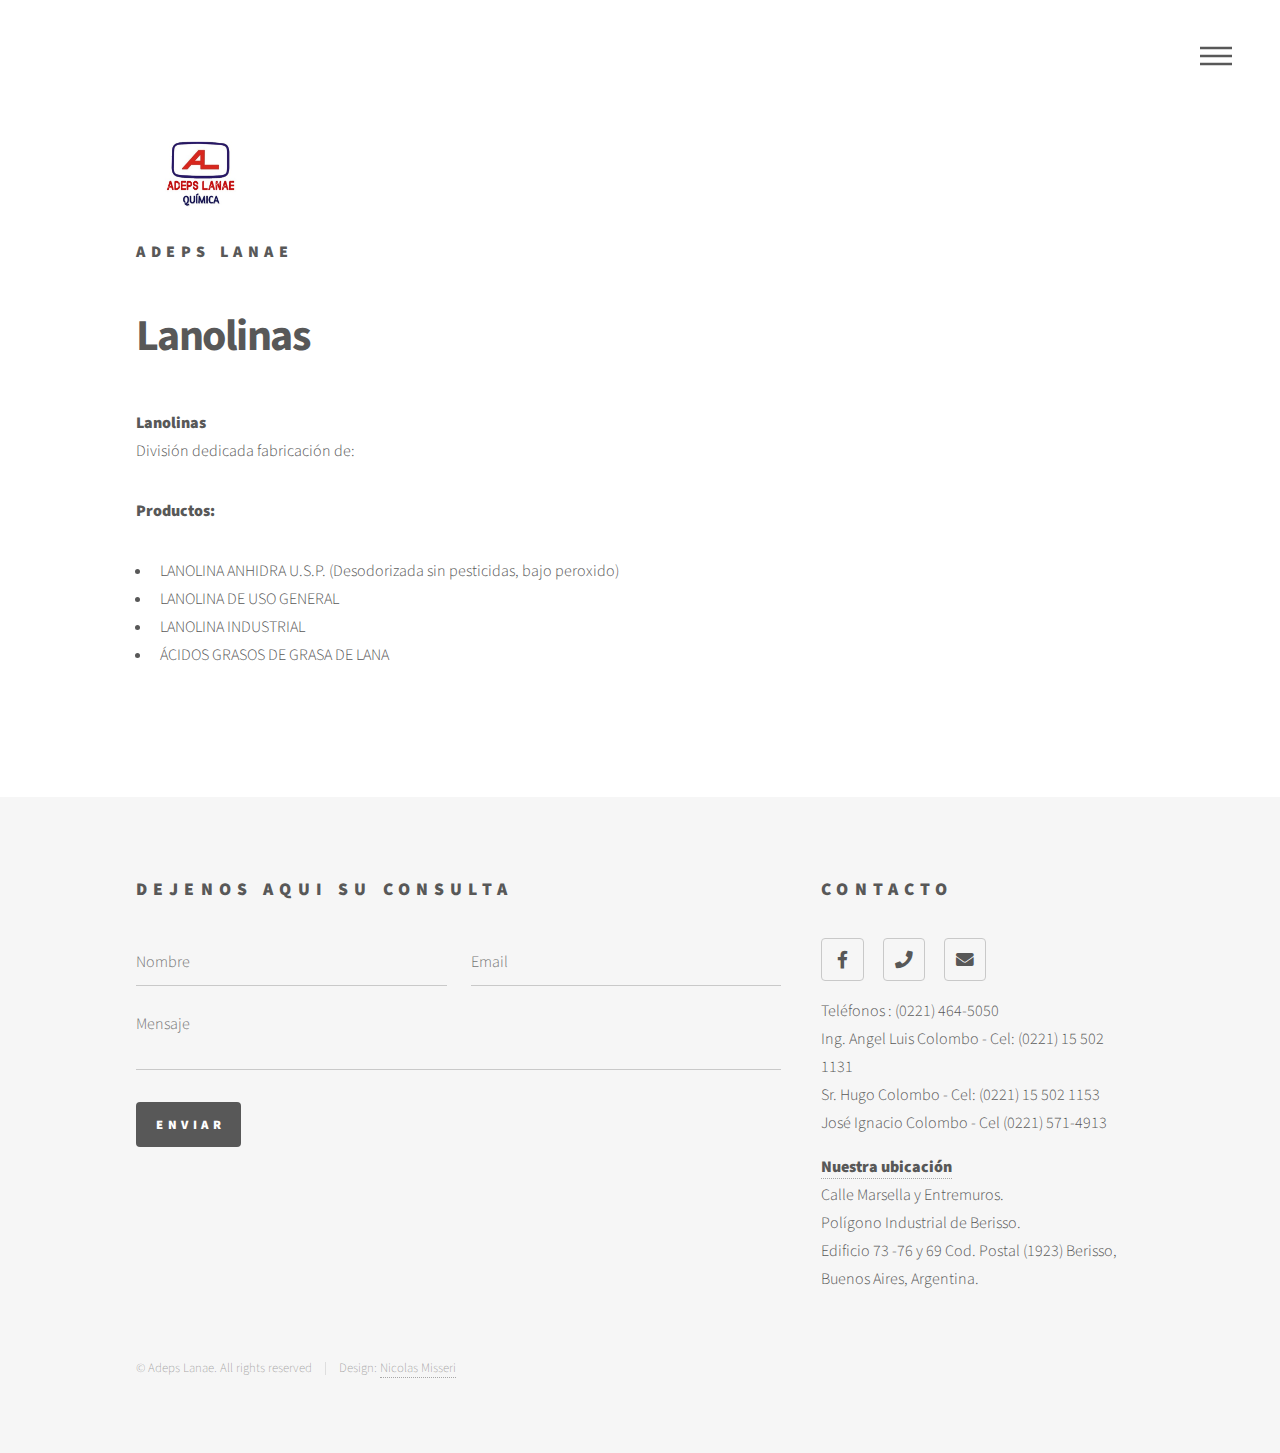
==== docs/lanolinas.html @ 4715c25e "cambios lanoninas" ====
<!DOCTYPE HTML>

<html>
	<head>
		<title>Generic - Phantom by HTML5 UP</title>
		<meta charset="utf-8" />
		<meta name="viewport" content="width=device-width, initial-scale=1,
			user-scalable=no" />
		<link rel="stylesheet" href="assets/css/main.css" />
		<noscript><link rel="stylesheet" href="assets/css/noscript.css" /></noscript>
	</head>
	<body class="is-preload">
		<!-- Wrapper -->
		<div id="wrapper">

			<!-- Header -->
			<header id="header">
				<div class="inner">

					<!-- Logo -->
					<span class="symbol"><img
							style="align-content: center; width: 130px;
							height: 100px;"
							src="images/logoAdeps.jpg" alt="" /></span><br>
					<a href="index.html" class="logo">
						<span
							class="title">Adeps Lanae</span>
					</a>

					<!-- Nav -->
					<nav>
						<ul>
							<li><a href="#menu">Menu</a></li>
						</ul>
					</nav>

				</div>
			</header>

			<!-- Menu -->
			<nav id="menu">
				<h2>Menu</h2>
				<ul>
					<li><a href="index.html">Home</a></li>
					<li><a href="lanolinas.html">Adeps Lanae</a></li>
					<li><a href="timper.html">Timper</a></li>
					<li><a href="luxor.html">Luxor</a></li>

					<li><a href="elements.html">Elements</a></li>
				</ul>
			</nav>

			<!-- Main -->
			<div id="main">
				<div class="inner">
					<h1>Lanolinas</h1>
					<!-- <span class="image main"><img src="images/pic13.jpg" alt="" /></span> -->
					<p> <strong>Lanolinas</strong><br>
						División dedicada fabricación de:

					</p>
					<p><strong>Productos:</strong><br>
						<ul>
							<li>LANOLINA ANHIDRA U.S.P. (Desodorizada sin pesticidas, bajo peroxido)</li>
							<li>LANOLINA DE USO GENERAL</li>
							<li>LANOLINA INDUSTRIAL</li>
							<li>ÁCIDOS GRASOS DE GRASA DE LANA</li>





						</ul>

					</div>
				</div>

				<!-- Footer -->
				<footer id="footer">
					<div class="inner">
						<section>
							<h2>Dejenos aqui su consulta</h2>
							<form action="mailto:administracion@adeps.com.ar" method="post"
								enctype="text/plain">
								<div class="fields">
									<div class="field half">
										<input type="text" name="nombre" id="name" placeholder="Nombre" />
									</div>
									<div class="field half">
										<input type="email" name="email" id="email" placeholder="Email" />
									</div>
									<div class="field">
										<textarea name="mensaje" id="message" placeholder="Mensaje"></textarea>
									</div>
								</div>
								<ul class="actions">
									<li><input type="submit" value="Enviar" class="primary" /></li>
								</ul>
							</form>
						</section>
						<section>
							<h2>Contacto</h2>
							<ul class="icons">

								<li><a href="https://www.facebook.com/adepslanae.arg/" class="icon
										brands
										style2 fa-facebook-f"><span
											class="label">Facebook</span></a></li>


								<li><a href="https://wa.link/ct8rcz" class="icon solid style2 fa-phone"><span
											class="label">Phone</span></a></li>
								<li><a href="mailto:administracion@adeps.com.ar" class="icon solid
										style2
										fa-envelope"><span
											class="label">Email</span></a></li> <br>
								<li>Teléfonos : (0221) 464-5050 <br>
									Ing. Angel Luis Colombo - Cel: (0221) 15 502 1131 <br>
									Sr. Hugo Colombo - Cel: (0221) 15 502 1153 <br>
									José Ignacio Colombo - Cel (0221) 571-4913 </li>
								<li> <a
										href="https://www.google.com/maps/place/Adeps+Lanae/@-34.8620117,-57.8908839,15z/data=!4m5!3m4!1s0x0:0x6b17eab58b943237!8m2!3d-34.8620117!4d-57.8908839">
										<strong>Nuestra ubicación</strong></a> <br>Calle Marsella y
									Entremuros.
									<br>
									Polígono Industrial de
									Berisso. <br>
									Edificio 73 -76 y 69 Cod. Postal (1923) Berisso, Buenos Aires,
									Argentina.</li>
							</ul>
						</section>

						<ul class="copyright">
							<li>&copy; Adeps Lanae. All rights reserved</li><li>Design: <a
									href="https://www.linkedin.com/in/nicolas-misseri/">Nicolas Misseri</a></li>
						</ul>

					</div>
				</footer>

			</div>

			<!-- Scripts -->
			<script src="assets/js/jquery.min.js"></script>
			<script src="assets/js/browser.min.js"></script>
			<script src="assets/js/breakpoints.min.js"></script>
			<script src="assets/js/util.js"></script>
			<script src="assets/js/main.js"></script>

		</body>
	</html>
---- docs/assets/css/main.css ----
@import url(fontawesome-all.min.css);
@import url("https://fonts.googleapis.com/css?family=Source+Sans+Pro:300,700,900");

/*
	Phantom by HTML5 UP
	html5up.net | @ajlkn
	Free for personal and commercial use under the CCA 3.0 license (html5up.net/license)
*/

html, body, div, span, applet, object,
iframe, h1, h2, h3, h4, h5, h6, p, blockquote,
pre, a, abbr, acronym, address, big, cite,
code, del, dfn, em, img, ins, kbd, q, s, samp,
small, strike, strong, sub, sup, tt, var, b,
u, i, center, dl, dt, dd, ol, ul, li, fieldset,
form, label, legend, table, caption, tbody,
tfoot, thead, tr, th, td, article, aside,
canvas, details, embed, figure, figcaption,
footer, header, hgroup, menu, nav, output, ruby,
section, summary, time, mark, audio, video {
	margin: 0;
	padding: 0;
	border: 0;
	font-size: 100%;
	font: inherit;
	vertical-align: baseline;}

article, aside, details, figcaption, figure,
footer, header, hgroup, menu, nav, section {
	display: block;}

body {
	line-height: 1;
}

ol, ul {
	list-style: none;
}

blockquote, q {
	quotes: none;
}

	blockquote:before, blockquote:after, q:before, q:after {
		content: '';
		content: none;
	}

table {
	border-collapse: collapse;
	border-spacing: 0;
}

body {
	-webkit-text-size-adjust: none;
}

mark {
	background-color: transparent;
	color: inherit;
}

input::-moz-focus-inner {
	border: 0;
	padding: 0;
}

input, select, textarea {
	-moz-appearance: none;
	-webkit-appearance: none;
	-ms-appearance: none;
	appearance: none;
}

/* Basic */

	@-ms-viewport {
		width: device-width;
	}

	body {
		-ms-overflow-style: scrollbar;
	}

	@media screen and (max-width: 480px) {

		html, body {
			min-width: 320px;
		}

	}

	html {
		box-sizing: border-box;
	}

	*, *:before, *:after {
		box-sizing: inherit;
	}

	body {
		background: #ffffff;
	}

		body.is-preload *, body.is-preload *:before, body.is-preload *:after {
			-moz-animation: none !important;
			-webkit-animation: none !important;
			-ms-animation: none !important;
			animation: none !important;
			-moz-transition: none !important;
			-webkit-transition: none !important;
			-ms-transition: none !important;
			transition: none !important;
		}

/* Type */

	body, input, select, textarea {
		color: #585858;
		font-family: "Source Sans Pro", Helvetica, sans-serif;
		font-size: 16pt;
		font-weight: 300;
		line-height: 1.75;
	}

		@media screen and (max-width: 1680px) {

			body, input, select, textarea {
				font-size: 14pt;
			}

		}

		@media screen and (max-width: 1280px) {

			body, input, select, textarea {
				font-size: 12pt;
			}

		}

	a {
		-moz-transition: border-bottom-color 0.2s ease, color 0.2s ease;
		-webkit-transition: border-bottom-color 0.2s ease, color 0.2s ease;
		-ms-transition: border-bottom-color 0.2s ease, color 0.2s ease;
		transition: border-bottom-color 0.2s ease, color 0.2s ease;
		text-decoration: none;
		color: #585858;
		border-bottom: dotted 1px rgba(88, 88, 88, 0.5);
	}

		a:hover {
			border-bottom-color: transparent;
			color: #f2849e !important;
		}

	strong, b {
		font-weight: 900;
	}

	em, i {
		font-style: italic;
	}

	p {
		margin: 0 0 2em 0;
	}

	h1 {
		font-size: 2.75em;
		font-weight: 700;
		line-height: 1.3;
		margin: 0 0 1em 0;
		letter-spacing: -0.035em;
	}

		h1 a {
			color: inherit;
		}

		@media screen and (max-width: 736px) {

			h1 {
				font-size: 2em;
				margin: 0 0 1em 0;
			}

		}

		@media screen and (max-width: 360px) {

			h1 {
				font-size: 1.75em;
			}

		}

	h2, h3, h4, h5, h6 {
		font-weight: 900;
		line-height: 1.5;
		margin: 0 0 2em 0;
		text-transform: uppercase;
		letter-spacing: 0.35em;
	}

		h2 a, h3 a, h4 a, h5 a, h6 a {
			color: inherit;
		}

	h2 {
		font-size: 1.1em;
	}

	h3 {
		font-size: 1em;
	}

	h4 {
		font-size: 0.8em;
	}

	h5 {
		font-size: 0.8em;
	}

	h6 {
		font-size: 0.8em;
	}

	@media screen and (max-width: 980px) {

		h1 br, h2 br, h3 br, h4 br, h5 br, h6 br {
			display: none;
		}

	}

	@media screen and (max-width: 736px) {

		h2 {
			font-size: 1em;
		}

		h3 {
			font-size: 0.8em;
		}

	}

	sub {
		font-size: 0.8em;
		position: relative;
		top: 0.5em;
	}

	sup {
		font-size: 0.8em;
		position: relative;
		top: -0.5em;
	}

	blockquote {
		border-left: solid 4px #c9c9c9;
		font-style: italic;
		margin: 0 0 2em 0;
		padding: 0.5em 0 0.5em 2em;
	}

	code {
		background: rgba(144, 144, 144, 0.075);
		border-radius: 4px;
		border: solid 1px #c9c9c9;
		font-family: "Courier New", monospace;
		font-size: 0.9em;
		margin: 0 0.25em;
		padding: 0.25em 0.65em;
	}

	pre {
		-webkit-overflow-scrolling: touch;
		font-family: "Courier New", monospace;
		font-size: 0.9em;
		margin: 0 0 2em 0;
	}

		pre code {
			display: block;
			line-height: 1.75;
			padding: 1em 1.5em;
			overflow-x: auto;
		}

	hr {
		border: 0;
		border-bottom: solid 1px #c9c9c9;
		margin: 2em 0;
	}

		hr.major {
			margin: 3em 0;
		}

	.align-left {
		text-align: left;
	}

	.align-center {
		text-align: center;
	}

	.align-right {
		text-align: right;
	}

/* Row */

	.row {
		display: flex;
		flex-wrap: wrap;
		box-sizing: border-box;
		align-items: stretch;
	}

		.row > * {
			box-sizing: border-box;
		}

		.row.gtr-uniform > * > :last-child {
			margin-bottom: 0;
		}

		.row.aln-left {
			justify-content: flex-start;
		}

		.row.aln-center {
			justify-content: center;
		}

		.row.aln-right {
			justify-content: flex-end;
		}

		.row.aln-top {
			align-items: flex-start;
		}

		.row.aln-middle {
			align-items: center;
		}

		.row.aln-bottom {
			align-items: flex-end;
		}

		.row > .imp {
			order: -1;
		}

		.row > .col-1 {
			width: 8.33333%;
		}

		.row > .off-1 {
			margin-left: 8.33333%;
		}

		.row > .col-2 {
			width: 16.66667%;
		}

		.row > .off-2 {
			margin-left: 16.66667%;
		}

		.row > .col-3 {
			width: 25%;
		}

		.row > .off-3 {
			margin-left: 25%;
		}

		.row > .col-4 {
			width: 33.33333%;
		}

		.row > .off-4 {
			margin-left: 33.33333%;
		}

		.row > .col-5 {
			width: 41.66667%;
		}

		.row > .off-5 {
			margin-left: 41.66667%;
		}

		.row > .col-6 {
			width: 50%;
		}

		.row > .off-6 {
			margin-left: 50%;
		}

		.row > .col-7 {
			width: 58.33333%;
		}

		.row > .off-7 {
			margin-left: 58.33333%;
		}

		.row > .col-8 {
			width: 66.66667%;
		}

		.row > .off-8 {
			margin-left: 66.66667%;
		}

		.row > .col-9 {
			width: 75%;
		}

		.row > .off-9 {
			margin-left: 75%;
		}

		.row > .col-10 {
			width: 83.33333%;
		}

		.row > .off-10 {
			margin-left: 83.33333%;
		}

		.row > .col-11 {
			width: 91.66667%;
		}

		.row > .off-11 {
			margin-left: 91.66667%;
		}

		.row > .col-12 {
			width: 100%;
		}

		.row > .off-12 {
			margin-left: 100%;
		}

		.row.gtr-0 {
			margin-top: 0;
			margin-left: 0em;
		}

			.row.gtr-0 > * {
				padding: 0 0 0 0em;
			}

			.row.gtr-0.gtr-uniform {
				margin-top: 0em;
			}

				.row.gtr-0.gtr-uniform > * {
					padding-top: 0em;
				}

		.row.gtr-25 {
			margin-top: 0;
			margin-left: -0.5em;
		}

			.row.gtr-25 > * {
				padding: 0 0 0 0.5em;
			}

			.row.gtr-25.gtr-uniform {
				margin-top: -0.5em;
			}

				.row.gtr-25.gtr-uniform > * {
					padding-top: 0.5em;
				}

		.row.gtr-50 {
			margin-top: 0;
			margin-left: -1em;
		}

			.row.gtr-50 > * {
				padding: 0 0 0 1em;
			}

			.row.gtr-50.gtr-uniform {
				margin-top: -1em;
			}

				.row.gtr-50.gtr-uniform > * {
					padding-top: 1em;
				}

		.row {
			margin-top: 0;
			margin-left: -2em;
		}

			.row > * {
				padding: 0 0 0 2em;
			}

			.row.gtr-uniform {
				margin-top: -2em;
			}

				.row.gtr-uniform > * {
					padding-top: 2em;
				}

		.row.gtr-150 {
			margin-top: 0;
			margin-left: -3em;
		}

			.row.gtr-150 > * {
				padding: 0 0 0 3em;
			}

			.row.gtr-150.gtr-uniform {
				margin-top: -3em;
			}

				.row.gtr-150.gtr-uniform > * {
					padding-top: 3em;
				}

		.row.gtr-200 {
			margin-top: 0;
			margin-left: -4em;
		}

			.row.gtr-200 > * {
				padding: 0 0 0 4em;
			}

			.row.gtr-200.gtr-uniform {
				margin-top: -4em;
			}

				.row.gtr-200.gtr-uniform > * {
					padding-top: 4em;
				}

		@media screen and (max-width: 1680px) {

			.row {
				display: flex;
				flex-wrap: wrap;
				box-sizing: border-box;
				align-items: stretch;
			}

				.row > * {
					box-sizing: border-box;
				}

				.row.gtr-uniform > * > :last-child {
					margin-bottom: 0;
				}

				.row.aln-left {
					justify-content: flex-start;
				}

				.row.aln-center {
					justify-content: center;
				}

				.row.aln-right {
					justify-content: flex-end;
				}

				.row.aln-top {
					align-items: flex-start;
				}

				.row.aln-middle {
					align-items: center;
				}

				.row.aln-bottom {
					align-items: flex-end;
				}

				.row > .imp-xlarge {
					order: -1;
				}

				.row > .col-1-xlarge {
					width: 8.33333%;
				}

				.row > .off-1-xlarge {
					margin-left: 8.33333%;
				}

				.row > .col-2-xlarge {
					width: 16.66667%;
				}

				.row > .off-2-xlarge {
					margin-left: 16.66667%;
				}

				.row > .col-3-xlarge {
					width: 25%;
				}

				.row > .off-3-xlarge {
					margin-left: 25%;
				}

				.row > .col-4-xlarge {
					width: 33.33333%;
				}

				.row > .off-4-xlarge {
					margin-left: 33.33333%;
				}

				.row > .col-5-xlarge {
					width: 41.66667%;
				}

				.row > .off-5-xlarge {
					margin-left: 41.66667%;
				}

				.row > .col-6-xlarge {
					width: 50%;
				}

				.row > .off-6-xlarge {
					margin-left: 50%;
				}

				.row > .col-7-xlarge {
					width: 58.33333%;
				}

				.row > .off-7-xlarge {
					margin-left: 58.33333%;
				}

				.row > .col-8-xlarge {
					width: 66.66667%;
				}

				.row > .off-8-xlarge {
					margin-left: 66.66667%;
				}

				.row > .col-9-xlarge {
					width: 75%;
				}

				.row > .off-9-xlarge {
					margin-left: 75%;
				}

				.row > .col-10-xlarge {
					width: 83.33333%;
				}

				.row > .off-10-xlarge {
					margin-left: 83.33333%;
				}

				.row > .col-11-xlarge {
					width: 91.66667%;
				}

				.row > .off-11-xlarge {
					margin-left: 91.66667%;
				}

				.row > .col-12-xlarge {
					width: 100%;
				}

				.row > .off-12-xlarge {
					margin-left: 100%;
				}

				.row.gtr-0 {
					margin-top: 0;
					margin-left: 0em;
				}

					.row.gtr-0 > * {
						padding: 0 0 0 0em;
					}

					.row.gtr-0.gtr-uniform {
						margin-top: 0em;
					}

						.row.gtr-0.gtr-uniform > * {
							padding-top: 0em;
						}

				.row.gtr-25 {
					margin-top: 0;
					margin-left: -0.5em;
				}

					.row.gtr-25 > * {
						padding: 0 0 0 0.5em;
					}

					.row.gtr-25.gtr-uniform {
						margin-top: -0.5em;
					}

						.row.gtr-25.gtr-uniform > * {
							padding-top: 0.5em;
						}

				.row.gtr-50 {
					margin-top: 0;
					margin-left: -1em;
				}

					.row.gtr-50 > * {
						padding: 0 0 0 1em;
					}

					.row.gtr-50.gtr-uniform {
						margin-top: -1em;
					}

						.row.gtr-50.gtr-uniform > * {
							padding-top: 1em;
						}

				.row {
					margin-top: 0;
					margin-left: -2em;
				}

					.row > * {
						padding: 0 0 0 2em;
					}

					.row.gtr-uniform {
						margin-top: -2em;
					}

						.row.gtr-uniform > * {
							padding-top: 2em;
						}

				.row.gtr-150 {
					margin-top: 0;
					margin-left: -3em;
				}

					.row.gtr-150 > * {
						padding: 0 0 0 3em;
					}

					.row.gtr-150.gtr-uniform {
						margin-top: -3em;
					}

						.row.gtr-150.gtr-uniform > * {
							padding-top: 3em;
						}

				.row.gtr-200 {
					margin-top: 0;
					margin-left: -4em;
				}

					.row.gtr-200 > * {
						padding: 0 0 0 4em;
					}

					.row.gtr-200.gtr-uniform {
						margin-top: -4em;
					}

						.row.gtr-200.gtr-uniform > * {
							padding-top: 4em;
						}

		}

		@media screen and (max-width: 1280px) {

			.row {
				display: flex;
				flex-wrap: wrap;
				box-sizing: border-box;
				align-items: stretch;
			}

				.row > * {
					box-sizing: border-box;
				}

				.row.gtr-uniform > * > :last-child {
					margin-bottom: 0;
				}

				.row.aln-left {
					justify-content: flex-start;
				}

				.row.aln-center {
					justify-content: center;
				}

				.row.aln-right {
					justify-content: flex-end;
				}

				.row.aln-top {
					align-items: flex-start;
				}

				.row.aln-middle {
					align-items: center;
				}

				.row.aln-bottom {
					align-items: flex-end;
				}

				.row > .imp-large {
					order: -1;
				}

				.row > .col-1-large {
					width: 8.33333%;
				}

				.row > .off-1-large {
					margin-left: 8.33333%;
				}

				.row > .col-2-large {
					width: 16.66667%;
				}

				.row > .off-2-large {
					margin-left: 16.66667%;
				}

				.row > .col-3-large {
					width: 25%;
				}

				.row > .off-3-large {
					margin-left: 25%;
				}

				.row > .col-4-large {
					width: 33.33333%;
				}

				.row > .off-4-large {
					margin-left: 33.33333%;
				}

				.row > .col-5-large {
					width: 41.66667%;
				}

				.row > .off-5-large {
					margin-left: 41.66667%;
				}

				.row > .col-6-large {
					width: 50%;
				}

				.row > .off-6-large {
					margin-left: 50%;
				}

				.row > .col-7-large {
					width: 58.33333%;
				}

				.row > .off-7-large {
					margin-left: 58.33333%;
				}

				.row > .col-8-large {
					width: 66.66667%;
				}

				.row > .off-8-large {
					margin-left: 66.66667%;
				}

				.row > .col-9-large {
					width: 75%;
				}

				.row > .off-9-large {
					margin-left: 75%;
				}

				.row > .col-10-large {
					width: 83.33333%;
				}

				.row > .off-10-large {
					margin-left: 83.33333%;
				}

				.row > .col-11-large {
					width: 91.66667%;
				}

				.row > .off-11-large {
					margin-left: 91.66667%;
				}

				.row > .col-12-large {
					width: 100%;
				}

				.row > .off-12-large {
					margin-left: 100%;
				}

				.row.gtr-0 {
					margin-top: 0;
					margin-left: 0em;
				}

					.row.gtr-0 > * {
						padding: 0 0 0 0em;
					}

					.row.gtr-0.gtr-uniform {
						margin-top: 0em;
					}

						.row.gtr-0.gtr-uniform > * {
							padding-top: 0em;
						}

				.row.gtr-25 {
					margin-top: 0;
					margin-left: -0.5em;
				}

					.row.gtr-25 > * {
						padding: 0 0 0 0.5em;
					}

					.row.gtr-25.gtr-uniform {
						margin-top: -0.5em;
					}

						.row.gtr-25.gtr-uniform > * {
							padding-top: 0.5em;
						}

				.row.gtr-50 {
					margin-top: 0;
					margin-left: -1em;
				}

					.row.gtr-50 > * {
						padding: 0 0 0 1em;
					}

					.row.gtr-50.gtr-uniform {
						margin-top: -1em;
					}

						.row.gtr-50.gtr-uniform > * {
							padding-top: 1em;
						}

				.row {
					margin-top: 0;
					margin-left: -2em;
				}

					.row > * {
						padding: 0 0 0 2em;
					}

					.row.gtr-uniform {
						margin-top: -2em;
					}

						.row.gtr-uniform > * {
							padding-top: 2em;
						}

				.row.gtr-150 {
					margin-top: 0;
					margin-left: -3em;
				}

					.row.gtr-150 > * {
						padding: 0 0 0 3em;
					}

					.row.gtr-150.gtr-uniform {
						margin-top: -3em;
					}

						.row.gtr-150.gtr-uniform > * {
							padding-top: 3em;
						}

				.row.gtr-200 {
					margin-top: 0;
					margin-left: -4em;
				}

					.row.gtr-200 > * {
						padding: 0 0 0 4em;
					}

					.row.gtr-200.gtr-uniform {
						margin-top: -4em;
					}

						.row.gtr-200.gtr-uniform > * {
							padding-top: 4em;
						}

		}

		@media screen and (max-width: 980px) {

			.row {
				display: flex;
				flex-wrap: wrap;
				box-sizing: border-box;
				align-items: stretch;
			}

				.row > * {
					box-sizing: border-box;
				}

				.row.gtr-uniform > * > :last-child {
					margin-bottom: 0;
				}

				.row.aln-left {
					justify-content: flex-start;
				}

				.row.aln-center {
					justify-content: center;
				}

				.row.aln-right {
					justify-content: flex-end;
				}

				.row.aln-top {
					align-items: flex-start;
				}

				.row.aln-middle {
					align-items: center;
				}

				.row.aln-bottom {
					align-items: flex-end;
				}

				.row > .imp-medium {
					order: -1;
				}

				.row > .col-1-medium {
					width: 8.33333%;
				}

				.row > .off-1-medium {
					margin-left: 8.33333%;
				}

				.row > .col-2-medium {
					width: 16.66667%;
				}

				.row > .off-2-medium {
					margin-left: 16.66667%;
				}

				.row > .col-3-medium {
					width: 25%;
				}

				.row > .off-3-medium {
					margin-left: 25%;
				}

				.row > .col-4-medium {
					width: 33.33333%;
				}

				.row > .off-4-medium {
					margin-left: 33.33333%;
				}

				.row > .col-5-medium {
					width: 41.66667%;
				}

				.row > .off-5-medium {
					margin-left: 41.66667%;
				}

				.row > .col-6-medium {
					width: 50%;
				}

				.row > .off-6-medium {
					margin-left: 50%;
				}

				.row > .col-7-medium {
					width: 58.33333%;
				}

				.row > .off-7-medium {
					margin-left: 58.33333%;
				}

				.row > .col-8-medium {
					width: 66.66667%;
				}

				.row > .off-8-medium {
					margin-left: 66.66667%;
				}

				.row > .col-9-medium {
					width: 75%;
				}

				.row > .off-9-medium {
					margin-left: 75%;
				}

				.row > .col-10-medium {
					width: 83.33333%;
				}

				.row > .off-10-medium {
					margin-left: 83.33333%;
				}

				.row > .col-11-medium {
					width: 91.66667%;
				}

				.row > .off-11-medium {
					margin-left: 91.66667%;
				}

				.row > .col-12-medium {
					width: 100%;
				}

				.row > .off-12-medium {
					margin-left: 100%;
				}

				.row.gtr-0 {
					margin-top: 0;
					margin-left: 0em;
				}

					.row.gtr-0 > * {
						padding: 0 0 0 0em;
					}

					.row.gtr-0.gtr-uniform {
						margin-top: 0em;
					}

						.row.gtr-0.gtr-uniform > * {
							padding-top: 0em;
						}

				.row.gtr-25 {
					margin-top: 0;
					margin-left: -0.375em;
				}

					.row.gtr-25 > * {
						padding: 0 0 0 0.375em;
					}

					.row.gtr-25.gtr-uniform {
						margin-top: -0.375em;
					}

						.row.gtr-25.gtr-uniform > * {
							padding-top: 0.375em;
						}

				.row.gtr-50 {
					margin-top: 0;
					margin-left: -0.75em;
				}

					.row.gtr-50 > * {
						padding: 0 0 0 0.75em;
					}

					.row.gtr-50.gtr-uniform {
						margin-top: -0.75em;
					}

						.row.gtr-50.gtr-uniform > * {
							padding-top: 0.75em;
						}

				.row {
					margin-top: 0;
					margin-left: -1.5em;
				}

					.row > * {
						padding: 0 0 0 1.5em;
					}

					.row.gtr-uniform {
						margin-top: -1.5em;
					}

						.row.gtr-uniform > * {
							padding-top: 1.5em;
						}

				.row.gtr-150 {
					margin-top: 0;
					margin-left: -2.25em;
				}

					.row.gtr-150 > * {
						padding: 0 0 0 2.25em;
					}

					.row.gtr-150.gtr-uniform {
						margin-top: -2.25em;
					}

						.row.gtr-150.gtr-uniform > * {
							padding-top: 2.25em;
						}

				.row.gtr-200 {
					margin-top: 0;
					margin-left: -3em;
				}

					.row.gtr-200 > * {
						padding: 0 0 0 3em;
					}

					.row.gtr-200.gtr-uniform {
						margin-top: -3em;
					}

						.row.gtr-200.gtr-uniform > * {
							padding-top: 3em;
						}

		}

		@media screen and (max-width: 736px) {

			.row {
				display: flex;
				flex-wrap: wrap;
				box-sizing: border-box;
				align-items: stretch;
			}

				.row > * {
					box-sizing: border-box;
				}

				.row.gtr-uniform > * > :last-child {
					margin-bottom: 0;
				}

				.row.aln-left {
					justify-content: flex-start;
				}

				.row.aln-center {
					justify-content: center;
				}

				.row.aln-right {
					justify-content: flex-end;
				}

				.row.aln-top {
					align-items: flex-start;
				}

				.row.aln-middle {
					align-items: center;
				}

				.row.aln-bottom {
					align-items: flex-end;
				}

				.row > .imp-small {
					order: -1;
				}

				.row > .col-1-small {
					width: 8.33333%;
				}

				.row > .off-1-small {
					margin-left: 8.33333%;
				}

				.row > .col-2-small {
					width: 16.66667%;
				}

				.row > .off-2-small {
					margin-left: 16.66667%;
				}

				.row > .col-3-small {
					width: 25%;
				}

				.row > .off-3-small {
					margin-left: 25%;
				}

				.row > .col-4-small {
					width: 33.33333%;
				}

				.row > .off-4-small {
					margin-left: 33.33333%;
				}

				.row > .col-5-small {
					width: 41.66667%;
				}

				.row > .off-5-small {
					margin-left: 41.66667%;
				}

				.row > .col-6-small {
					width: 50%;
				}

				.row > .off-6-small {
					margin-left: 50%;
				}

				.row > .col-7-small {
					width: 58.33333%;
				}

				.row > .off-7-small {
					margin-left: 58.33333%;
				}

				.row > .col-8-small {
					width: 66.66667%;
				}

				.row > .off-8-small {
					margin-left: 66.66667%;
				}

				.row > .col-9-small {
					width: 75%;
				}

				.row > .off-9-small {
					margin-left: 75%;
				}

				.row > .col-10-small {
					width: 83.33333%;
				}

				.row > .off-10-small {
					margin-left: 83.33333%;
				}

				.row > .col-11-small {
					width: 91.66667%;
				}

				.row > .off-11-small {
					margin-left: 91.66667%;
				}

				.row > .col-12-small {
					width: 100%;
				}

				.row > .off-12-small {
					margin-left: 100%;
				}

				.row.gtr-0 {
					margin-top: 0;
					margin-left: 0em;
				}

					.row.gtr-0 > * {
						padding: 0 0 0 0em;
					}

					.row.gtr-0.gtr-uniform {
						margin-top: 0em;
					}

						.row.gtr-0.gtr-uniform > * {
							padding-top: 0em;
						}

				.row.gtr-25 {
					margin-top: 0;
					margin-left: -0.25em;
				}

					.row.gtr-25 > * {
						padding: 0 0 0 0.25em;
					}

					.row.gtr-25.gtr-uniform {
						margin-top: -0.25em;
					}

						.row.gtr-25.gtr-uniform > * {
							padding-top: 0.25em;
						}

				.row.gtr-50 {
					margin-top: 0;
					margin-left: -0.5em;
				}

					.row.gtr-50 > * {
						padding: 0 0 0 0.5em;
					}

					.row.gtr-50.gtr-uniform {
						margin-top: -0.5em;
					}

						.row.gtr-50.gtr-uniform > * {
							padding-top: 0.5em;
						}

				.row {
					margin-top: 0;
					margin-left: -1em;
				}

					.row > * {
						padding: 0 0 0 1em;
					}

					.row.gtr-uniform {
						margin-top: -1em;
					}

						.row.gtr-uniform > * {
							padding-top: 1em;
						}

				.row.gtr-150 {
					margin-top: 0;
					margin-left: -1.5em;
				}

					.row.gtr-150 > * {
						padding: 0 0 0 1.5em;
					}

					.row.gtr-150.gtr-uniform {
						margin-top: -1.5em;
					}

						.row.gtr-150.gtr-uniform > * {
							padding-top: 1.5em;
						}

				.row.gtr-200 {
					margin-top: 0;
					margin-left: -2em;
				}

					.row.gtr-200 > * {
						padding: 0 0 0 2em;
					}

					.row.gtr-200.gtr-uniform {
						margin-top: -2em;
					}

						.row.gtr-200.gtr-uniform > * {
							padding-top: 2em;
						}

		}

		@media screen and (max-width: 480px) {

			.row {
				display: flex;
				flex-wrap: wrap;
				box-sizing: border-box;
				align-items: stretch;
			}

				.row > * {
					box-sizing: border-box;
				}

				.row.gtr-uniform > * > :last-child {
					margin-bottom: 0;
				}

				.row.aln-left {
					justify-content: flex-start;
				}

				.row.aln-center {
					justify-content: center;
				}

				.row.aln-right {
					justify-content: flex-end;
				}

				.row.aln-top {
					align-items: flex-start;
				}

				.row.aln-middle {
					align-items: center;
				}

				.row.aln-bottom {
					align-items: flex-end;
				}

				.row > .imp-xsmall {
					order: -1;
				}

				.row > .col-1-xsmall {
					width: 8.33333%;
				}

				.row > .off-1-xsmall {
					margin-left: 8.33333%;
				}

				.row > .col-2-xsmall {
					width: 16.66667%;
				}

				.row > .off-2-xsmall {
					margin-left: 16.66667%;
				}

				.row > .col-3-xsmall {
					width: 25%;
				}

				.row > .off-3-xsmall {
					margin-left: 25%;
				}

				.row > .col-4-xsmall {
					width: 33.33333%;
				}

				.row > .off-4-xsmall {
					margin-left: 33.33333%;
				}

				.row > .col-5-xsmall {
					width: 41.66667%;
				}

				.row > .off-5-xsmall {
					margin-left: 41.66667%;
				}

				.row > .col-6-xsmall {
					width: 50%;
				}

				.row > .off-6-xsmall {
					margin-left: 50%;
				}

				.row > .col-7-xsmall {
					width: 58.33333%;
				}

				.row > .off-7-xsmall {
					margin-left: 58.33333%;
				}

				.row > .col-8-xsmall {
					width: 66.66667%;
				}

				.row > .off-8-xsmall {
					margin-left: 66.66667%;
				}

				.row > .col-9-xsmall {
					width: 75%;
				}

				.row > .off-9-xsmall {
					margin-left: 75%;
				}

				.row > .col-10-xsmall {
					width: 83.33333%;
				}

				.row > .off-10-xsmall {
					margin-left: 83.33333%;
				}

				.row > .col-11-xsmall {
					width: 91.66667%;
				}

				.row > .off-11-xsmall {
					margin-left: 91.66667%;
				}

				.row > .col-12-xsmall {
					width: 100%;
				}

				.row > .off-12-xsmall {
					margin-left: 100%;
				}

				.row.gtr-0 {
					margin-top: 0;
					margin-left: 0em;
				}

					.row.gtr-0 > * {
						padding: 0 0 0 0em;
					}

					.row.gtr-0.gtr-uniform {
						margin-top: 0em;
					}

						.row.gtr-0.gtr-uniform > * {
							padding-top: 0em;
						}

				.row.gtr-25 {
					margin-top: 0;
					margin-left: -0.25em;
				}

					.row.gtr-25 > * {
						padding: 0 0 0 0.25em;
					}

					.row.gtr-25.gtr-uniform {
						margin-top: -0.25em;
					}

						.row.gtr-25.gtr-uniform > * {
							padding-top: 0.25em;
						}

				.row.gtr-50 {
					margin-top: 0;
					margin-left: -0.5em;
				}

					.row.gtr-50 > * {
						padding: 0 0 0 0.5em;
					}

					.row.gtr-50.gtr-uniform {
						margin-top: -0.5em;
					}

						.row.gtr-50.gtr-uniform > * {
							padding-top: 0.5em;
						}

				.row {
					margin-top: 0;
					margin-left: -1em;
				}

					.row > * {
						padding: 0 0 0 1em;
					}

					.row.gtr-uniform {
						margin-top: -1em;
					}

						.row.gtr-uniform > * {
							padding-top: 1em;
						}

				.row.gtr-150 {
					margin-top: 0;
					margin-left: -1.5em;
				}

					.row.gtr-150 > * {
						padding: 0 0 0 1.5em;
					}

					.row.gtr-150.gtr-uniform {
						margin-top: -1.5em;
					}

						.row.gtr-150.gtr-uniform > * {
							padding-top: 1.5em;
						}

				.row.gtr-200 {
					margin-top: 0;
					margin-left: -2em;
				}

					.row.gtr-200 > * {
						padding: 0 0 0 2em;
					}

					.row.gtr-200.gtr-uniform {
						margin-top: -2em;
					}

						.row.gtr-200.gtr-uniform > * {
							padding-top: 2em;
						}

		}

/* Section/Article */

	section.special, article.special {
		text-align: center;
	}

	header p {
		margin-top: -1em;
	}

	@media screen and (max-width: 736px) {

		header p {
			margin-top: 0;
		}

	}

/* Icon */

	.icon {
		text-decoration: none;
		border-bottom: none;
		position: relative;
	}

		.icon:before {
			-moz-osx-font-smoothing: grayscale;
			-webkit-font-smoothing: antialiased;
			display: inline-block;
			font-style: normal;
			font-variant: normal;
			text-rendering: auto;
			line-height: 1;
			text-transform: none !important;
			font-family: 'Font Awesome 5 Free';
			font-weight: 400;
		}

		.icon > .label {
			display: none;
		}

		.icon:before {
			line-height: inherit;
		}

		.icon.solid:before {
			font-weight: 900;
		}

		.icon.brands:before {
			font-family: 'Font Awesome 5 Brands';
		}

		.icon.style2 {
			-moz-transition: background-color 0.2s ease-in-out, color 0.2s ease-in-out, border-color 0.2s ease-in-out;
			-webkit-transition: background-color 0.2s ease-in-out, color 0.2s ease-in-out, border-color 0.2s ease-in-out;
			-ms-transition: background-color 0.2s ease-in-out, color 0.2s ease-in-out, border-color 0.2s ease-in-out;
			transition: background-color 0.2s ease-in-out, color 0.2s ease-in-out, border-color 0.2s ease-in-out;
			background-color: transparent;
			border: solid 1px #c9c9c9;
			border-radius: 4px;
			width: 2.65em;
			height: 2.65em;
			display: inline-block;
			text-align: center;
			line-height: 2.65em;
			color: inherit;
		}

			.icon.style2:before {
				font-size: 1.1em;
			}

			.icon.style2:hover {
				color: #f2849e;
				border-color: #f2849e;
			}

			.icon.style2:active {
				background-color: rgba(242, 132, 158, 0.1);
			}

/* List */

	ol {
		list-style: decimal;
		margin: 0 0 2em 0;
		padding-left: 1.25em;
	}

		ol li {
			padding-left: 0.25em;
		}

	ul {
		list-style: disc;
		margin: 0 0 2em 0;
		padding-left: 1em;
	}

		ul li {
			padding-left: 0.5em;
		}

		ul.alt {
			list-style: none;
			padding-left: 0;
		}

			ul.alt li {
				border-top: solid 1px #c9c9c9;
				padding: 0.5em 0;
			}

				ul.alt li:first-child {
					border-top: 0;
					padding-top: 0;
				}

	dl {
		margin: 0 0 2em 0;
	}

		dl dt {
			display: block;
			font-weight: 900;
			margin: 0 0 1em 0;
		}

		dl dd {
			margin-left: 2em;
		}

/* Actions */

	ul.actions {
		display: -moz-flex;
		display: -webkit-flex;
		display: -ms-flex;
		display: flex;
		cursor: default;
		list-style: none;
		margin-left: -1em;
		padding-left: 0;
	}

		ul.actions li {
			padding: 0 0 0 1em;
			vertical-align: middle;
		}

		ul.actions.special {
			-moz-justify-content: center;
			-webkit-justify-content: center;
			-ms-justify-content: center;
			justify-content: center;
			width: 100%;
			margin-left: 0;
		}

			ul.actions.special li:first-child {
				padding-left: 0;
			}

		ul.actions.stacked {
			-moz-flex-direction: column;
			-webkit-flex-direction: column;
			-ms-flex-direction: column;
			flex-direction: column;
			margin-left: 0;
		}

			ul.actions.stacked li {
				padding: 1.3em 0 0 0;
			}

				ul.actions.stacked li:first-child {
					padding-top: 0;
				}

		ul.actions.fit {
			width: calc(100% + 1em);
		}

			ul.actions.fit li {
				-moz-flex-grow: 1;
				-webkit-flex-grow: 1;
				-ms-flex-grow: 1;
				flex-grow: 1;
				-moz-flex-shrink: 1;
				-webkit-flex-shrink: 1;
				-ms-flex-shrink: 1;
				flex-shrink: 1;
				width: 100%;
			}

				ul.actions.fit li > * {
					width: 100%;
				}

			ul.actions.fit.stacked {
				width: 100%;
			}

		@media screen and (max-width: 480px) {

			ul.actions:not(.fixed) {
				-moz-flex-direction: column;
				-webkit-flex-direction: column;
				-ms-flex-direction: column;
				flex-direction: column;
				margin-left: 0;
				width: 100% !important;
			}

				ul.actions:not(.fixed) li {
					-moz-flex-grow: 1;
					-webkit-flex-grow: 1;
					-ms-flex-grow: 1;
					flex-grow: 1;
					-moz-flex-shrink: 1;
					-webkit-flex-shrink: 1;
					-ms-flex-shrink: 1;
					flex-shrink: 1;
					padding: 1em 0 0 0;
					text-align: center;
					width: 100%;
				}

					ul.actions:not(.fixed) li > * {
						width: 100%;
					}

					ul.actions:not(.fixed) li:first-child {
						padding-top: 0;
					}

					ul.actions:not(.fixed) li input[type="submit"],
					ul.actions:not(.fixed) li input[type="reset"],
					ul.actions:not(.fixed) li input[type="button"],
					ul.actions:not(.fixed) li button,
					ul.actions:not(.fixed) li .button {
						width: 100%;
					}

						ul.actions:not(.fixed) li input[type="submit"].icon:before,
						ul.actions:not(.fixed) li input[type="reset"].icon:before,
						ul.actions:not(.fixed) li input[type="button"].icon:before,
						ul.actions:not(.fixed) li button.icon:before,
						ul.actions:not(.fixed) li .button.icon:before {
							margin-left: -0.5rem;
						}

		}

/* Icons */

	ul.icons {
		cursor: default;
		list-style: none;
		padding-left: 0;
		margin: -1em 0 2em -1em;
	}

		ul.icons li {
			display: inline-block;
			padding: 1em 0 0 1em;
		}

/* Form */

	form {
		margin: 0 0 2em 0;
		overflow-x: hidden;
	}

		form > :last-child {
			margin-bottom: 0;
		}

		form > .fields {
			display: -moz-flex;
			display: -webkit-flex;
			display: -ms-flex;
			display: flex;
			-moz-flex-wrap: wrap;
			-webkit-flex-wrap: wrap;
			-ms-flex-wrap: wrap;
			flex-wrap: wrap;
			width: calc(100% + 3em);
			margin: -1.5em 0 2em -1.5em;
		}

			form > .fields > .field {
				-moz-flex-grow: 0;
				-webkit-flex-grow: 0;
				-ms-flex-grow: 0;
				flex-grow: 0;
				-moz-flex-shrink: 0;
				-webkit-flex-shrink: 0;
				-ms-flex-shrink: 0;
				flex-shrink: 0;
				padding: 1.5em 0 0 1.5em;
				width: calc(100% - 1.5em);
			}

				form > .fields > .field.half {
					width: calc(50% - 0.75em);
				}

				form > .fields > .field.third {
					width: calc(100%/3 - 0.5em);
				}

				form > .fields > .field.quarter {
					width: calc(25% - 0.375em);
				}

		@media screen and (max-width: 480px) {

			form > .fields {
				width: calc(100% + 3em);
				margin: -1.5em 0 2em -1.5em;
			}

				form > .fields > .field {
					padding: 1.5em 0 0 1.5em;
					width: calc(100% - 1.5em);
				}

					form > .fields > .field.half {
						width: calc(100% - 1.5em);
					}

					form > .fields > .field.third {
						width: calc(100% - 1.5em);
					}

					form > .fields > .field.quarter {
						width: calc(100% - 1.5em);
					}

		}

	label {
		display: block;
		font-size: 0.9em;
		font-weight: 900;
		margin: 0 0 1em 0;
	}

	input[type="text"],
	input[type="password"],
	input[type="email"],
	input[type="tel"],
	select,
	textarea {
		-moz-appearance: none;
		-webkit-appearance: none;
		-ms-appearance: none;
		appearance: none;
		background-color: transparent;
		border: none;
		border-radius: 0;
		border-bottom: solid 1px #c9c9c9;
		color: inherit;
		display: block;
		outline: 0;
		padding: 0;
		text-decoration: none;
		width: 100%;
	}

		input[type="text"]:invalid,
		input[type="password"]:invalid,
		input[type="email"]:invalid,
		input[type="tel"]:invalid,
		select:invalid,
		textarea:invalid {
			box-shadow: none;
		}

		input[type="text"]:focus,
		input[type="password"]:focus,
		input[type="email"]:focus,
		input[type="tel"]:focus,
		select:focus,
		textarea:focus {
			border-bottom-color: #f2849e;
			box-shadow: inset 0 -1px 0 0 #f2849e;
		}

	select {
		background-image: url("data:image/svg+xml;charset=utf8,%3Csvg xmlns='http://www.w3.org/2000/svg' width='40' height='40' preserveAspectRatio='none' viewBox='0 0 40 40'%3E%3Cpath d='M9.4,12.3l10.4,10.4l10.4-10.4c0.2-0.2,0.5-0.4,0.9-0.4c0.3,0,0.6,0.1,0.9,0.4l3.3,3.3c0.2,0.2,0.4,0.5,0.4,0.9 c0,0.4-0.1,0.6-0.4,0.9L20.7,31.9c-0.2,0.2-0.5,0.4-0.9,0.4c-0.3,0-0.6-0.1-0.9-0.4L4.3,17.3c-0.2-0.2-0.4-0.5-0.4-0.9 c0-0.4,0.1-0.6,0.4-0.9l3.3-3.3c0.2-0.2,0.5-0.4,0.9-0.4S9.1,12.1,9.4,12.3z' fill='%23c9c9c9' /%3E%3C/svg%3E");
		background-size: 1.25rem;
		background-repeat: no-repeat;
		background-position: calc(100% - 1rem) center;
		height: 3em;
		padding-right: 3em;
		text-overflow: ellipsis;
	}

		select option {
			background: #ffffff;
		}

		select:focus::-ms-value {
			background-color: transparent;
		}

		select::-ms-expand {
			display: none;
		}

	input[type="text"],
	input[type="password"],
	input[type="email"],
	select {
		height: 3em;
	}

	textarea {
		padding: 0;
		min-height: 3.75em;
	}

	input[type="checkbox"],
	input[type="radio"] {
		-moz-appearance: none;
		-webkit-appearance: none;
		-ms-appearance: none;
		appearance: none;
		display: block;
		float: left;
		margin-right: -2em;
		opacity: 0;
		width: 1em;
		z-index: -1;
	}

		input[type="checkbox"] + label,
		input[type="radio"] + label {
			text-decoration: none;
			color: #585858;
			cursor: pointer;
			display: inline-block;
			font-size: 1em;
			font-weight: 300;
			padding-left: 2.55em;
			padding-right: 0.75em;
			position: relative;
		}

			input[type="checkbox"] + label:before,
			input[type="radio"] + label:before {
				-moz-osx-font-smoothing: grayscale;
				-webkit-font-smoothing: antialiased;
				display: inline-block;
				font-style: normal;
				font-variant: normal;
				text-rendering: auto;
				line-height: 1;
				text-transform: none !important;
				font-family: 'Font Awesome 5 Free';
				font-weight: 900;
			}

			input[type="checkbox"] + label:before,
			input[type="radio"] + label:before {
				border-radius: 4px;
				border: solid 1px #c9c9c9;
				content: '';
				display: inline-block;
				font-size: 0.8em;
				height: 2.25em;
				left: 0;
				line-height: 2.25em;
				position: absolute;
				text-align: center;
				top: 0;
				width: 2.25em;
			}

		input[type="checkbox"]:checked + label:before,
		input[type="radio"]:checked + label:before {
			background: #585858;
			border-color: #585858;
			color: #ffffff;
			content: '\f00c';
		}

		input[type="checkbox"]:focus + label:before,
		input[type="radio"]:focus + label:before {
			border-color: #f2849e;
			box-shadow: 0 0 0 1px #f2849e;
		}

	input[type="checkbox"] + label:before {
		border-radius: 4px;
	}

	input[type="radio"] + label:before {
		border-radius: 100%;
	}

/* Box */

	.box {
		border-radius: 4px;
		border: solid 1px #c9c9c9;
		margin-bottom: 2em;
		padding: 1.5em;
	}

		.box > :last-child,
		.box > :last-child > :last-child,
		.box > :last-child > :last-child > :last-child {
			margin-bottom: 0;
		}

		.box.alt {
			border: 0;
			border-radius: 0;
			padding: 0;
		}

/* Image */

	.image {
		border-radius: 4px;
		border: 0;
		display: inline-block;
		position: relative;
	}

		.image img {
			border-radius: 4px;
			display: block;
		}

		.image.left, .image.right {
			max-width: 40%;
		}

			.image.left img, .image.right img {
				width: 100%;
			}

		.image.left {
			float: left;
			padding: 0 1.5em 1em 0;
			top: 0.25em;
		}

		.image.right {
			float: right;
			padding: 0 0 1em 1.5em;
			top: 0.25em;
		}

		.image.fit {
			display: block;
			margin: 0 0 2em 0;
			width: 100%;
		}

			.image.fit img {
				width: 100%;
			}

		.image.main {
			display: block;
			margin: 0 0 3em 0;
			width: 100%;
		}

			.image.main img {
				width: 100%;
			}

			@media screen and (max-width: 736px) {

				.image.main {
					margin: 0 0 2em 0;
				}

			}

/* Table */

	.table-wrapper {
		-webkit-overflow-scrolling: touch;
		overflow-x: auto;
	}

	table {
		margin: 0 0 2em 0;
		width: 100%;
	}

		table tbody tr {
			border: solid 1px #c9c9c9;
			border-left: 0;
			border-right: 0;
		}

			table tbody tr:nth-child(2n + 1) {
				background-color: rgba(144, 144, 144, 0.075);
			}

		table td {
			padding: 0.75em 0.75em;
		}

		table th {
			font-size: 0.9em;
			font-weight: 900;
			padding: 0 0.75em 0.75em 0.75em;
			text-align: left;
		}

		table thead {
			border-bottom: solid 2px #c9c9c9;
		}

		table tfoot {
			border-top: solid 2px #c9c9c9;
		}

		table.alt {
			border-collapse: separate;
		}

			table.alt tbody tr td {
				border: solid 1px #c9c9c9;
				border-left-width: 0;
				border-top-width: 0;
			}

				table.alt tbody tr td:first-child {
					border-left-width: 1px;
				}

			table.alt tbody tr:first-child td {
				border-top-width: 1px;
			}

			table.alt thead {
				border-bottom: 0;
			}

			table.alt tfoot {
				border-top: 0;
			}

/* Button */

	input[type="submit"],
	input[type="reset"],
	input[type="button"],
	button,
	.button {
		-moz-appearance: none;
		-webkit-appearance: none;
		-ms-appearance: none;
		appearance: none;
		-moz-transition: background-color 0.2s ease-in-out, color 0.2s ease-in-out, box-shadow 0.2s ease-in-out;
		-webkit-transition: background-color 0.2s ease-in-out, color 0.2s ease-in-out, box-shadow 0.2s ease-in-out;
		-ms-transition: background-color 0.2s ease-in-out, color 0.2s ease-in-out, box-shadow 0.2s ease-in-out;
		transition: background-color 0.2s ease-in-out, color 0.2s ease-in-out, box-shadow 0.2s ease-in-out;
		background-color: transparent;
		border-radius: 4px;
		border: 0;
		box-shadow: inset 0 0 0 2px #585858;
		color: #585858 !important;
		cursor: pointer;
		display: inline-block;
		font-size: 0.8em;
		font-weight: 900;
		height: 3.5em;
		letter-spacing: 0.35em;
		line-height: 3.45em;
		overflow: hidden;
		padding: 0 1.25em 0 1.6em;
		text-align: center;
		text-decoration: none;
		text-overflow: ellipsis;
		text-transform: uppercase;
		white-space: nowrap;
	}

		input[type="submit"].icon:before,
		input[type="reset"].icon:before,
		input[type="button"].icon:before,
		button.icon:before,
		.button.icon:before {
			margin-right: 0.5em;
		}

		input[type="submit"].fit,
		input[type="reset"].fit,
		input[type="button"].fit,
		button.fit,
		.button.fit {
			width: 100%;
		}

		input[type="submit"]:hover,
		input[type="reset"]:hover,
		input[type="button"]:hover,
		button:hover,
		.button:hover {
			color: #f2849e !important;
			box-shadow: inset 0 0 0 2px #f2849e;
		}

		input[type="submit"]:active,
		input[type="reset"]:active,
		input[type="button"]:active,
		button:active,
		.button:active {
			background-color: rgba(242, 132, 158, 0.1);
		}

		input[type="submit"].small,
		input[type="reset"].small,
		input[type="button"].small,
		button.small,
		.button.small {
			font-size: 0.6em;
		}

		input[type="submit"].large,
		input[type="reset"].large,
		input[type="button"].large,
		button.large,
		.button.large {
			font-size: 1em;
		}

		input[type="submit"].primary,
		input[type="reset"].primary,
		input[type="button"].primary,
		button.primary,
		.button.primary {
			box-shadow: none;
			background-color: #585858;
			color: #ffffff !important;
		}

			input[type="submit"].primary:hover,
			input[type="reset"].primary:hover,
			input[type="button"].primary:hover,
			button.primary:hover,
			.button.primary:hover {
				background-color: #f2849e;
			}

			input[type="submit"].primary:active,
			input[type="reset"].primary:active,
			input[type="button"].primary:active,
			button.primary:active,
			.button.primary:active {
				background-color: #ee5f81;
			}

		input[type="submit"].disabled, input[type="submit"]:disabled,
		input[type="reset"].disabled,
		input[type="reset"]:disabled,
		input[type="button"].disabled,
		input[type="button"]:disabled,
		button.disabled,
		button:disabled,
		.button.disabled,
		.button:disabled {
			pointer-events: none;
			opacity: 0.25;
		}

/* Tiles */

	.tiles {
		display: -moz-flex;
		display: -webkit-flex;
		display: -ms-flex;
		display: flex;
		-moz-flex-wrap: wrap;
		-webkit-flex-wrap: wrap;
		-ms-flex-wrap: wrap;
		flex-wrap: wrap;
		postiion: relative;
		margin: -2.5em 0 0 -2.5em;
	}

		.tiles article {
			-moz-transition: -moz-transform 0.5s ease, opacity 0.5s ease;
			-webkit-transition: -webkit-transform 0.5s ease, opacity 0.5s ease;
			-ms-transition: -ms-transform 0.5s ease, opacity 0.5s ease;
			transition: transform 0.5s ease, opacity 0.5s ease;
			position: relative;
			width: calc(33.33333% - 2.5em);
			margin: 2.5em 0 0 2.5em;
		}

			.tiles article > .image {
				-moz-transition: -moz-transform 0.5s ease;
				-webkit-transition: -webkit-transform 0.5s ease;
				-ms-transition: -ms-transform 0.5s ease;
				transition: transform 0.5s ease;
				position: relative;
				display: block;
				width: 100%;
				border-radius: 4px;
				overflow: hidden;
			}

				.tiles article > .image img {
					display: block;
					width: 100%;
				}

				.tiles article > .image:before {
					pointer-events: none;
					-moz-transition: background-color 0.5s ease, opacity 0.5s ease;
					-webkit-transition: background-color 0.5s ease, opacity 0.5s ease;
					-ms-transition: background-color 0.5s ease, opacity 0.5s ease;
					transition: background-color 0.5s ease, opacity 0.5s ease;
					content: '';
					display: block;
					position: absolute;
					top: 0;
					left: 0;
					width: 100%;
					height: 100%;
					opacity: 1.0;
					z-index: 1;
					opacity: 0.8;
				}

				.tiles article > .image:after {
					pointer-events: none;
					-moz-transition: opacity 0.5s ease;
					-webkit-transition: opacity 0.5s ease;
					-ms-transition: opacity 0.5s ease;
					transition: opacity 0.5s ease;
					content: '';
					display: block;
					position: absolute;
					top: 0;
					left: 0;
					width: 100%;
					height: 100%;
					background-image: url("data:image/svg+xml;charset=utf8,%3Csvg xmlns='http://www.w3.org/2000/svg' width='100' height='100' viewBox='0 0 100 100' preserveAspectRatio='none'%3E%3Cstyle%3Eline %7B stroke-width: 0.25px%3B stroke: %23ffffff%3B %7D%3C/style%3E%3Cline x1='0' y1='0' x2='100' y2='100' /%3E%3Cline x1='100' y1='0' x2='0' y2='100' /%3E%3C/svg%3E");
					background-position: center;
					background-repeat: no-repeat;
					background-size: 100% 100%;
					opacity: 0.25;
					z-index: 2;
				}

			.tiles article > a {
				display: -moz-flex;
				display: -webkit-flex;
				display: -ms-flex;
				display: flex;
				-moz-flex-direction: column;
				-webkit-flex-direction: column;
				-ms-flex-direction: column;
				flex-direction: column;
				-moz-align-items: center;
				-webkit-align-items: center;
				-ms-align-items: center;
				align-items: center;
				-moz-justify-content: center;
				-webkit-justify-content: center;
				-ms-justify-content: center;
				justify-content: center;
				-moz-transition: background-color 0.5s ease, -moz-transform 0.5s ease;
				-webkit-transition: background-color 0.5s ease, -webkit-transform 0.5s ease;
				-ms-transition: background-color 0.5s ease, -ms-transform 0.5s ease;
				transition: background-color 0.5s ease, transform 0.5s ease;
				position: absolute;
				top: 0;
				left: 0;
				width: 100%;
				height: 100%;
				padding: 1em;
				border-radius: 4px;
				border-bottom: 0;
				color: #ffffff;
				text-align: center;
				text-decoration: none;
				z-index: 3;
			}

				.tiles article > a > :last-child {
					margin: 0;
				}

				.tiles article > a:hover {
					color: #ffffff !important;
				}

				.tiles article > a h2 {
					margin: 0;
				}

				.tiles article > a .content {
					-moz-transition: max-height 0.5s ease, opacity 0.5s ease;
					-webkit-transition: max-height 0.5s ease, opacity 0.5s ease;
					-ms-transition: max-height 0.5s ease, opacity 0.5s ease;
					transition: max-height 0.5s ease, opacity 0.5s ease;
					width: 100%;
					max-height: 0;
					line-height: 1.5;
					margin-top: 0.35em;
					opacity: 0;
				}

					.tiles article > a .content > :last-child {
						margin-bottom: 0;
					}

			.tiles article.style1 > .image:before {
				background-color: #f2849e;
			}

			.tiles article.style2 > .image:before {
				background-color: #7ecaf6;
			}

			.tiles article.style3 > .image:before {
				background-color: #7bd0c1;
			}

			.tiles article.style4 > .image:before {
				background-color: #c75b9b;
			}

			.tiles article.style5 > .image:before {
				background-color: #ae85ca;
			}

			.tiles article.style6 > .image:before {
				background-color: #8499e7;
			}

			body:not(.is-touch) .tiles article:hover > .image {
				-moz-transform: scale(1.1);
				-webkit-transform: scale(1.1);
				-ms-transform: scale(1.1);
				transform: scale(1.1);
			}

				body:not(.is-touch) .tiles article:hover > .image:before {
					background-color: #333333;
					opacity: 0.35;
				}

				body:not(.is-touch) .tiles article:hover > .image:after {
					opacity: 0;
				}

			body:not(.is-touch) .tiles article:hover .content {
				max-height: 15em;
				opacity: 1;
			}

		* + .tiles {
			margin-top: 2em;
		}

		body.is-preload .tiles article {
			-moz-transform: scale(0.9);
			-webkit-transform: scale(0.9);
			-ms-transform: scale(0.9);
			transform: scale(0.9);
			opacity: 0;
		}

		body.is-touch .tiles article .content {
			max-height: 15em;
			opacity: 1;
		}

		@media screen and (max-width: 1280px) {

			.tiles {
				margin: -1.25em 0 0 -1.25em;
			}

				.tiles article {
					width: calc(33.33333% - 1.25em);
					margin: 1.25em 0 0 1.25em;
				}

		}

		@media screen and (max-width: 980px) {

			.tiles {
				margin: -2.5em 0 0 -2.5em;
			}

				.tiles article {
					width: calc(50% - 2.5em);
					margin: 2.5em 0 0 2.5em;
				}

		}

		@media screen and (max-width: 736px) {

			.tiles {
				margin: -1.25em 0 0 -1.25em;
			}

				.tiles article {
					width: calc(50% - 1.25em);
					margin: 1.25em 0 0 1.25em;
				}

					.tiles article:hover > .image {
						-moz-transform: scale(1.0);
						-webkit-transform: scale(1.0);
						-ms-transform: scale(1.0);
						transform: scale(1.0);
					}

		}

		@media screen and (max-width: 480px) {

			.tiles {
				margin: 0;
			}

				.tiles article {
					width: 100%;
					margin: 1.25em 0 0 0;
				}

		}

/* Header */

	#header {
		padding: 8em 0 0.1em 0 ;
	}

		#header .logo {
			display: block;
			border-bottom: 0;
			color: inherit;
			font-weight: 900;
			letter-spacing: 0.35em;
			margin: 0 0 2.5em 0;
			text-decoration: none;
			text-transform: uppercase;
			display: inline-block;
		}

			#header .logo > * {
				display: inline-block;
				vertical-align: middle;
			}

			#header .logo .symbol {
				margin-right: 0.65em;
			}

				#header .logo .symbol img {
					display: block;
					width: 2em;
					height: 2em;
				}

		#header nav {
			position: fixed;
			right: 2em;
			top: 2em;
			z-index: 10000;
		}

			#header nav ul {
				display: -moz-flex;
				display: -webkit-flex;
				display: -ms-flex;
				display: flex;
				-moz-align-items: center;
				-webkit-align-items: center;
				-ms-align-items: center;
				align-items: center;
				list-style: none;
				margin: 0;
				padding: 0;
			}

				#header nav ul li {
					display: block;
					padding: 0;
				}

					#header nav ul li a {
						display: block;
						position: relative;
						height: 3em;
						line-height: 3em;
						padding: 0 1.5em;
						background-color: rgba(255, 255, 255, 0.5);
						border-radius: 4px;
						border: 0;
						font-size: 0.8em;
						font-weight: 900;
						letter-spacing: 0.35em;
						text-transform: uppercase;
					}

					#header nav ul li a[href="#menu"] {
						-webkit-tap-highlight-color: transparent;
						width: 4em;
						text-indent: 4em;
						font-size: 1em;
						overflow: hidden;
						padding: 0;
						white-space: nowrap;
					}

						#header nav ul li a[href="#menu"]:before, #header nav ul li a[href="#menu"]:after {
							-moz-transition: opacity 0.2s ease;
							-webkit-transition: opacity 0.2s ease;
							-ms-transition: opacity 0.2s ease;
							transition: opacity 0.2s ease;
							content: '';
							display: block;
							position: absolute;
							top: 0;
							left: 0;
							width: 100%;
							height: 100%;
							background-position: center;
							background-repeat: no-repeat;
							background-size: 2em 2em;
						}

						#header nav ul li a[href="#menu"]:before {
							background-image: url("data:image/svg+xml;charset=utf8,%3Csvg xmlns='http://www.w3.org/2000/svg' width='100' height='100' viewBox='0 0 100 100' preserveAspectRatio='none'%3E%3Cstyle%3Eline %7B stroke-width: 8px%3B stroke: %23f2849e%3B %7D%3C/style%3E%3Cline x1='0' y1='25' x2='100' y2='25' /%3E%3Cline x1='0' y1='50' x2='100' y2='50' /%3E%3Cline x1='0' y1='75' x2='100' y2='75' /%3E%3C/svg%3E");
							opacity: 0;
						}

						#header nav ul li a[href="#menu"]:after {
							background-image: url("data:image/svg+xml;charset=utf8,%3Csvg xmlns='http://www.w3.org/2000/svg' width='100' height='100' viewBox='0 0 100 100' preserveAspectRatio='none'%3E%3Cstyle%3Eline %7B stroke-width: 8px%3B stroke: %23585858%3B %7D%3C/style%3E%3Cline x1='0' y1='25' x2='100' y2='25' /%3E%3Cline x1='0' y1='50' x2='100' y2='50' /%3E%3Cline x1='0' y1='75' x2='100' y2='75' /%3E%3C/svg%3E");
							opacity: 1;
						}

						#header nav ul li a[href="#menu"]:hover:before {
							opacity: 1;
						}

						#header nav ul li a[href="#menu"]:hover:after {
							opacity: 0;
						}

		@media screen and (max-width: 736px) {

			#header {
				padding: 4em 0 0.1em 0 ;
			}

				#header nav {
					right: 0.5em;
					top: 0.5em;
				}

					#header nav ul li a[href="#menu"]:before, #header nav ul li a[href="#menu"]:after {
						background-size: 1.5em 1.5em;
					}

		}

/* Menu */

	#wrapper {
		-moz-transition: opacity 0.45s ease;
		-webkit-transition: opacity 0.45s ease;
		-ms-transition: opacity 0.45s ease;
		transition: opacity 0.45s ease;
		opacity: 1;
	}

	#menu {
		-moz-transform: translateX(22em);
		-webkit-transform: translateX(22em);
		-ms-transform: translateX(22em);
		transform: translateX(22em);
		-moz-transition: -moz-transform 0.45s ease, visibility 0.45s;
		-webkit-transition: -webkit-transform 0.45s ease, visibility 0.45s;
		-ms-transition: -ms-transform 0.45s ease, visibility 0.45s;
		transition: transform 0.45s ease, visibility 0.45s;
		position: fixed;
		top: 0;
		right: 0;
		width: 22em;
		max-width: 80%;
		height: 100%;
		-webkit-overflow-scrolling: touch;
		background: #585858;
		color: #ffffff;
		cursor: default;
		visibility: hidden;
		z-index: 10002;
	}

		#menu > .inner {
			-moz-transition: opacity 0.45s ease;
			-webkit-transition: opacity 0.45s ease;
			-ms-transition: opacity 0.45s ease;
			transition: opacity 0.45s ease;
			-webkit-overflow-scrolling: touch;
			position: absolute;
			top: 0;
			left: 0;
			width: 100%;
			height: 100%;
			padding: 2.75em;
			opacity: 0;
			overflow-y: auto;
		}

			#menu > .inner > ul {
				list-style: none;
				margin: 0 0 1em 0;
				padding: 0;
			}

				#menu > .inner > ul > li {
					padding: 0;
					border-top: solid 1px rgba(255, 255, 255, 0.15);
				}

					#menu > .inner > ul > li a {
						display: block;
						padding: 1em 0;
						line-height: 1.5;
						border: 0;
						color: inherit;
					}

					#menu > .inner > ul > li:first-child {
						border-top: 0;
						margin-top: -1em;
					}

		#menu > .close {
			-moz-transition: opacity 0.45s ease, -moz-transform 0.45s ease;
			-webkit-transition: opacity 0.45s ease, -webkit-transform 0.45s ease;
			-ms-transition: opacity 0.45s ease, -ms-transform 0.45s ease;
			transition: opacity 0.45s ease, transform 0.45s ease;
			-moz-transform: scale(0.25) rotate(180deg);
			-webkit-transform: scale(0.25) rotate(180deg);
			-ms-transform: scale(0.25) rotate(180deg);
			transform: scale(0.25) rotate(180deg);
			-webkit-tap-highlight-color: transparent;
			display: block;
			position: absolute;
			top: 2em;
			left: -6em;
			width: 6em;
			text-indent: 6em;
			height: 3em;
			border: 0;
			font-size: 1em;
			opacity: 0;
			overflow: hidden;
			padding: 0;
			white-space: nowrap;
		}

			#menu > .close:before, #menu > .close:after {
				-moz-transition: opacity 0.2s ease;
				-webkit-transition: opacity 0.2s ease;
				-ms-transition: opacity 0.2s ease;
				transition: opacity 0.2s ease;
				content: '';
				display: block;
				position: absolute;
				top: 0;
				left: 0;
				width: 100%;
				height: 100%;
				background-position: center;
				background-repeat: no-repeat;
				background-size: 2em 2em;
			}

			#menu > .close:before {
				background-image: url("data:image/svg+xml;charset=utf8,%3Csvg xmlns='http://www.w3.org/2000/svg' width='100' height='100' viewBox='0 0 100 100' preserveAspectRatio='none'%3E%3Cstyle%3Eline %7B stroke-width: 8px%3B stroke: %23f2849e%3B %7D%3C/style%3E%3Cline x1='15' y1='15' x2='85' y2='85' /%3E%3Cline x1='85' y1='15' x2='15' y2='85' /%3E%3C/svg%3E");
				opacity: 0;
			}

			#menu > .close:after {
				background-image: url("data:image/svg+xml;charset=utf8,%3Csvg xmlns='http://www.w3.org/2000/svg' width='100' height='100' viewBox='0 0 100 100' preserveAspectRatio='none'%3E%3Cstyle%3Eline %7B stroke-width: 8px%3B stroke: %23585858%3B %7D%3C/style%3E%3Cline x1='15' y1='15' x2='85' y2='85' /%3E%3Cline x1='85' y1='15' x2='15' y2='85' /%3E%3C/svg%3E");
				opacity: 1;
			}

			#menu > .close:hover:before {
				opacity: 1;
			}

			#menu > .close:hover:after {
				opacity: 0;
			}

		@media screen and (max-width: 736px) {

			#menu {
				-moz-transform: translateX(16.5em);
				-webkit-transform: translateX(16.5em);
				-ms-transform: translateX(16.5em);
				transform: translateX(16.5em);
				width: 16.5em;
			}

				#menu > .inner {
					padding: 2.75em 1.5em;
				}

				#menu > .close {
					top: 0.5em;
					left: -4.25em;
					width: 4.25em;
					text-indent: 4.25em;
				}

					#menu > .close:before, #menu > .close:after {
						background-size: 1.5em 1.5em;
					}

		}

	body.is-menu-visible #wrapper {
		pointer-events: none;
		cursor: default;
		opacity: 0.25;
	}

	body.is-menu-visible #menu {
		-moz-transform: translateX(0);
		-webkit-transform: translateX(0);
		-ms-transform: translateX(0);
		transform: translateX(0);
		visibility: visible;
	}

		body.is-menu-visible #menu > * {
			opacity: 1;
		}

		body.is-menu-visible #menu .close {
			-moz-transform: scale(1.0) rotate(0deg);
			-webkit-transform: scale(1.0) rotate(0deg);
			-ms-transform: scale(1.0) rotate(0deg);
			transform: scale(1.0) rotate(0deg);
			opacity: 1;
		}

/* Main */

	#main {
		padding: 0em 0 6em 0 ;
	}

		@media screen and (max-width: 736px) {

			#main {
				padding: 0em 0 4em 0 ;
			}

		}

/* Footer */

	#footer {
		padding: 5em 0 6em 0 ;
		background-color: #f6f6f6;
	}

		#footer > .inner {
			display: -moz-flex;
			display: -webkit-flex;
			display: -ms-flex;
			display: flex;
			-moz-flex-wrap: wrap;
			-webkit-flex-wrap: wrap;
			-ms-flex-wrap: wrap;
			flex-wrap: wrap;
			-moz-flex-direction: row;
			-webkit-flex-direction: row;
			-ms-flex-direction: row;
			flex-direction: row;
		}

			#footer > .inner > * > :last-child {
				margin-bottom: 0;
			}

			#footer > .inner section:nth-child(1) {
				width: calc(66% - 2.5em);
				margin-right: 2.5em;
			}

			#footer > .inner section:nth-child(2) {
				width: calc(33% - 2.5em);
				margin-left: 2.5em;
			}

			#footer > .inner .copyright {
				width: 100%;
				padding: 0;
				margin-top: 5em;
				list-style: none;
				font-size: 0.8em;
				color: rgba(88, 88, 88, 0.5);
			}

				#footer > .inner .copyright a {
					color: inherit;
				}

				#footer > .inner .copyright li {
					display: inline-block;
					border-left: solid 1px rgba(88, 88, 88, 0.15);
					line-height: 1;
					padding: 0 0 0 1em;
					margin: 0 0 0 1em;
				}

					#footer > .inner .copyright li:first-child {
						border-left: 0;
						padding-left: 0;
						margin-left: 0;
					}

		@media screen and (max-width: 1280px) {

			#footer {
				padding: 5em 0 3em 0 ;
			}

				#footer > .inner section:nth-child(1) {
					width: calc(66% - 1.25em);
					margin-right: 1.25em;
				}

				#footer > .inner section:nth-child(2) {
					width: calc(33% - 1.25em);
					margin-left: 1.25em;
				}

		}

		@media screen and (max-width: 980px) {

			#footer > .inner section:nth-child(1) {
				width: 66%;
				margin-right: 0;
			}

			#footer > .inner section:nth-child(2) {
				width: calc(33% - 2.5em);
				margin-left: 2.5em;
			}

		}

		@media screen and (max-width: 736px) {

			#footer {
				padding: 3em 0 1em 0 ;
			}

				#footer > .inner {
					-moz-flex-direction: column;
					-webkit-flex-direction: column;
					-ms-flex-direction: column;
					flex-direction: column;
				}

					#footer > .inner section:nth-child(1) {
						width: 100%;
						margin-right: 0;
						margin: 3em 0 0 0;
					}

					#footer > .inner section:nth-child(2) {
						-moz-order: -1;
						-webkit-order: -1;
						-ms-order: -1;
						order: -1;
						width: 100%;
						margin-left: 0;
					}

					#footer > .inner .copyright {
						margin-top: 3em;
					}

		}

		@media screen and (max-width: 480px) {

			#footer > .inner .copyright {
				margin-top: 3em;
			}

				#footer > .inner .copyright li {
					border-left: 0;
					padding-left: 0;
					margin: 0.75em 0 0 0;
					display: block;
					line-height: inherit;
				}

					#footer > .inner .copyright li:first-child {
						margin-top: 0;
					}

		}

/* Wrapper */

	#wrapper > * > .inner {
		width: 100%;
		max-width: 68em;
		margin: 0 auto;
		padding: 0 2.5em;
	}

		@media screen and (max-width: 736px) {

			#wrapper > * > .inner {
				padding: 0 1.25em;
			}

		}
---- docs/assets/css/noscript.css ----
/*
	Phantom by HTML5 UP
	html5up.net | @ajlkn
	Free for personal and commercial use under the CCA 3.0 license (html5up.net/license)
*/

/* Tiles */

	body.is-preload .tiles article {
		-moz-transform: none;
		-webkit-transform: none;
		-ms-transform: none;
		transform: none;
		opacity: 1;
	}
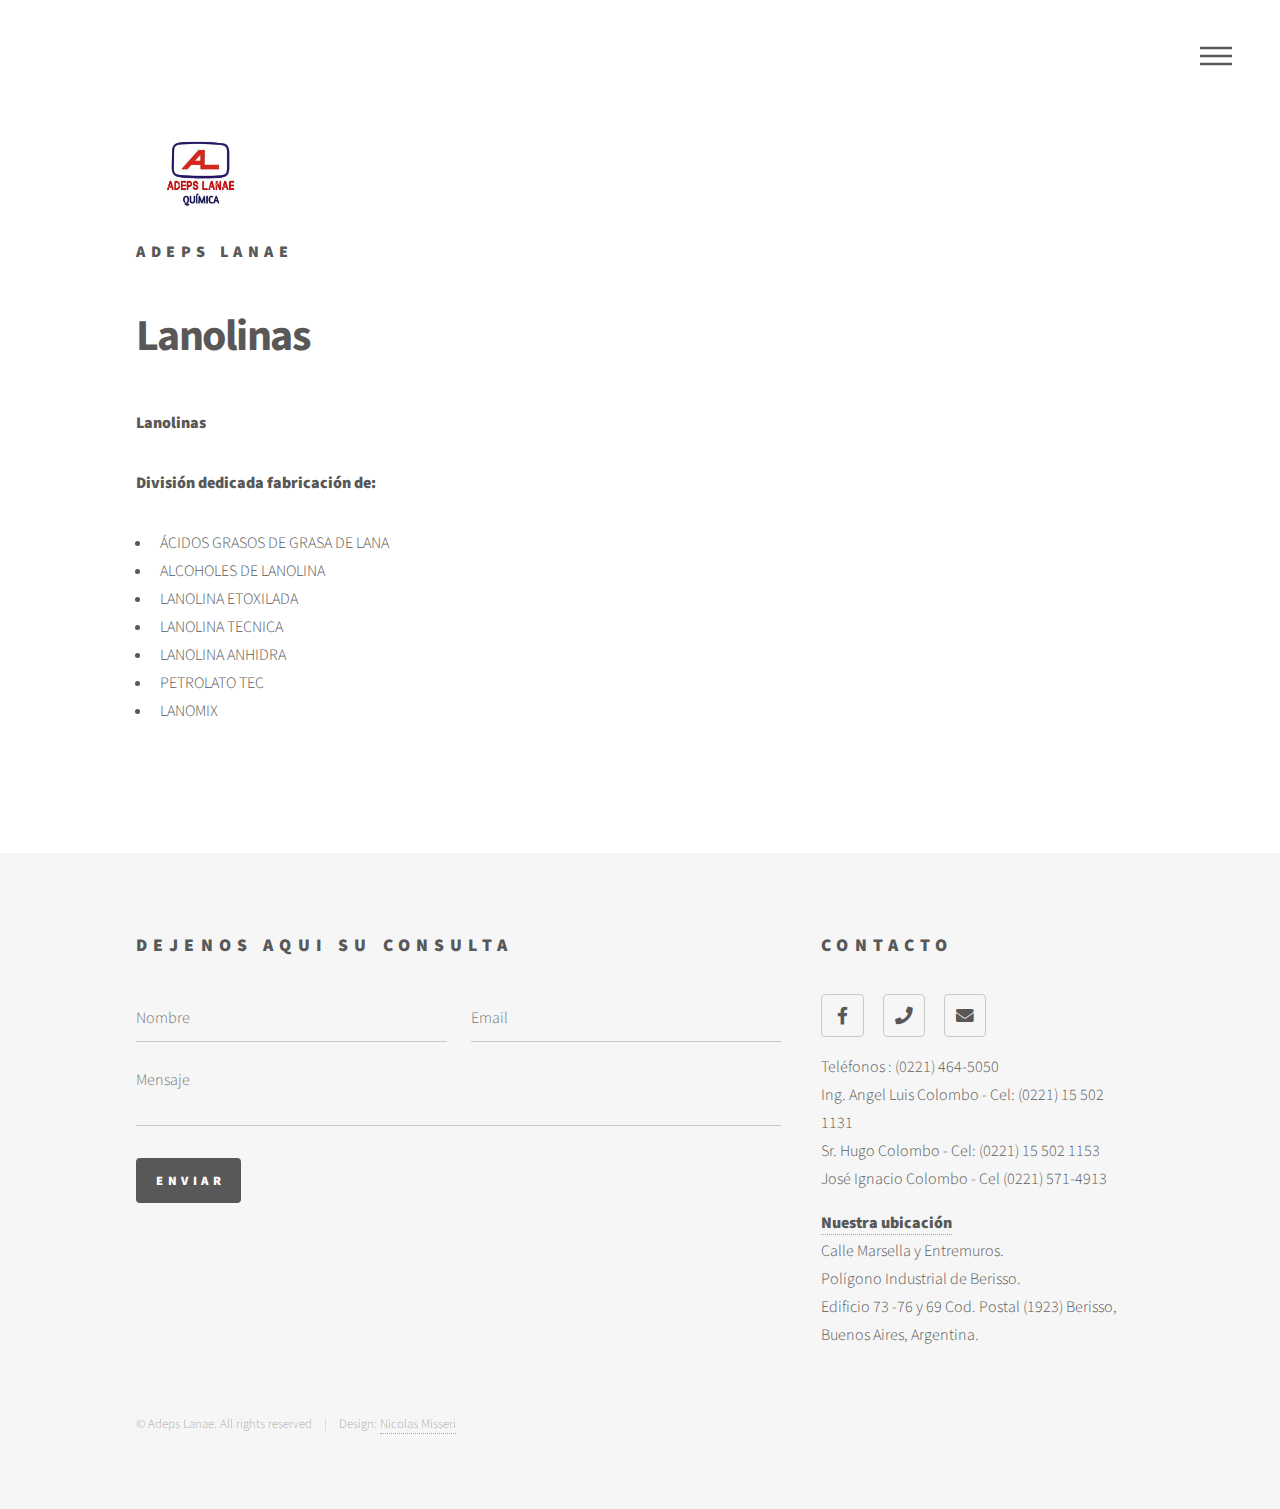
==== commit b0edd1a1: "cambios finales" ====
--- a/docs/lanolinas.html
+++ b/docs/lanolinas.html
@@ -2,7 +2,7 @@
 
 <html>
 	<head>
-		<title>Generic - Phantom by HTML5 UP</title>
+		<title>Adeps Lanae</title>
 		<meta charset="utf-8" />
 		<meta name="viewport" content="width=device-width, initial-scale=1,
 			user-scalable=no" />
@@ -56,19 +56,18 @@
 					<h1>Lanolinas</h1>
 					<!-- <span class="image main"><img src="images/pic13.jpg" alt="" /></span> -->
 					<p> <strong>Lanolinas</strong><br>
-						División dedicada fabricación de:
+
 
 					</p>
-					<p><strong>Productos:</strong><br>
+					<p><strong>División dedicada fabricación de:</strong><br>
 						<ul>
-							<li>LANOLINA ANHIDRA U.S.P. (Desodorizada sin pesticidas, bajo peroxido)</li>
-							<li>LANOLINA DE USO GENERAL</li>
-							<li>LANOLINA INDUSTRIAL</li>
 							<li>ÁCIDOS GRASOS DE GRASA DE LANA</li>
-
-
-
-
+							<li>ALCOHOLES DE LANOLINA</li>
+							<li>LANOLINA ETOXILADA</li>
+							<li>LANOLINA TECNICA</li>
+							<li>LANOLINA ANHIDRA</li>
+							<li>PETROLATO TEC</li>
+							<li>LANOMIX</li>
 
 						</ul>
 
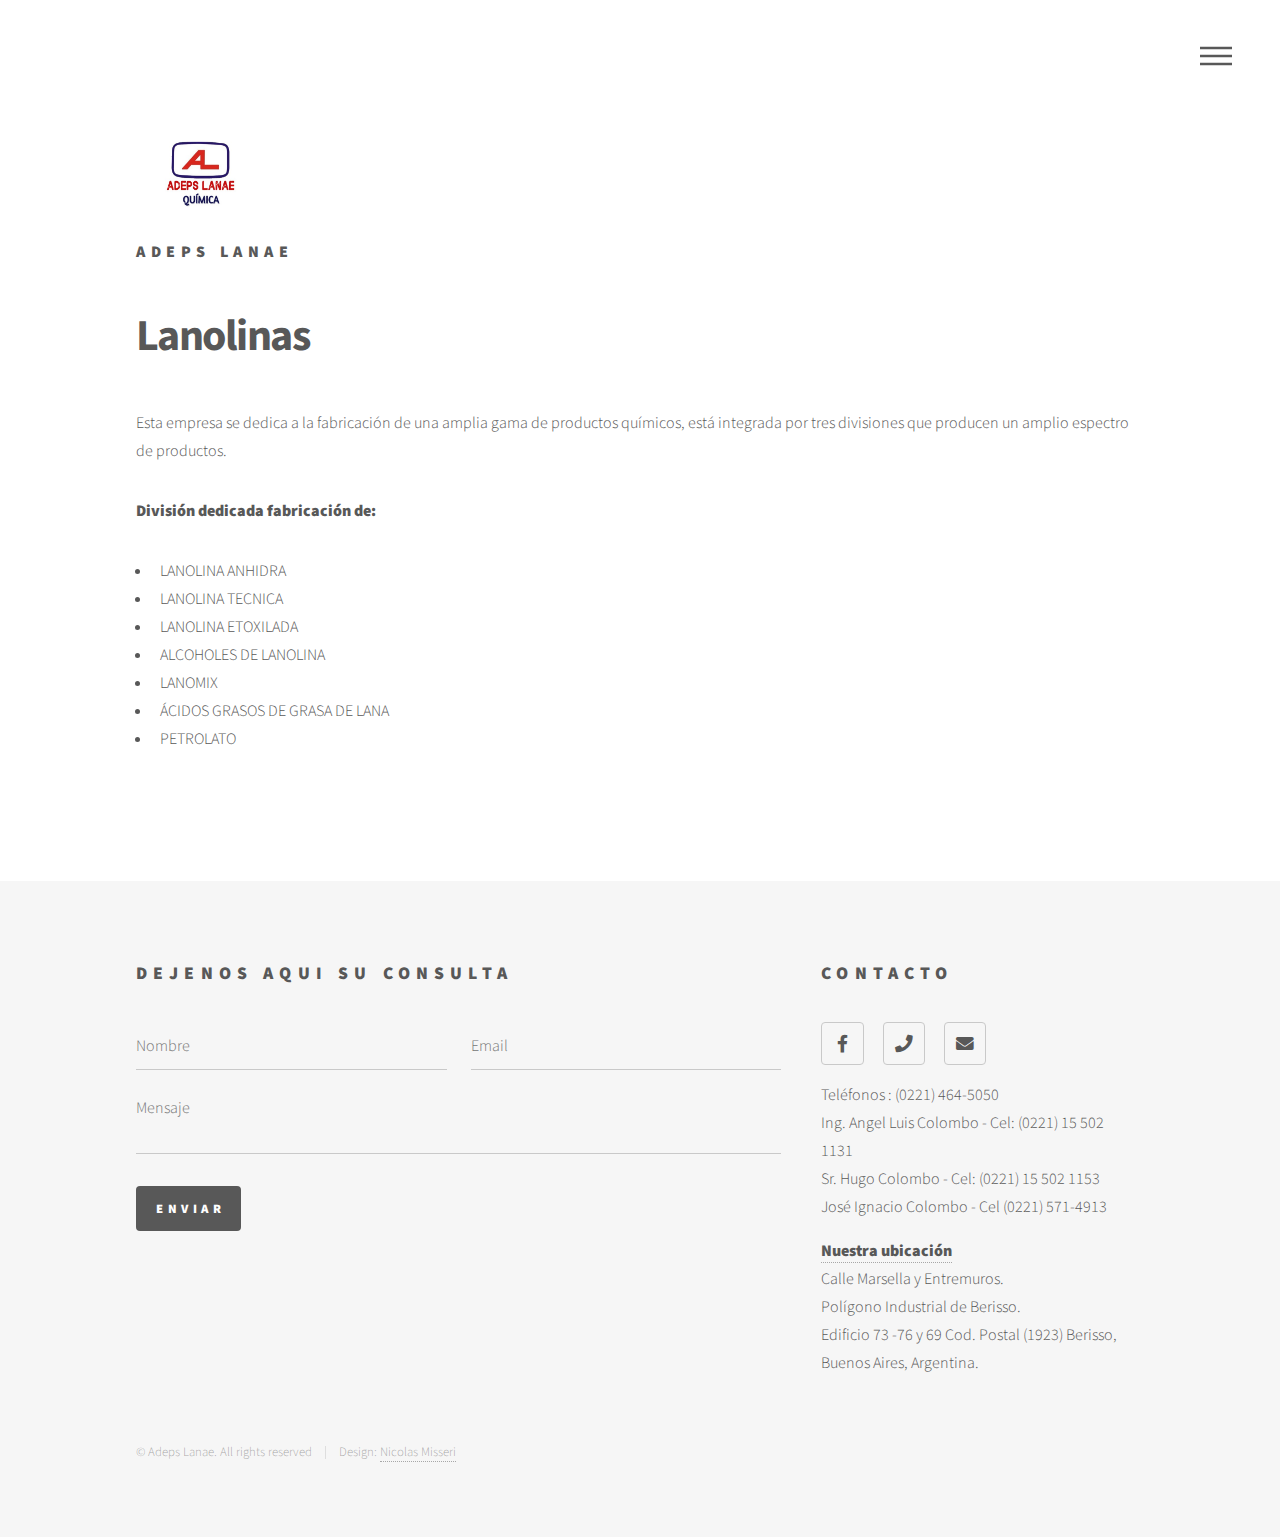
==== commit 0b5011fc: "correcciones audio wsp" ====
--- a/docs/lanolinas.html
+++ b/docs/lanolinas.html
@@ -45,8 +45,6 @@
 					<li><a href="lanolinas.html">Adeps Lanae</a></li>
 					<li><a href="timper.html">Timper</a></li>
 					<li><a href="luxor.html">Luxor</a></li>
-
-					<li><a href="elements.html">Elements</a></li>
 				</ul>
 			</nav>
 
@@ -55,20 +53,22 @@
 				<div class="inner">
 					<h1>Lanolinas</h1>
 					<!-- <span class="image main"><img src="images/pic13.jpg" alt="" /></span> -->
-					<p> <strong>Lanolinas</strong><br>
+					<p> Esta empresa se dedica a la fabricación de una
+						amplia gama de productos químicos, está
+						integrada por tres divisiones que producen un
+						amplio espectro de productos. </p>
 
 
-					</p>
+
 					<p><strong>División dedicada fabricación de:</strong><br>
 						<ul>
+							<li>LANOLINA ANHIDRA</li>
+							<li>LANOLINA TECNICA</li>
+							<li>LANOLINA ETOXILADA</li>
+							<li>ALCOHOLES DE LANOLINA</li>
+							<li>LANOMIX</li>
 							<li>ÁCIDOS GRASOS DE GRASA DE LANA</li>
-							<li>ALCOHOLES DE LANOLINA</li>
-							<li>LANOLINA ETOXILADA</li>
-							<li>LANOLINA TECNICA</li>
-							<li>LANOLINA ANHIDRA</li>
-							<li>PETROLATO TEC</li>
-							<li>LANOMIX</li>
-
+							<li>PETROLATO</li>
 						</ul>
 
 					</div>
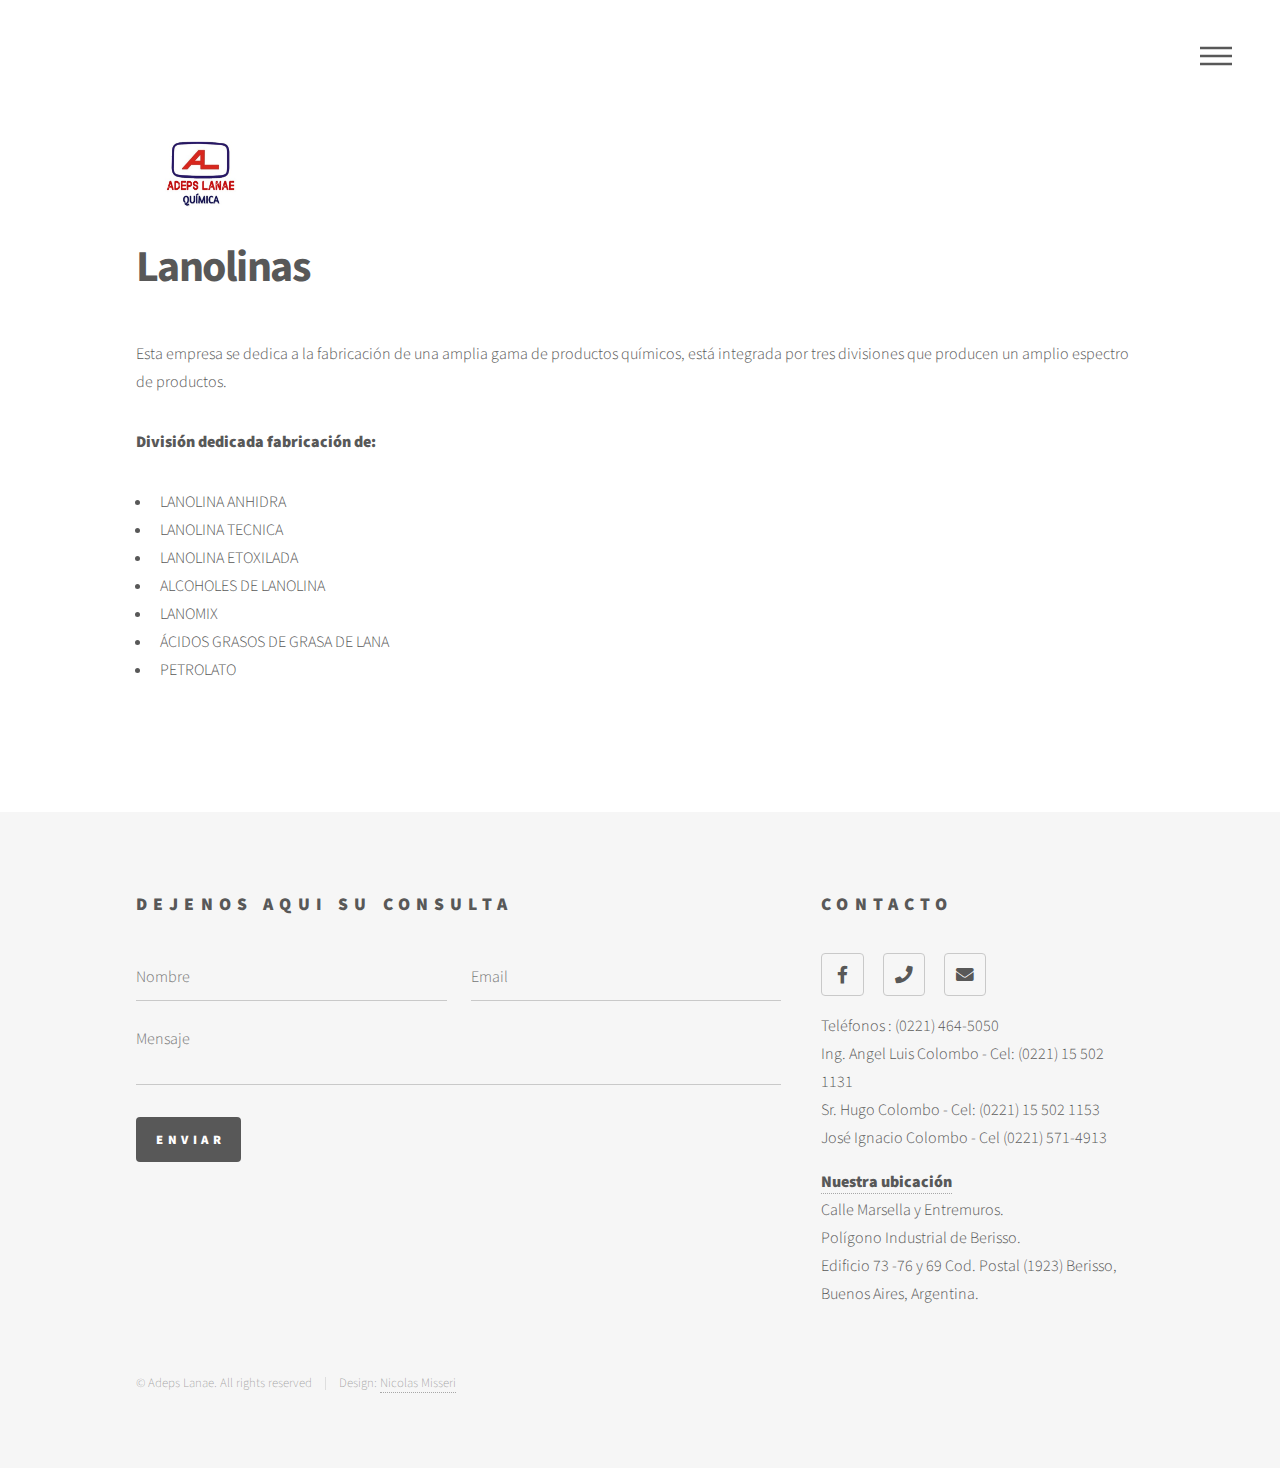
==== commit d202b186: "convertido el logo en link a home" ====
--- a/docs/lanolinas.html
+++ b/docs/lanolinas.html
@@ -18,14 +18,12 @@
 				<div class="inner">
 
 					<!-- Logo -->
-					<span class="symbol"><img
-							style="align-content: center; width: 130px;
-							height: 100px;"
-							src="images/logoAdeps.jpg" alt="" /></span><br>
-					<a href="index.html" class="logo">
-						<span
-							class="title">Adeps Lanae</span>
-					</a>
+					<span class="symbol">
+						<a style="border: none; outline: none;" href="index.html">
+							<img
+								style="align-content: center; width: 130px;
+								height: 100px;"
+								src="images/logoAdeps.jpg" alt="" /></a></span><br>
 
 					<!-- Nav -->
 					<nav>
--- a/docs/assets/css/main.css
+++ b/docs/assets/css/main.css
@@ -7,3323 +7,3401 @@
 	Free for personal and commercial use under the CCA 3.0 license (html5up.net/license)
 */
 
-html, body, div, span, applet, object,
-iframe, h1, h2, h3, h4, h5, h6, p, blockquote,
-pre, a, abbr, acronym, address, big, cite,
-code, del, dfn, em, img, ins, kbd, q, s, samp,
-small, strike, strong, sub, sup, tt, var, b,
-u, i, center, dl, dt, dd, ol, ul, li, fieldset,
-form, label, legend, table, caption, tbody,
-tfoot, thead, tr, th, td, article, aside,
-canvas, details, embed, figure, figcaption,
-footer, header, hgroup, menu, nav, output, ruby,
-section, summary, time, mark, audio, video {
-	margin: 0;
-	padding: 0;
-	border: 0;
-	font-size: 100%;
-	font: inherit;
-	vertical-align: baseline;}
-
-article, aside, details, figcaption, figure,
-footer, header, hgroup, menu, nav, section {
-	display: block;}
+html,
+body,
+div,
+span,
+applet,
+object,
+iframe,
+h1,
+h2,
+h3,
+h4,
+h5,
+h6,
+p,
+blockquote,
+pre,
+a,
+abbr,
+acronym,
+address,
+big,
+cite,
+code,
+del,
+dfn,
+em,
+img,
+ins,
+kbd,
+q,
+s,
+samp,
+small,
+strike,
+strong,
+sub,
+sup,
+tt,
+var,
+b,
+u,
+i,
+center,
+dl,
+dt,
+dd,
+ol,
+ul,
+li,
+fieldset,
+form,
+label,
+legend,
+table,
+caption,
+tbody,
+tfoot,
+thead,
+tr,
+th,
+td,
+article,
+aside,
+canvas,
+details,
+embed,
+figure,
+figcaption,
+footer,
+header,
+hgroup,
+menu,
+nav,
+output,
+ruby,
+section,
+summary,
+time,
+mark,
+audio,
+video {
+  margin: 0;
+  padding: 0;
+  border: 0;
+  font-size: 100%;
+  font: inherit;
+  vertical-align: baseline;
+}
+
+article,
+aside,
+details,
+figcaption,
+figure,
+footer,
+header,
+hgroup,
+menu,
+nav,
+section {
+  display: block;
+}
 
 body {
-	line-height: 1;
-}
-
-ol, ul {
-	list-style: none;
-}
-
-blockquote, q {
-	quotes: none;
-}
-
-	blockquote:before, blockquote:after, q:before, q:after {
-		content: '';
-		content: none;
-	}
+  line-height: 1;
+}
+
+ol,
+ul {
+  list-style: none;
+}
+
+blockquote,
+q {
+  quotes: none;
+}
+
+blockquote:before,
+blockquote:after,
+q:before,
+q:after {
+  content: "";
+  content: none;
+}
 
 table {
-	border-collapse: collapse;
-	border-spacing: 0;
+  border-collapse: collapse;
+  border-spacing: 0;
 }
 
 body {
-	-webkit-text-size-adjust: none;
+  -webkit-text-size-adjust: none;
 }
 
 mark {
-	background-color: transparent;
-	color: inherit;
+  background-color: transparent;
+  color: inherit;
 }
 
 input::-moz-focus-inner {
-	border: 0;
-	padding: 0;
-}
-
-input, select, textarea {
-	-moz-appearance: none;
-	-webkit-appearance: none;
-	-ms-appearance: none;
-	appearance: none;
+  border: 0;
+  padding: 0;
+  outline: none;
+}
+
+input,
+select,
+textarea {
+  -moz-appearance: none;
+  -webkit-appearance: none;
+  -ms-appearance: none;
+  appearance: none;
 }
 
 /* Basic */
 
-	@-ms-viewport {
-		width: device-width;
-	}
-
-	body {
-		-ms-overflow-style: scrollbar;
-	}
-
-	@media screen and (max-width: 480px) {
-
-		html, body {
-			min-width: 320px;
-		}
-
-	}
-
-	html {
-		box-sizing: border-box;
-	}
-
-	*, *:before, *:after {
-		box-sizing: inherit;
-	}
-
-	body {
-		background: #ffffff;
-	}
-
-		body.is-preload *, body.is-preload *:before, body.is-preload *:after {
-			-moz-animation: none !important;
-			-webkit-animation: none !important;
-			-ms-animation: none !important;
-			animation: none !important;
-			-moz-transition: none !important;
-			-webkit-transition: none !important;
-			-ms-transition: none !important;
-			transition: none !important;
-		}
+@-ms-viewport {
+  width: device-width;
+}
+
+body {
+  -ms-overflow-style: scrollbar;
+}
+
+@media screen and (max-width: 480px) {
+  html,
+  body {
+    min-width: 320px;
+  }
+}
+
+html {
+  box-sizing: border-box;
+}
+
+*,
+*:before,
+*:after {
+  box-sizing: inherit;
+}
+
+body {
+  background: #ffffff;
+}
+
+body.is-preload *,
+body.is-preload *:before,
+body.is-preload *:after {
+  -moz-animation: none !important;
+  -webkit-animation: none !important;
+  -ms-animation: none !important;
+  animation: none !important;
+  -moz-transition: none !important;
+  -webkit-transition: none !important;
+  -ms-transition: none !important;
+  transition: none !important;
+}
 
 /* Type */
 
-	body, input, select, textarea {
-		color: #585858;
-		font-family: "Source Sans Pro", Helvetica, sans-serif;
-		font-size: 16pt;
-		font-weight: 300;
-		line-height: 1.75;
-	}
-
-		@media screen and (max-width: 1680px) {
-
-			body, input, select, textarea {
-				font-size: 14pt;
-			}
-
-		}
-
-		@media screen and (max-width: 1280px) {
-
-			body, input, select, textarea {
-				font-size: 12pt;
-			}
-
-		}
-
-	a {
-		-moz-transition: border-bottom-color 0.2s ease, color 0.2s ease;
-		-webkit-transition: border-bottom-color 0.2s ease, color 0.2s ease;
-		-ms-transition: border-bottom-color 0.2s ease, color 0.2s ease;
-		transition: border-bottom-color 0.2s ease, color 0.2s ease;
-		text-decoration: none;
-		color: #585858;
-		border-bottom: dotted 1px rgba(88, 88, 88, 0.5);
-	}
-
-		a:hover {
-			border-bottom-color: transparent;
-			color: #f2849e !important;
-		}
-
-	strong, b {
-		font-weight: 900;
-	}
-
-	em, i {
-		font-style: italic;
-	}
-
-	p {
-		margin: 0 0 2em 0;
-	}
-
-	h1 {
-		font-size: 2.75em;
-		font-weight: 700;
-		line-height: 1.3;
-		margin: 0 0 1em 0;
-		letter-spacing: -0.035em;
-	}
-
-		h1 a {
-			color: inherit;
-		}
-
-		@media screen and (max-width: 736px) {
-
-			h1 {
-				font-size: 2em;
-				margin: 0 0 1em 0;
-			}
-
-		}
-
-		@media screen and (max-width: 360px) {
-
-			h1 {
-				font-size: 1.75em;
-			}
-
-		}
-
-	h2, h3, h4, h5, h6 {
-		font-weight: 900;
-		line-height: 1.5;
-		margin: 0 0 2em 0;
-		text-transform: uppercase;
-		letter-spacing: 0.35em;
-	}
-
-		h2 a, h3 a, h4 a, h5 a, h6 a {
-			color: inherit;
-		}
-
-	h2 {
-		font-size: 1.1em;
-	}
-
-	h3 {
-		font-size: 1em;
-	}
-
-	h4 {
-		font-size: 0.8em;
-	}
-
-	h5 {
-		font-size: 0.8em;
-	}
-
-	h6 {
-		font-size: 0.8em;
-	}
-
-	@media screen and (max-width: 980px) {
-
-		h1 br, h2 br, h3 br, h4 br, h5 br, h6 br {
-			display: none;
-		}
-
-	}
-
-	@media screen and (max-width: 736px) {
-
-		h2 {
-			font-size: 1em;
-		}
-
-		h3 {
-			font-size: 0.8em;
-		}
-
-	}
-
-	sub {
-		font-size: 0.8em;
-		position: relative;
-		top: 0.5em;
-	}
-
-	sup {
-		font-size: 0.8em;
-		position: relative;
-		top: -0.5em;
-	}
-
-	blockquote {
-		border-left: solid 4px #c9c9c9;
-		font-style: italic;
-		margin: 0 0 2em 0;
-		padding: 0.5em 0 0.5em 2em;
-	}
-
-	code {
-		background: rgba(144, 144, 144, 0.075);
-		border-radius: 4px;
-		border: solid 1px #c9c9c9;
-		font-family: "Courier New", monospace;
-		font-size: 0.9em;
-		margin: 0 0.25em;
-		padding: 0.25em 0.65em;
-	}
-
-	pre {
-		-webkit-overflow-scrolling: touch;
-		font-family: "Courier New", monospace;
-		font-size: 0.9em;
-		margin: 0 0 2em 0;
-	}
-
-		pre code {
-			display: block;
-			line-height: 1.75;
-			padding: 1em 1.5em;
-			overflow-x: auto;
-		}
-
-	hr {
-		border: 0;
-		border-bottom: solid 1px #c9c9c9;
-		margin: 2em 0;
-	}
-
-		hr.major {
-			margin: 3em 0;
-		}
-
-	.align-left {
-		text-align: left;
-	}
-
-	.align-center {
-		text-align: center;
-	}
-
-	.align-right {
-		text-align: right;
-	}
+body,
+input,
+select,
+textarea {
+  color: #585858;
+  font-family: "Source Sans Pro", Helvetica, sans-serif;
+  font-size: 16pt;
+  font-weight: 300;
+  line-height: 1.75;
+}
+
+@media screen and (max-width: 1680px) {
+  body,
+  input,
+  select,
+  textarea {
+    font-size: 14pt;
+  }
+}
+
+@media screen and (max-width: 1280px) {
+  body,
+  input,
+  select,
+  textarea {
+    font-size: 12pt;
+  }
+}
+
+a {
+  -moz-transition: border-bottom-color 0.2s ease, color 0.2s ease;
+  -webkit-transition: border-bottom-color 0.2s ease, color 0.2s ease;
+  -ms-transition: border-bottom-color 0.2s ease, color 0.2s ease;
+  transition: border-bottom-color 0.2s ease, color 0.2s ease;
+  text-decoration: none;
+  color: #585858;
+  border-bottom: dotted 1px rgba(88, 88, 88, 0.5);
+}
+
+a:hover {
+  border-bottom-color: transparent;
+  color: #f2849e !important;
+}
+
+strong,
+b {
+  font-weight: 900;
+}
+
+em,
+i {
+  font-style: italic;
+}
+
+p {
+  margin: 0 0 2em 0;
+}
+
+h1 {
+  font-size: 2.75em;
+  font-weight: 700;
+  line-height: 1.3;
+  margin: 0 0 1em 0;
+  letter-spacing: -0.035em;
+}
+
+h1 a {
+  color: inherit;
+}
+
+@media screen and (max-width: 736px) {
+  h1 {
+    font-size: 2em;
+    margin: 0 0 1em 0;
+  }
+}
+
+@media screen and (max-width: 360px) {
+  h1 {
+    font-size: 1.75em;
+  }
+}
+
+h2,
+h3,
+h4,
+h5,
+h6 {
+  font-weight: 900;
+  line-height: 1.5;
+  margin: 0 0 2em 0;
+  text-transform: uppercase;
+  letter-spacing: 0.35em;
+}
+
+h2 a,
+h3 a,
+h4 a,
+h5 a,
+h6 a {
+  color: inherit;
+}
+
+h2 {
+  font-size: 1.1em;
+}
+
+h3 {
+  font-size: 1em;
+}
+
+h4 {
+  font-size: 0.8em;
+}
+
+h5 {
+  font-size: 0.8em;
+}
+
+h6 {
+  font-size: 0.8em;
+}
+
+@media screen and (max-width: 980px) {
+  h1 br,
+  h2 br,
+  h3 br,
+  h4 br,
+  h5 br,
+  h6 br {
+    display: none;
+  }
+}
+
+@media screen and (max-width: 736px) {
+  h2 {
+    font-size: 1em;
+  }
+
+  h3 {
+    font-size: 0.8em;
+  }
+}
+
+sub {
+  font-size: 0.8em;
+  position: relative;
+  top: 0.5em;
+}
+
+sup {
+  font-size: 0.8em;
+  position: relative;
+  top: -0.5em;
+}
+
+blockquote {
+  border-left: solid 4px #c9c9c9;
+  font-style: italic;
+  margin: 0 0 2em 0;
+  padding: 0.5em 0 0.5em 2em;
+}
+
+code {
+  background: rgba(144, 144, 144, 0.075);
+  border-radius: 4px;
+  border: solid 1px #c9c9c9;
+  font-family: "Courier New", monospace;
+  font-size: 0.9em;
+  margin: 0 0.25em;
+  padding: 0.25em 0.65em;
+}
+
+pre {
+  -webkit-overflow-scrolling: touch;
+  font-family: "Courier New", monospace;
+  font-size: 0.9em;
+  margin: 0 0 2em 0;
+}
+
+pre code {
+  display: block;
+  line-height: 1.75;
+  padding: 1em 1.5em;
+  overflow-x: auto;
+}
+
+hr {
+  border: 0;
+  border-bottom: solid 1px #c9c9c9;
+  margin: 2em 0;
+}
+
+hr.major {
+  margin: 3em 0;
+}
+
+.align-left {
+  text-align: left;
+}
+
+.align-center {
+  text-align: center;
+}
+
+.align-right {
+  text-align: right;
+}
 
 /* Row */
 
-	.row {
-		display: flex;
-		flex-wrap: wrap;
-		box-sizing: border-box;
-		align-items: stretch;
-	}
-
-		.row > * {
-			box-sizing: border-box;
-		}
-
-		.row.gtr-uniform > * > :last-child {
-			margin-bottom: 0;
-		}
-
-		.row.aln-left {
-			justify-content: flex-start;
-		}
-
-		.row.aln-center {
-			justify-content: center;
-		}
-
-		.row.aln-right {
-			justify-content: flex-end;
-		}
-
-		.row.aln-top {
-			align-items: flex-start;
-		}
-
-		.row.aln-middle {
-			align-items: center;
-		}
-
-		.row.aln-bottom {
-			align-items: flex-end;
-		}
-
-		.row > .imp {
-			order: -1;
-		}
-
-		.row > .col-1 {
-			width: 8.33333%;
-		}
-
-		.row > .off-1 {
-			margin-left: 8.33333%;
-		}
-
-		.row > .col-2 {
-			width: 16.66667%;
-		}
-
-		.row > .off-2 {
-			margin-left: 16.66667%;
-		}
-
-		.row > .col-3 {
-			width: 25%;
-		}
-
-		.row > .off-3 {
-			margin-left: 25%;
-		}
-
-		.row > .col-4 {
-			width: 33.33333%;
-		}
-
-		.row > .off-4 {
-			margin-left: 33.33333%;
-		}
-
-		.row > .col-5 {
-			width: 41.66667%;
-		}
-
-		.row > .off-5 {
-			margin-left: 41.66667%;
-		}
-
-		.row > .col-6 {
-			width: 50%;
-		}
-
-		.row > .off-6 {
-			margin-left: 50%;
-		}
-
-		.row > .col-7 {
-			width: 58.33333%;
-		}
-
-		.row > .off-7 {
-			margin-left: 58.33333%;
-		}
-
-		.row > .col-8 {
-			width: 66.66667%;
-		}
-
-		.row > .off-8 {
-			margin-left: 66.66667%;
-		}
-
-		.row > .col-9 {
-			width: 75%;
-		}
-
-		.row > .off-9 {
-			margin-left: 75%;
-		}
-
-		.row > .col-10 {
-			width: 83.33333%;
-		}
-
-		.row > .off-10 {
-			margin-left: 83.33333%;
-		}
-
-		.row > .col-11 {
-			width: 91.66667%;
-		}
-
-		.row > .off-11 {
-			margin-left: 91.66667%;
-		}
-
-		.row > .col-12 {
-			width: 100%;
-		}
-
-		.row > .off-12 {
-			margin-left: 100%;
-		}
-
-		.row.gtr-0 {
-			margin-top: 0;
-			margin-left: 0em;
-		}
-
-			.row.gtr-0 > * {
-				padding: 0 0 0 0em;
-			}
-
-			.row.gtr-0.gtr-uniform {
-				margin-top: 0em;
-			}
-
-				.row.gtr-0.gtr-uniform > * {
-					padding-top: 0em;
-				}
-
-		.row.gtr-25 {
-			margin-top: 0;
-			margin-left: -0.5em;
-		}
-
-			.row.gtr-25 > * {
-				padding: 0 0 0 0.5em;
-			}
-
-			.row.gtr-25.gtr-uniform {
-				margin-top: -0.5em;
-			}
-
-				.row.gtr-25.gtr-uniform > * {
-					padding-top: 0.5em;
-				}
-
-		.row.gtr-50 {
-			margin-top: 0;
-			margin-left: -1em;
-		}
-
-			.row.gtr-50 > * {
-				padding: 0 0 0 1em;
-			}
-
-			.row.gtr-50.gtr-uniform {
-				margin-top: -1em;
-			}
-
-				.row.gtr-50.gtr-uniform > * {
-					padding-top: 1em;
-				}
-
-		.row {
-			margin-top: 0;
-			margin-left: -2em;
-		}
-
-			.row > * {
-				padding: 0 0 0 2em;
-			}
-
-			.row.gtr-uniform {
-				margin-top: -2em;
-			}
-
-				.row.gtr-uniform > * {
-					padding-top: 2em;
-				}
-
-		.row.gtr-150 {
-			margin-top: 0;
-			margin-left: -3em;
-		}
-
-			.row.gtr-150 > * {
-				padding: 0 0 0 3em;
-			}
-
-			.row.gtr-150.gtr-uniform {
-				margin-top: -3em;
-			}
-
-				.row.gtr-150.gtr-uniform > * {
-					padding-top: 3em;
-				}
-
-		.row.gtr-200 {
-			margin-top: 0;
-			margin-left: -4em;
-		}
-
-			.row.gtr-200 > * {
-				padding: 0 0 0 4em;
-			}
-
-			.row.gtr-200.gtr-uniform {
-				margin-top: -4em;
-			}
-
-				.row.gtr-200.gtr-uniform > * {
-					padding-top: 4em;
-				}
-
-		@media screen and (max-width: 1680px) {
-
-			.row {
-				display: flex;
-				flex-wrap: wrap;
-				box-sizing: border-box;
-				align-items: stretch;
-			}
-
-				.row > * {
-					box-sizing: border-box;
-				}
-
-				.row.gtr-uniform > * > :last-child {
-					margin-bottom: 0;
-				}
-
-				.row.aln-left {
-					justify-content: flex-start;
-				}
-
-				.row.aln-center {
-					justify-content: center;
-				}
-
-				.row.aln-right {
-					justify-content: flex-end;
-				}
-
-				.row.aln-top {
-					align-items: flex-start;
-				}
-
-				.row.aln-middle {
-					align-items: center;
-				}
-
-				.row.aln-bottom {
-					align-items: flex-end;
-				}
-
-				.row > .imp-xlarge {
-					order: -1;
-				}
-
-				.row > .col-1-xlarge {
-					width: 8.33333%;
-				}
-
-				.row > .off-1-xlarge {
-					margin-left: 8.33333%;
-				}
-
-				.row > .col-2-xlarge {
-					width: 16.66667%;
-				}
-
-				.row > .off-2-xlarge {
-					margin-left: 16.66667%;
-				}
-
-				.row > .col-3-xlarge {
-					width: 25%;
-				}
-
-				.row > .off-3-xlarge {
-					margin-left: 25%;
-				}
-
-				.row > .col-4-xlarge {
-					width: 33.33333%;
-				}
-
-				.row > .off-4-xlarge {
-					margin-left: 33.33333%;
-				}
-
-				.row > .col-5-xlarge {
-					width: 41.66667%;
-				}
-
-				.row > .off-5-xlarge {
-					margin-left: 41.66667%;
-				}
-
-				.row > .col-6-xlarge {
-					width: 50%;
-				}
-
-				.row > .off-6-xlarge {
-					margin-left: 50%;
-				}
-
-				.row > .col-7-xlarge {
-					width: 58.33333%;
-				}
-
-				.row > .off-7-xlarge {
-					margin-left: 58.33333%;
-				}
-
-				.row > .col-8-xlarge {
-					width: 66.66667%;
-				}
-
-				.row > .off-8-xlarge {
-					margin-left: 66.66667%;
-				}
-
-				.row > .col-9-xlarge {
-					width: 75%;
-				}
-
-				.row > .off-9-xlarge {
-					margin-left: 75%;
-				}
-
-				.row > .col-10-xlarge {
-					width: 83.33333%;
-				}
-
-				.row > .off-10-xlarge {
-					margin-left: 83.33333%;
-				}
-
-				.row > .col-11-xlarge {
-					width: 91.66667%;
-				}
-
-				.row > .off-11-xlarge {
-					margin-left: 91.66667%;
-				}
-
-				.row > .col-12-xlarge {
-					width: 100%;
-				}
-
-				.row > .off-12-xlarge {
-					margin-left: 100%;
-				}
-
-				.row.gtr-0 {
-					margin-top: 0;
-					margin-left: 0em;
-				}
-
-					.row.gtr-0 > * {
-						padding: 0 0 0 0em;
-					}
-
-					.row.gtr-0.gtr-uniform {
-						margin-top: 0em;
-					}
-
-						.row.gtr-0.gtr-uniform > * {
-							padding-top: 0em;
-						}
-
-				.row.gtr-25 {
-					margin-top: 0;
-					margin-left: -0.5em;
-				}
-
-					.row.gtr-25 > * {
-						padding: 0 0 0 0.5em;
-					}
-
-					.row.gtr-25.gtr-uniform {
-						margin-top: -0.5em;
-					}
-
-						.row.gtr-25.gtr-uniform > * {
-							padding-top: 0.5em;
-						}
-
-				.row.gtr-50 {
-					margin-top: 0;
-					margin-left: -1em;
-				}
-
-					.row.gtr-50 > * {
-						padding: 0 0 0 1em;
-					}
-
-					.row.gtr-50.gtr-uniform {
-						margin-top: -1em;
-					}
-
-						.row.gtr-50.gtr-uniform > * {
-							padding-top: 1em;
-						}
-
-				.row {
-					margin-top: 0;
-					margin-left: -2em;
-				}
-
-					.row > * {
-						padding: 0 0 0 2em;
-					}
-
-					.row.gtr-uniform {
-						margin-top: -2em;
-					}
-
-						.row.gtr-uniform > * {
-							padding-top: 2em;
-						}
-
-				.row.gtr-150 {
-					margin-top: 0;
-					margin-left: -3em;
-				}
-
-					.row.gtr-150 > * {
-						padding: 0 0 0 3em;
-					}
-
-					.row.gtr-150.gtr-uniform {
-						margin-top: -3em;
-					}
-
-						.row.gtr-150.gtr-uniform > * {
-							padding-top: 3em;
-						}
-
-				.row.gtr-200 {
-					margin-top: 0;
-					margin-left: -4em;
-				}
-
-					.row.gtr-200 > * {
-						padding: 0 0 0 4em;
-					}
-
-					.row.gtr-200.gtr-uniform {
-						margin-top: -4em;
-					}
-
-						.row.gtr-200.gtr-uniform > * {
-							padding-top: 4em;
-						}
-
-		}
-
-		@media screen and (max-width: 1280px) {
-
-			.row {
-				display: flex;
-				flex-wrap: wrap;
-				box-sizing: border-box;
-				align-items: stretch;
-			}
-
-				.row > * {
-					box-sizing: border-box;
-				}
-
-				.row.gtr-uniform > * > :last-child {
-					margin-bottom: 0;
-				}
-
-				.row.aln-left {
-					justify-content: flex-start;
-				}
-
-				.row.aln-center {
-					justify-content: center;
-				}
-
-				.row.aln-right {
-					justify-content: flex-end;
-				}
-
-				.row.aln-top {
-					align-items: flex-start;
-				}
-
-				.row.aln-middle {
-					align-items: center;
-				}
-
-				.row.aln-bottom {
-					align-items: flex-end;
-				}
-
-				.row > .imp-large {
-					order: -1;
-				}
-
-				.row > .col-1-large {
-					width: 8.33333%;
-				}
-
-				.row > .off-1-large {
-					margin-left: 8.33333%;
-				}
-
-				.row > .col-2-large {
-					width: 16.66667%;
-				}
-
-				.row > .off-2-large {
-					margin-left: 16.66667%;
-				}
-
-				.row > .col-3-large {
-					width: 25%;
-				}
-
-				.row > .off-3-large {
-					margin-left: 25%;
-				}
-
-				.row > .col-4-large {
-					width: 33.33333%;
-				}
-
-				.row > .off-4-large {
-					margin-left: 33.33333%;
-				}
-
-				.row > .col-5-large {
-					width: 41.66667%;
-				}
-
-				.row > .off-5-large {
-					margin-left: 41.66667%;
-				}
-
-				.row > .col-6-large {
-					width: 50%;
-				}
-
-				.row > .off-6-large {
-					margin-left: 50%;
-				}
-
-				.row > .col-7-large {
-					width: 58.33333%;
-				}
-
-				.row > .off-7-large {
-					margin-left: 58.33333%;
-				}
-
-				.row > .col-8-large {
-					width: 66.66667%;
-				}
-
-				.row > .off-8-large {
-					margin-left: 66.66667%;
-				}
-
-				.row > .col-9-large {
-					width: 75%;
-				}
-
-				.row > .off-9-large {
-					margin-left: 75%;
-				}
-
-				.row > .col-10-large {
-					width: 83.33333%;
-				}
-
-				.row > .off-10-large {
-					margin-left: 83.33333%;
-				}
-
-				.row > .col-11-large {
-					width: 91.66667%;
-				}
-
-				.row > .off-11-large {
-					margin-left: 91.66667%;
-				}
-
-				.row > .col-12-large {
-					width: 100%;
-				}
-
-				.row > .off-12-large {
-					margin-left: 100%;
-				}
-
-				.row.gtr-0 {
-					margin-top: 0;
-					margin-left: 0em;
-				}
-
-					.row.gtr-0 > * {
-						padding: 0 0 0 0em;
-					}
-
-					.row.gtr-0.gtr-uniform {
-						margin-top: 0em;
-					}
-
-						.row.gtr-0.gtr-uniform > * {
-							padding-top: 0em;
-						}
-
-				.row.gtr-25 {
-					margin-top: 0;
-					margin-left: -0.5em;
-				}
-
-					.row.gtr-25 > * {
-						padding: 0 0 0 0.5em;
-					}
-
-					.row.gtr-25.gtr-uniform {
-						margin-top: -0.5em;
-					}
-
-						.row.gtr-25.gtr-uniform > * {
-							padding-top: 0.5em;
-						}
-
-				.row.gtr-50 {
-					margin-top: 0;
-					margin-left: -1em;
-				}
-
-					.row.gtr-50 > * {
-						padding: 0 0 0 1em;
-					}
-
-					.row.gtr-50.gtr-uniform {
-						margin-top: -1em;
-					}
-
-						.row.gtr-50.gtr-uniform > * {
-							padding-top: 1em;
-						}
-
-				.row {
-					margin-top: 0;
-					margin-left: -2em;
-				}
-
-					.row > * {
-						padding: 0 0 0 2em;
-					}
-
-					.row.gtr-uniform {
-						margin-top: -2em;
-					}
-
-						.row.gtr-uniform > * {
-							padding-top: 2em;
-						}
-
-				.row.gtr-150 {
-					margin-top: 0;
-					margin-left: -3em;
-				}
-
-					.row.gtr-150 > * {
-						padding: 0 0 0 3em;
-					}
-
-					.row.gtr-150.gtr-uniform {
-						margin-top: -3em;
-					}
-
-						.row.gtr-150.gtr-uniform > * {
-							padding-top: 3em;
-						}
-
-				.row.gtr-200 {
-					margin-top: 0;
-					margin-left: -4em;
-				}
-
-					.row.gtr-200 > * {
-						padding: 0 0 0 4em;
-					}
-
-					.row.gtr-200.gtr-uniform {
-						margin-top: -4em;
-					}
-
-						.row.gtr-200.gtr-uniform > * {
-							padding-top: 4em;
-						}
-
-		}
-
-		@media screen and (max-width: 980px) {
-
-			.row {
-				display: flex;
-				flex-wrap: wrap;
-				box-sizing: border-box;
-				align-items: stretch;
-			}
-
-				.row > * {
-					box-sizing: border-box;
-				}
-
-				.row.gtr-uniform > * > :last-child {
-					margin-bottom: 0;
-				}
-
-				.row.aln-left {
-					justify-content: flex-start;
-				}
-
-				.row.aln-center {
-					justify-content: center;
-				}
-
-				.row.aln-right {
-					justify-content: flex-end;
-				}
-
-				.row.aln-top {
-					align-items: flex-start;
-				}
-
-				.row.aln-middle {
-					align-items: center;
-				}
-
-				.row.aln-bottom {
-					align-items: flex-end;
-				}
-
-				.row > .imp-medium {
-					order: -1;
-				}
-
-				.row > .col-1-medium {
-					width: 8.33333%;
-				}
-
-				.row > .off-1-medium {
-					margin-left: 8.33333%;
-				}
-
-				.row > .col-2-medium {
-					width: 16.66667%;
-				}
-
-				.row > .off-2-medium {
-					margin-left: 16.66667%;
-				}
-
-				.row > .col-3-medium {
-					width: 25%;
-				}
-
-				.row > .off-3-medium {
-					margin-left: 25%;
-				}
-
-				.row > .col-4-medium {
-					width: 33.33333%;
-				}
-
-				.row > .off-4-medium {
-					margin-left: 33.33333%;
-				}
-
-				.row > .col-5-medium {
-					width: 41.66667%;
-				}
-
-				.row > .off-5-medium {
-					margin-left: 41.66667%;
-				}
-
-				.row > .col-6-medium {
-					width: 50%;
-				}
-
-				.row > .off-6-medium {
-					margin-left: 50%;
-				}
-
-				.row > .col-7-medium {
-					width: 58.33333%;
-				}
-
-				.row > .off-7-medium {
-					margin-left: 58.33333%;
-				}
-
-				.row > .col-8-medium {
-					width: 66.66667%;
-				}
-
-				.row > .off-8-medium {
-					margin-left: 66.66667%;
-				}
-
-				.row > .col-9-medium {
-					width: 75%;
-				}
-
-				.row > .off-9-medium {
-					margin-left: 75%;
-				}
-
-				.row > .col-10-medium {
-					width: 83.33333%;
-				}
-
-				.row > .off-10-medium {
-					margin-left: 83.33333%;
-				}
-
-				.row > .col-11-medium {
-					width: 91.66667%;
-				}
-
-				.row > .off-11-medium {
-					margin-left: 91.66667%;
-				}
-
-				.row > .col-12-medium {
-					width: 100%;
-				}
-
-				.row > .off-12-medium {
-					margin-left: 100%;
-				}
-
-				.row.gtr-0 {
-					margin-top: 0;
-					margin-left: 0em;
-				}
-
-					.row.gtr-0 > * {
-						padding: 0 0 0 0em;
-					}
-
-					.row.gtr-0.gtr-uniform {
-						margin-top: 0em;
-					}
-
-						.row.gtr-0.gtr-uniform > * {
-							padding-top: 0em;
-						}
-
-				.row.gtr-25 {
-					margin-top: 0;
-					margin-left: -0.375em;
-				}
-
-					.row.gtr-25 > * {
-						padding: 0 0 0 0.375em;
-					}
-
-					.row.gtr-25.gtr-uniform {
-						margin-top: -0.375em;
-					}
-
-						.row.gtr-25.gtr-uniform > * {
-							padding-top: 0.375em;
-						}
-
-				.row.gtr-50 {
-					margin-top: 0;
-					margin-left: -0.75em;
-				}
-
-					.row.gtr-50 > * {
-						padding: 0 0 0 0.75em;
-					}
-
-					.row.gtr-50.gtr-uniform {
-						margin-top: -0.75em;
-					}
-
-						.row.gtr-50.gtr-uniform > * {
-							padding-top: 0.75em;
-						}
-
-				.row {
-					margin-top: 0;
-					margin-left: -1.5em;
-				}
-
-					.row > * {
-						padding: 0 0 0 1.5em;
-					}
-
-					.row.gtr-uniform {
-						margin-top: -1.5em;
-					}
-
-						.row.gtr-uniform > * {
-							padding-top: 1.5em;
-						}
-
-				.row.gtr-150 {
-					margin-top: 0;
-					margin-left: -2.25em;
-				}
-
-					.row.gtr-150 > * {
-						padding: 0 0 0 2.25em;
-					}
-
-					.row.gtr-150.gtr-uniform {
-						margin-top: -2.25em;
-					}
-
-						.row.gtr-150.gtr-uniform > * {
-							padding-top: 2.25em;
-						}
-
-				.row.gtr-200 {
-					margin-top: 0;
-					margin-left: -3em;
-				}
-
-					.row.gtr-200 > * {
-						padding: 0 0 0 3em;
-					}
-
-					.row.gtr-200.gtr-uniform {
-						margin-top: -3em;
-					}
-
-						.row.gtr-200.gtr-uniform > * {
-							padding-top: 3em;
-						}
-
-		}
-
-		@media screen and (max-width: 736px) {
-
-			.row {
-				display: flex;
-				flex-wrap: wrap;
-				box-sizing: border-box;
-				align-items: stretch;
-			}
-
-				.row > * {
-					box-sizing: border-box;
-				}
-
-				.row.gtr-uniform > * > :last-child {
-					margin-bottom: 0;
-				}
-
-				.row.aln-left {
-					justify-content: flex-start;
-				}
-
-				.row.aln-center {
-					justify-content: center;
-				}
-
-				.row.aln-right {
-					justify-content: flex-end;
-				}
-
-				.row.aln-top {
-					align-items: flex-start;
-				}
-
-				.row.aln-middle {
-					align-items: center;
-				}
-
-				.row.aln-bottom {
-					align-items: flex-end;
-				}
-
-				.row > .imp-small {
-					order: -1;
-				}
-
-				.row > .col-1-small {
-					width: 8.33333%;
-				}
-
-				.row > .off-1-small {
-					margin-left: 8.33333%;
-				}
-
-				.row > .col-2-small {
-					width: 16.66667%;
-				}
-
-				.row > .off-2-small {
-					margin-left: 16.66667%;
-				}
-
-				.row > .col-3-small {
-					width: 25%;
-				}
-
-				.row > .off-3-small {
-					margin-left: 25%;
-				}
-
-				.row > .col-4-small {
-					width: 33.33333%;
-				}
-
-				.row > .off-4-small {
-					margin-left: 33.33333%;
-				}
-
-				.row > .col-5-small {
-					width: 41.66667%;
-				}
-
-				.row > .off-5-small {
-					margin-left: 41.66667%;
-				}
-
-				.row > .col-6-small {
-					width: 50%;
-				}
-
-				.row > .off-6-small {
-					margin-left: 50%;
-				}
-
-				.row > .col-7-small {
-					width: 58.33333%;
-				}
-
-				.row > .off-7-small {
-					margin-left: 58.33333%;
-				}
-
-				.row > .col-8-small {
-					width: 66.66667%;
-				}
-
-				.row > .off-8-small {
-					margin-left: 66.66667%;
-				}
-
-				.row > .col-9-small {
-					width: 75%;
-				}
-
-				.row > .off-9-small {
-					margin-left: 75%;
-				}
-
-				.row > .col-10-small {
-					width: 83.33333%;
-				}
-
-				.row > .off-10-small {
-					margin-left: 83.33333%;
-				}
-
-				.row > .col-11-small {
-					width: 91.66667%;
-				}
-
-				.row > .off-11-small {
-					margin-left: 91.66667%;
-				}
-
-				.row > .col-12-small {
-					width: 100%;
-				}
-
-				.row > .off-12-small {
-					margin-left: 100%;
-				}
-
-				.row.gtr-0 {
-					margin-top: 0;
-					margin-left: 0em;
-				}
-
-					.row.gtr-0 > * {
-						padding: 0 0 0 0em;
-					}
-
-					.row.gtr-0.gtr-uniform {
-						margin-top: 0em;
-					}
-
-						.row.gtr-0.gtr-uniform > * {
-							padding-top: 0em;
-						}
-
-				.row.gtr-25 {
-					margin-top: 0;
-					margin-left: -0.25em;
-				}
-
-					.row.gtr-25 > * {
-						padding: 0 0 0 0.25em;
-					}
-
-					.row.gtr-25.gtr-uniform {
-						margin-top: -0.25em;
-					}
-
-						.row.gtr-25.gtr-uniform > * {
-							padding-top: 0.25em;
-						}
-
-				.row.gtr-50 {
-					margin-top: 0;
-					margin-left: -0.5em;
-				}
-
-					.row.gtr-50 > * {
-						padding: 0 0 0 0.5em;
-					}
-
-					.row.gtr-50.gtr-uniform {
-						margin-top: -0.5em;
-					}
-
-						.row.gtr-50.gtr-uniform > * {
-							padding-top: 0.5em;
-						}
-
-				.row {
-					margin-top: 0;
-					margin-left: -1em;
-				}
-
-					.row > * {
-						padding: 0 0 0 1em;
-					}
-
-					.row.gtr-uniform {
-						margin-top: -1em;
-					}
-
-						.row.gtr-uniform > * {
-							padding-top: 1em;
-						}
-
-				.row.gtr-150 {
-					margin-top: 0;
-					margin-left: -1.5em;
-				}
-
-					.row.gtr-150 > * {
-						padding: 0 0 0 1.5em;
-					}
-
-					.row.gtr-150.gtr-uniform {
-						margin-top: -1.5em;
-					}
-
-						.row.gtr-150.gtr-uniform > * {
-							padding-top: 1.5em;
-						}
-
-				.row.gtr-200 {
-					margin-top: 0;
-					margin-left: -2em;
-				}
-
-					.row.gtr-200 > * {
-						padding: 0 0 0 2em;
-					}
-
-					.row.gtr-200.gtr-uniform {
-						margin-top: -2em;
-					}
-
-						.row.gtr-200.gtr-uniform > * {
-							padding-top: 2em;
-						}
-
-		}
-
-		@media screen and (max-width: 480px) {
-
-			.row {
-				display: flex;
-				flex-wrap: wrap;
-				box-sizing: border-box;
-				align-items: stretch;
-			}
-
-				.row > * {
-					box-sizing: border-box;
-				}
-
-				.row.gtr-uniform > * > :last-child {
-					margin-bottom: 0;
-				}
-
-				.row.aln-left {
-					justify-content: flex-start;
-				}
-
-				.row.aln-center {
-					justify-content: center;
-				}
-
-				.row.aln-right {
-					justify-content: flex-end;
-				}
-
-				.row.aln-top {
-					align-items: flex-start;
-				}
-
-				.row.aln-middle {
-					align-items: center;
-				}
-
-				.row.aln-bottom {
-					align-items: flex-end;
-				}
-
-				.row > .imp-xsmall {
-					order: -1;
-				}
-
-				.row > .col-1-xsmall {
-					width: 8.33333%;
-				}
-
-				.row > .off-1-xsmall {
-					margin-left: 8.33333%;
-				}
-
-				.row > .col-2-xsmall {
-					width: 16.66667%;
-				}
-
-				.row > .off-2-xsmall {
-					margin-left: 16.66667%;
-				}
-
-				.row > .col-3-xsmall {
-					width: 25%;
-				}
-
-				.row > .off-3-xsmall {
-					margin-left: 25%;
-				}
-
-				.row > .col-4-xsmall {
-					width: 33.33333%;
-				}
-
-				.row > .off-4-xsmall {
-					margin-left: 33.33333%;
-				}
-
-				.row > .col-5-xsmall {
-					width: 41.66667%;
-				}
-
-				.row > .off-5-xsmall {
-					margin-left: 41.66667%;
-				}
-
-				.row > .col-6-xsmall {
-					width: 50%;
-				}
-
-				.row > .off-6-xsmall {
-					margin-left: 50%;
-				}
-
-				.row > .col-7-xsmall {
-					width: 58.33333%;
-				}
-
-				.row > .off-7-xsmall {
-					margin-left: 58.33333%;
-				}
-
-				.row > .col-8-xsmall {
-					width: 66.66667%;
-				}
-
-				.row > .off-8-xsmall {
-					margin-left: 66.66667%;
-				}
-
-				.row > .col-9-xsmall {
-					width: 75%;
-				}
-
-				.row > .off-9-xsmall {
-					margin-left: 75%;
-				}
-
-				.row > .col-10-xsmall {
-					width: 83.33333%;
-				}
-
-				.row > .off-10-xsmall {
-					margin-left: 83.33333%;
-				}
-
-				.row > .col-11-xsmall {
-					width: 91.66667%;
-				}
-
-				.row > .off-11-xsmall {
-					margin-left: 91.66667%;
-				}
-
-				.row > .col-12-xsmall {
-					width: 100%;
-				}
-
-				.row > .off-12-xsmall {
-					margin-left: 100%;
-				}
-
-				.row.gtr-0 {
-					margin-top: 0;
-					margin-left: 0em;
-				}
-
-					.row.gtr-0 > * {
-						padding: 0 0 0 0em;
-					}
-
-					.row.gtr-0.gtr-uniform {
-						margin-top: 0em;
-					}
-
-						.row.gtr-0.gtr-uniform > * {
-							padding-top: 0em;
-						}
-
-				.row.gtr-25 {
-					margin-top: 0;
-					margin-left: -0.25em;
-				}
-
-					.row.gtr-25 > * {
-						padding: 0 0 0 0.25em;
-					}
-
-					.row.gtr-25.gtr-uniform {
-						margin-top: -0.25em;
-					}
-
-						.row.gtr-25.gtr-uniform > * {
-							padding-top: 0.25em;
-						}
-
-				.row.gtr-50 {
-					margin-top: 0;
-					margin-left: -0.5em;
-				}
-
-					.row.gtr-50 > * {
-						padding: 0 0 0 0.5em;
-					}
-
-					.row.gtr-50.gtr-uniform {
-						margin-top: -0.5em;
-					}
-
-						.row.gtr-50.gtr-uniform > * {
-							padding-top: 0.5em;
-						}
-
-				.row {
-					margin-top: 0;
-					margin-left: -1em;
-				}
-
-					.row > * {
-						padding: 0 0 0 1em;
-					}
-
-					.row.gtr-uniform {
-						margin-top: -1em;
-					}
-
-						.row.gtr-uniform > * {
-							padding-top: 1em;
-						}
-
-				.row.gtr-150 {
-					margin-top: 0;
-					margin-left: -1.5em;
-				}
-
-					.row.gtr-150 > * {
-						padding: 0 0 0 1.5em;
-					}
-
-					.row.gtr-150.gtr-uniform {
-						margin-top: -1.5em;
-					}
-
-						.row.gtr-150.gtr-uniform > * {
-							padding-top: 1.5em;
-						}
-
-				.row.gtr-200 {
-					margin-top: 0;
-					margin-left: -2em;
-				}
-
-					.row.gtr-200 > * {
-						padding: 0 0 0 2em;
-					}
-
-					.row.gtr-200.gtr-uniform {
-						margin-top: -2em;
-					}
-
-						.row.gtr-200.gtr-uniform > * {
-							padding-top: 2em;
-						}
-
-		}
+.row {
+  display: flex;
+  flex-wrap: wrap;
+  box-sizing: border-box;
+  align-items: stretch;
+}
+
+.row > * {
+  box-sizing: border-box;
+}
+
+.row.gtr-uniform > * > :last-child {
+  margin-bottom: 0;
+}
+
+.row.aln-left {
+  justify-content: flex-start;
+}
+
+.row.aln-center {
+  justify-content: center;
+}
+
+.row.aln-right {
+  justify-content: flex-end;
+}
+
+.row.aln-top {
+  align-items: flex-start;
+}
+
+.row.aln-middle {
+  align-items: center;
+}
+
+.row.aln-bottom {
+  align-items: flex-end;
+}
+
+.row > .imp {
+  order: -1;
+}
+
+.row > .col-1 {
+  width: 8.33333%;
+}
+
+.row > .off-1 {
+  margin-left: 8.33333%;
+}
+
+.row > .col-2 {
+  width: 16.66667%;
+}
+
+.row > .off-2 {
+  margin-left: 16.66667%;
+}
+
+.row > .col-3 {
+  width: 25%;
+}
+
+.row > .off-3 {
+  margin-left: 25%;
+}
+
+.row > .col-4 {
+  width: 33.33333%;
+}
+
+.row > .off-4 {
+  margin-left: 33.33333%;
+}
+
+.row > .col-5 {
+  width: 41.66667%;
+}
+
+.row > .off-5 {
+  margin-left: 41.66667%;
+}
+
+.row > .col-6 {
+  width: 50%;
+}
+
+.row > .off-6 {
+  margin-left: 50%;
+}
+
+.row > .col-7 {
+  width: 58.33333%;
+}
+
+.row > .off-7 {
+  margin-left: 58.33333%;
+}
+
+.row > .col-8 {
+  width: 66.66667%;
+}
+
+.row > .off-8 {
+  margin-left: 66.66667%;
+}
+
+.row > .col-9 {
+  width: 75%;
+}
+
+.row > .off-9 {
+  margin-left: 75%;
+}
+
+.row > .col-10 {
+  width: 83.33333%;
+}
+
+.row > .off-10 {
+  margin-left: 83.33333%;
+}
+
+.row > .col-11 {
+  width: 91.66667%;
+}
+
+.row > .off-11 {
+  margin-left: 91.66667%;
+}
+
+.row > .col-12 {
+  width: 100%;
+}
+
+.row > .off-12 {
+  margin-left: 100%;
+}
+
+.row.gtr-0 {
+  margin-top: 0;
+  margin-left: 0em;
+}
+
+.row.gtr-0 > * {
+  padding: 0 0 0 0em;
+}
+
+.row.gtr-0.gtr-uniform {
+  margin-top: 0em;
+}
+
+.row.gtr-0.gtr-uniform > * {
+  padding-top: 0em;
+}
+
+.row.gtr-25 {
+  margin-top: 0;
+  margin-left: -0.5em;
+}
+
+.row.gtr-25 > * {
+  padding: 0 0 0 0.5em;
+}
+
+.row.gtr-25.gtr-uniform {
+  margin-top: -0.5em;
+}
+
+.row.gtr-25.gtr-uniform > * {
+  padding-top: 0.5em;
+}
+
+.row.gtr-50 {
+  margin-top: 0;
+  margin-left: -1em;
+}
+
+.row.gtr-50 > * {
+  padding: 0 0 0 1em;
+}
+
+.row.gtr-50.gtr-uniform {
+  margin-top: -1em;
+}
+
+.row.gtr-50.gtr-uniform > * {
+  padding-top: 1em;
+}
+
+.row {
+  margin-top: 0;
+  margin-left: -2em;
+}
+
+.row > * {
+  padding: 0 0 0 2em;
+}
+
+.row.gtr-uniform {
+  margin-top: -2em;
+}
+
+.row.gtr-uniform > * {
+  padding-top: 2em;
+}
+
+.row.gtr-150 {
+  margin-top: 0;
+  margin-left: -3em;
+}
+
+.row.gtr-150 > * {
+  padding: 0 0 0 3em;
+}
+
+.row.gtr-150.gtr-uniform {
+  margin-top: -3em;
+}
+
+.row.gtr-150.gtr-uniform > * {
+  padding-top: 3em;
+}
+
+.row.gtr-200 {
+  margin-top: 0;
+  margin-left: -4em;
+}
+
+.row.gtr-200 > * {
+  padding: 0 0 0 4em;
+}
+
+.row.gtr-200.gtr-uniform {
+  margin-top: -4em;
+}
+
+.row.gtr-200.gtr-uniform > * {
+  padding-top: 4em;
+}
+
+@media screen and (max-width: 1680px) {
+  .row {
+    display: flex;
+    flex-wrap: wrap;
+    box-sizing: border-box;
+    align-items: stretch;
+  }
+
+  .row > * {
+    box-sizing: border-box;
+  }
+
+  .row.gtr-uniform > * > :last-child {
+    margin-bottom: 0;
+  }
+
+  .row.aln-left {
+    justify-content: flex-start;
+  }
+
+  .row.aln-center {
+    justify-content: center;
+  }
+
+  .row.aln-right {
+    justify-content: flex-end;
+  }
+
+  .row.aln-top {
+    align-items: flex-start;
+  }
+
+  .row.aln-middle {
+    align-items: center;
+  }
+
+  .row.aln-bottom {
+    align-items: flex-end;
+  }
+
+  .row > .imp-xlarge {
+    order: -1;
+  }
+
+  .row > .col-1-xlarge {
+    width: 8.33333%;
+  }
+
+  .row > .off-1-xlarge {
+    margin-left: 8.33333%;
+  }
+
+  .row > .col-2-xlarge {
+    width: 16.66667%;
+  }
+
+  .row > .off-2-xlarge {
+    margin-left: 16.66667%;
+  }
+
+  .row > .col-3-xlarge {
+    width: 25%;
+  }
+
+  .row > .off-3-xlarge {
+    margin-left: 25%;
+  }
+
+  .row > .col-4-xlarge {
+    width: 33.33333%;
+  }
+
+  .row > .off-4-xlarge {
+    margin-left: 33.33333%;
+  }
+
+  .row > .col-5-xlarge {
+    width: 41.66667%;
+  }
+
+  .row > .off-5-xlarge {
+    margin-left: 41.66667%;
+  }
+
+  .row > .col-6-xlarge {
+    width: 50%;
+  }
+
+  .row > .off-6-xlarge {
+    margin-left: 50%;
+  }
+
+  .row > .col-7-xlarge {
+    width: 58.33333%;
+  }
+
+  .row > .off-7-xlarge {
+    margin-left: 58.33333%;
+  }
+
+  .row > .col-8-xlarge {
+    width: 66.66667%;
+  }
+
+  .row > .off-8-xlarge {
+    margin-left: 66.66667%;
+  }
+
+  .row > .col-9-xlarge {
+    width: 75%;
+  }
+
+  .row > .off-9-xlarge {
+    margin-left: 75%;
+  }
+
+  .row > .col-10-xlarge {
+    width: 83.33333%;
+  }
+
+  .row > .off-10-xlarge {
+    margin-left: 83.33333%;
+  }
+
+  .row > .col-11-xlarge {
+    width: 91.66667%;
+  }
+
+  .row > .off-11-xlarge {
+    margin-left: 91.66667%;
+  }
+
+  .row > .col-12-xlarge {
+    width: 100%;
+  }
+
+  .row > .off-12-xlarge {
+    margin-left: 100%;
+  }
+
+  .row.gtr-0 {
+    margin-top: 0;
+    margin-left: 0em;
+  }
+
+  .row.gtr-0 > * {
+    padding: 0 0 0 0em;
+  }
+
+  .row.gtr-0.gtr-uniform {
+    margin-top: 0em;
+  }
+
+  .row.gtr-0.gtr-uniform > * {
+    padding-top: 0em;
+  }
+
+  .row.gtr-25 {
+    margin-top: 0;
+    margin-left: -0.5em;
+  }
+
+  .row.gtr-25 > * {
+    padding: 0 0 0 0.5em;
+  }
+
+  .row.gtr-25.gtr-uniform {
+    margin-top: -0.5em;
+  }
+
+  .row.gtr-25.gtr-uniform > * {
+    padding-top: 0.5em;
+  }
+
+  .row.gtr-50 {
+    margin-top: 0;
+    margin-left: -1em;
+  }
+
+  .row.gtr-50 > * {
+    padding: 0 0 0 1em;
+  }
+
+  .row.gtr-50.gtr-uniform {
+    margin-top: -1em;
+  }
+
+  .row.gtr-50.gtr-uniform > * {
+    padding-top: 1em;
+  }
+
+  .row {
+    margin-top: 0;
+    margin-left: -2em;
+  }
+
+  .row > * {
+    padding: 0 0 0 2em;
+  }
+
+  .row.gtr-uniform {
+    margin-top: -2em;
+  }
+
+  .row.gtr-uniform > * {
+    padding-top: 2em;
+  }
+
+  .row.gtr-150 {
+    margin-top: 0;
+    margin-left: -3em;
+  }
+
+  .row.gtr-150 > * {
+    padding: 0 0 0 3em;
+  }
+
+  .row.gtr-150.gtr-uniform {
+    margin-top: -3em;
+  }
+
+  .row.gtr-150.gtr-uniform > * {
+    padding-top: 3em;
+  }
+
+  .row.gtr-200 {
+    margin-top: 0;
+    margin-left: -4em;
+  }
+
+  .row.gtr-200 > * {
+    padding: 0 0 0 4em;
+  }
+
+  .row.gtr-200.gtr-uniform {
+    margin-top: -4em;
+  }
+
+  .row.gtr-200.gtr-uniform > * {
+    padding-top: 4em;
+  }
+}
+
+@media screen and (max-width: 1280px) {
+  .row {
+    display: flex;
+    flex-wrap: wrap;
+    box-sizing: border-box;
+    align-items: stretch;
+  }
+
+  .row > * {
+    box-sizing: border-box;
+  }
+
+  .row.gtr-uniform > * > :last-child {
+    margin-bottom: 0;
+  }
+
+  .row.aln-left {
+    justify-content: flex-start;
+  }
+
+  .row.aln-center {
+    justify-content: center;
+  }
+
+  .row.aln-right {
+    justify-content: flex-end;
+  }
+
+  .row.aln-top {
+    align-items: flex-start;
+  }
+
+  .row.aln-middle {
+    align-items: center;
+  }
+
+  .row.aln-bottom {
+    align-items: flex-end;
+  }
+
+  .row > .imp-large {
+    order: -1;
+  }
+
+  .row > .col-1-large {
+    width: 8.33333%;
+  }
+
+  .row > .off-1-large {
+    margin-left: 8.33333%;
+  }
+
+  .row > .col-2-large {
+    width: 16.66667%;
+  }
+
+  .row > .off-2-large {
+    margin-left: 16.66667%;
+  }
+
+  .row > .col-3-large {
+    width: 25%;
+  }
+
+  .row > .off-3-large {
+    margin-left: 25%;
+  }
+
+  .row > .col-4-large {
+    width: 33.33333%;
+  }
+
+  .row > .off-4-large {
+    margin-left: 33.33333%;
+  }
+
+  .row > .col-5-large {
+    width: 41.66667%;
+  }
+
+  .row > .off-5-large {
+    margin-left: 41.66667%;
+  }
+
+  .row > .col-6-large {
+    width: 50%;
+  }
+
+  .row > .off-6-large {
+    margin-left: 50%;
+  }
+
+  .row > .col-7-large {
+    width: 58.33333%;
+  }
+
+  .row > .off-7-large {
+    margin-left: 58.33333%;
+  }
+
+  .row > .col-8-large {
+    width: 66.66667%;
+  }
+
+  .row > .off-8-large {
+    margin-left: 66.66667%;
+  }
+
+  .row > .col-9-large {
+    width: 75%;
+  }
+
+  .row > .off-9-large {
+    margin-left: 75%;
+  }
+
+  .row > .col-10-large {
+    width: 83.33333%;
+  }
+
+  .row > .off-10-large {
+    margin-left: 83.33333%;
+  }
+
+  .row > .col-11-large {
+    width: 91.66667%;
+  }
+
+  .row > .off-11-large {
+    margin-left: 91.66667%;
+  }
+
+  .row > .col-12-large {
+    width: 100%;
+  }
+
+  .row > .off-12-large {
+    margin-left: 100%;
+  }
+
+  .row.gtr-0 {
+    margin-top: 0;
+    margin-left: 0em;
+  }
+
+  .row.gtr-0 > * {
+    padding: 0 0 0 0em;
+  }
+
+  .row.gtr-0.gtr-uniform {
+    margin-top: 0em;
+  }
+
+  .row.gtr-0.gtr-uniform > * {
+    padding-top: 0em;
+  }
+
+  .row.gtr-25 {
+    margin-top: 0;
+    margin-left: -0.5em;
+  }
+
+  .row.gtr-25 > * {
+    padding: 0 0 0 0.5em;
+  }
+
+  .row.gtr-25.gtr-uniform {
+    margin-top: -0.5em;
+  }
+
+  .row.gtr-25.gtr-uniform > * {
+    padding-top: 0.5em;
+  }
+
+  .row.gtr-50 {
+    margin-top: 0;
+    margin-left: -1em;
+  }
+
+  .row.gtr-50 > * {
+    padding: 0 0 0 1em;
+  }
+
+  .row.gtr-50.gtr-uniform {
+    margin-top: -1em;
+  }
+
+  .row.gtr-50.gtr-uniform > * {
+    padding-top: 1em;
+  }
+
+  .row {
+    margin-top: 0;
+    margin-left: -2em;
+  }
+
+  .row > * {
+    padding: 0 0 0 2em;
+  }
+
+  .row.gtr-uniform {
+    margin-top: -2em;
+  }
+
+  .row.gtr-uniform > * {
+    padding-top: 2em;
+  }
+
+  .row.gtr-150 {
+    margin-top: 0;
+    margin-left: -3em;
+  }
+
+  .row.gtr-150 > * {
+    padding: 0 0 0 3em;
+  }
+
+  .row.gtr-150.gtr-uniform {
+    margin-top: -3em;
+  }
+
+  .row.gtr-150.gtr-uniform > * {
+    padding-top: 3em;
+  }
+
+  .row.gtr-200 {
+    margin-top: 0;
+    margin-left: -4em;
+  }
+
+  .row.gtr-200 > * {
+    padding: 0 0 0 4em;
+  }
+
+  .row.gtr-200.gtr-uniform {
+    margin-top: -4em;
+  }
+
+  .row.gtr-200.gtr-uniform > * {
+    padding-top: 4em;
+  }
+}
+
+@media screen and (max-width: 980px) {
+  .row {
+    display: flex;
+    flex-wrap: wrap;
+    box-sizing: border-box;
+    align-items: stretch;
+  }
+
+  .row > * {
+    box-sizing: border-box;
+  }
+
+  .row.gtr-uniform > * > :last-child {
+    margin-bottom: 0;
+  }
+
+  .row.aln-left {
+    justify-content: flex-start;
+  }
+
+  .row.aln-center {
+    justify-content: center;
+  }
+
+  .row.aln-right {
+    justify-content: flex-end;
+  }
+
+  .row.aln-top {
+    align-items: flex-start;
+  }
+
+  .row.aln-middle {
+    align-items: center;
+  }
+
+  .row.aln-bottom {
+    align-items: flex-end;
+  }
+
+  .row > .imp-medium {
+    order: -1;
+  }
+
+  .row > .col-1-medium {
+    width: 8.33333%;
+  }
+
+  .row > .off-1-medium {
+    margin-left: 8.33333%;
+  }
+
+  .row > .col-2-medium {
+    width: 16.66667%;
+  }
+
+  .row > .off-2-medium {
+    margin-left: 16.66667%;
+  }
+
+  .row > .col-3-medium {
+    width: 25%;
+  }
+
+  .row > .off-3-medium {
+    margin-left: 25%;
+  }
+
+  .row > .col-4-medium {
+    width: 33.33333%;
+  }
+
+  .row > .off-4-medium {
+    margin-left: 33.33333%;
+  }
+
+  .row > .col-5-medium {
+    width: 41.66667%;
+  }
+
+  .row > .off-5-medium {
+    margin-left: 41.66667%;
+  }
+
+  .row > .col-6-medium {
+    width: 50%;
+  }
+
+  .row > .off-6-medium {
+    margin-left: 50%;
+  }
+
+  .row > .col-7-medium {
+    width: 58.33333%;
+  }
+
+  .row > .off-7-medium {
+    margin-left: 58.33333%;
+  }
+
+  .row > .col-8-medium {
+    width: 66.66667%;
+  }
+
+  .row > .off-8-medium {
+    margin-left: 66.66667%;
+  }
+
+  .row > .col-9-medium {
+    width: 75%;
+  }
+
+  .row > .off-9-medium {
+    margin-left: 75%;
+  }
+
+  .row > .col-10-medium {
+    width: 83.33333%;
+  }
+
+  .row > .off-10-medium {
+    margin-left: 83.33333%;
+  }
+
+  .row > .col-11-medium {
+    width: 91.66667%;
+  }
+
+  .row > .off-11-medium {
+    margin-left: 91.66667%;
+  }
+
+  .row > .col-12-medium {
+    width: 100%;
+  }
+
+  .row > .off-12-medium {
+    margin-left: 100%;
+  }
+
+  .row.gtr-0 {
+    margin-top: 0;
+    margin-left: 0em;
+  }
+
+  .row.gtr-0 > * {
+    padding: 0 0 0 0em;
+  }
+
+  .row.gtr-0.gtr-uniform {
+    margin-top: 0em;
+  }
+
+  .row.gtr-0.gtr-uniform > * {
+    padding-top: 0em;
+  }
+
+  .row.gtr-25 {
+    margin-top: 0;
+    margin-left: -0.375em;
+  }
+
+  .row.gtr-25 > * {
+    padding: 0 0 0 0.375em;
+  }
+
+  .row.gtr-25.gtr-uniform {
+    margin-top: -0.375em;
+  }
+
+  .row.gtr-25.gtr-uniform > * {
+    padding-top: 0.375em;
+  }
+
+  .row.gtr-50 {
+    margin-top: 0;
+    margin-left: -0.75em;
+  }
+
+  .row.gtr-50 > * {
+    padding: 0 0 0 0.75em;
+  }
+
+  .row.gtr-50.gtr-uniform {
+    margin-top: -0.75em;
+  }
+
+  .row.gtr-50.gtr-uniform > * {
+    padding-top: 0.75em;
+  }
+
+  .row {
+    margin-top: 0;
+    margin-left: -1.5em;
+  }
+
+  .row > * {
+    padding: 0 0 0 1.5em;
+  }
+
+  .row.gtr-uniform {
+    margin-top: -1.5em;
+  }
+
+  .row.gtr-uniform > * {
+    padding-top: 1.5em;
+  }
+
+  .row.gtr-150 {
+    margin-top: 0;
+    margin-left: -2.25em;
+  }
+
+  .row.gtr-150 > * {
+    padding: 0 0 0 2.25em;
+  }
+
+  .row.gtr-150.gtr-uniform {
+    margin-top: -2.25em;
+  }
+
+  .row.gtr-150.gtr-uniform > * {
+    padding-top: 2.25em;
+  }
+
+  .row.gtr-200 {
+    margin-top: 0;
+    margin-left: -3em;
+  }
+
+  .row.gtr-200 > * {
+    padding: 0 0 0 3em;
+  }
+
+  .row.gtr-200.gtr-uniform {
+    margin-top: -3em;
+  }
+
+  .row.gtr-200.gtr-uniform > * {
+    padding-top: 3em;
+  }
+}
+
+@media screen and (max-width: 736px) {
+  .row {
+    display: flex;
+    flex-wrap: wrap;
+    box-sizing: border-box;
+    align-items: stretch;
+  }
+
+  .row > * {
+    box-sizing: border-box;
+  }
+
+  .row.gtr-uniform > * > :last-child {
+    margin-bottom: 0;
+  }
+
+  .row.aln-left {
+    justify-content: flex-start;
+  }
+
+  .row.aln-center {
+    justify-content: center;
+  }
+
+  .row.aln-right {
+    justify-content: flex-end;
+  }
+
+  .row.aln-top {
+    align-items: flex-start;
+  }
+
+  .row.aln-middle {
+    align-items: center;
+  }
+
+  .row.aln-bottom {
+    align-items: flex-end;
+  }
+
+  .row > .imp-small {
+    order: -1;
+  }
+
+  .row > .col-1-small {
+    width: 8.33333%;
+  }
+
+  .row > .off-1-small {
+    margin-left: 8.33333%;
+  }
+
+  .row > .col-2-small {
+    width: 16.66667%;
+  }
+
+  .row > .off-2-small {
+    margin-left: 16.66667%;
+  }
+
+  .row > .col-3-small {
+    width: 25%;
+  }
+
+  .row > .off-3-small {
+    margin-left: 25%;
+  }
+
+  .row > .col-4-small {
+    width: 33.33333%;
+  }
+
+  .row > .off-4-small {
+    margin-left: 33.33333%;
+  }
+
+  .row > .col-5-small {
+    width: 41.66667%;
+  }
+
+  .row > .off-5-small {
+    margin-left: 41.66667%;
+  }
+
+  .row > .col-6-small {
+    width: 50%;
+  }
+
+  .row > .off-6-small {
+    margin-left: 50%;
+  }
+
+  .row > .col-7-small {
+    width: 58.33333%;
+  }
+
+  .row > .off-7-small {
+    margin-left: 58.33333%;
+  }
+
+  .row > .col-8-small {
+    width: 66.66667%;
+  }
+
+  .row > .off-8-small {
+    margin-left: 66.66667%;
+  }
+
+  .row > .col-9-small {
+    width: 75%;
+  }
+
+  .row > .off-9-small {
+    margin-left: 75%;
+  }
+
+  .row > .col-10-small {
+    width: 83.33333%;
+  }
+
+  .row > .off-10-small {
+    margin-left: 83.33333%;
+  }
+
+  .row > .col-11-small {
+    width: 91.66667%;
+  }
+
+  .row > .off-11-small {
+    margin-left: 91.66667%;
+  }
+
+  .row > .col-12-small {
+    width: 100%;
+  }
+
+  .row > .off-12-small {
+    margin-left: 100%;
+  }
+
+  .row.gtr-0 {
+    margin-top: 0;
+    margin-left: 0em;
+  }
+
+  .row.gtr-0 > * {
+    padding: 0 0 0 0em;
+  }
+
+  .row.gtr-0.gtr-uniform {
+    margin-top: 0em;
+  }
+
+  .row.gtr-0.gtr-uniform > * {
+    padding-top: 0em;
+  }
+
+  .row.gtr-25 {
+    margin-top: 0;
+    margin-left: -0.25em;
+  }
+
+  .row.gtr-25 > * {
+    padding: 0 0 0 0.25em;
+  }
+
+  .row.gtr-25.gtr-uniform {
+    margin-top: -0.25em;
+  }
+
+  .row.gtr-25.gtr-uniform > * {
+    padding-top: 0.25em;
+  }
+
+  .row.gtr-50 {
+    margin-top: 0;
+    margin-left: -0.5em;
+  }
+
+  .row.gtr-50 > * {
+    padding: 0 0 0 0.5em;
+  }
+
+  .row.gtr-50.gtr-uniform {
+    margin-top: -0.5em;
+  }
+
+  .row.gtr-50.gtr-uniform > * {
+    padding-top: 0.5em;
+  }
+
+  .row {
+    margin-top: 0;
+    margin-left: -1em;
+  }
+
+  .row > * {
+    padding: 0 0 0 1em;
+  }
+
+  .row.gtr-uniform {
+    margin-top: -1em;
+  }
+
+  .row.gtr-uniform > * {
+    padding-top: 1em;
+  }
+
+  .row.gtr-150 {
+    margin-top: 0;
+    margin-left: -1.5em;
+  }
+
+  .row.gtr-150 > * {
+    padding: 0 0 0 1.5em;
+  }
+
+  .row.gtr-150.gtr-uniform {
+    margin-top: -1.5em;
+  }
+
+  .row.gtr-150.gtr-uniform > * {
+    padding-top: 1.5em;
+  }
+
+  .row.gtr-200 {
+    margin-top: 0;
+    margin-left: -2em;
+  }
+
+  .row.gtr-200 > * {
+    padding: 0 0 0 2em;
+  }
+
+  .row.gtr-200.gtr-uniform {
+    margin-top: -2em;
+  }
+
+  .row.gtr-200.gtr-uniform > * {
+    padding-top: 2em;
+  }
+}
+
+@media screen and (max-width: 480px) {
+  .row {
+    display: flex;
+    flex-wrap: wrap;
+    box-sizing: border-box;
+    align-items: stretch;
+  }
+
+  .row > * {
+    box-sizing: border-box;
+  }
+
+  .row.gtr-uniform > * > :last-child {
+    margin-bottom: 0;
+  }
+
+  .row.aln-left {
+    justify-content: flex-start;
+  }
+
+  .row.aln-center {
+    justify-content: center;
+  }
+
+  .row.aln-right {
+    justify-content: flex-end;
+  }
+
+  .row.aln-top {
+    align-items: flex-start;
+  }
+
+  .row.aln-middle {
+    align-items: center;
+  }
+
+  .row.aln-bottom {
+    align-items: flex-end;
+  }
+
+  .row > .imp-xsmall {
+    order: -1;
+  }
+
+  .row > .col-1-xsmall {
+    width: 8.33333%;
+  }
+
+  .row > .off-1-xsmall {
+    margin-left: 8.33333%;
+  }
+
+  .row > .col-2-xsmall {
+    width: 16.66667%;
+  }
+
+  .row > .off-2-xsmall {
+    margin-left: 16.66667%;
+  }
+
+  .row > .col-3-xsmall {
+    width: 25%;
+  }
+
+  .row > .off-3-xsmall {
+    margin-left: 25%;
+  }
+
+  .row > .col-4-xsmall {
+    width: 33.33333%;
+  }
+
+  .row > .off-4-xsmall {
+    margin-left: 33.33333%;
+  }
+
+  .row > .col-5-xsmall {
+    width: 41.66667%;
+  }
+
+  .row > .off-5-xsmall {
+    margin-left: 41.66667%;
+  }
+
+  .row > .col-6-xsmall {
+    width: 50%;
+  }
+
+  .row > .off-6-xsmall {
+    margin-left: 50%;
+  }
+
+  .row > .col-7-xsmall {
+    width: 58.33333%;
+  }
+
+  .row > .off-7-xsmall {
+    margin-left: 58.33333%;
+  }
+
+  .row > .col-8-xsmall {
+    width: 66.66667%;
+  }
+
+  .row > .off-8-xsmall {
+    margin-left: 66.66667%;
+  }
+
+  .row > .col-9-xsmall {
+    width: 75%;
+  }
+
+  .row > .off-9-xsmall {
+    margin-left: 75%;
+  }
+
+  .row > .col-10-xsmall {
+    width: 83.33333%;
+  }
+
+  .row > .off-10-xsmall {
+    margin-left: 83.33333%;
+  }
+
+  .row > .col-11-xsmall {
+    width: 91.66667%;
+  }
+
+  .row > .off-11-xsmall {
+    margin-left: 91.66667%;
+  }
+
+  .row > .col-12-xsmall {
+    width: 100%;
+  }
+
+  .row > .off-12-xsmall {
+    margin-left: 100%;
+  }
+
+  .row.gtr-0 {
+    margin-top: 0;
+    margin-left: 0em;
+  }
+
+  .row.gtr-0 > * {
+    padding: 0 0 0 0em;
+  }
+
+  .row.gtr-0.gtr-uniform {
+    margin-top: 0em;
+  }
+
+  .row.gtr-0.gtr-uniform > * {
+    padding-top: 0em;
+  }
+
+  .row.gtr-25 {
+    margin-top: 0;
+    margin-left: -0.25em;
+  }
+
+  .row.gtr-25 > * {
+    padding: 0 0 0 0.25em;
+  }
+
+  .row.gtr-25.gtr-uniform {
+    margin-top: -0.25em;
+  }
+
+  .row.gtr-25.gtr-uniform > * {
+    padding-top: 0.25em;
+  }
+
+  .row.gtr-50 {
+    margin-top: 0;
+    margin-left: -0.5em;
+  }
+
+  .row.gtr-50 > * {
+    padding: 0 0 0 0.5em;
+  }
+
+  .row.gtr-50.gtr-uniform {
+    margin-top: -0.5em;
+  }
+
+  .row.gtr-50.gtr-uniform > * {
+    padding-top: 0.5em;
+  }
+
+  .row {
+    margin-top: 0;
+    margin-left: -1em;
+  }
+
+  .row > * {
+    padding: 0 0 0 1em;
+  }
+
+  .row.gtr-uniform {
+    margin-top: -1em;
+  }
+
+  .row.gtr-uniform > * {
+    padding-top: 1em;
+  }
+
+  .row.gtr-150 {
+    margin-top: 0;
+    margin-left: -1.5em;
+  }
+
+  .row.gtr-150 > * {
+    padding: 0 0 0 1.5em;
+  }
+
+  .row.gtr-150.gtr-uniform {
+    margin-top: -1.5em;
+  }
+
+  .row.gtr-150.gtr-uniform > * {
+    padding-top: 1.5em;
+  }
+
+  .row.gtr-200 {
+    margin-top: 0;
+    margin-left: -2em;
+  }
+
+  .row.gtr-200 > * {
+    padding: 0 0 0 2em;
+  }
+
+  .row.gtr-200.gtr-uniform {
+    margin-top: -2em;
+  }
+
+  .row.gtr-200.gtr-uniform > * {
+    padding-top: 2em;
+  }
+}
 
 /* Section/Article */
 
-	section.special, article.special {
-		text-align: center;
-	}
-
-	header p {
-		margin-top: -1em;
-	}
-
-	@media screen and (max-width: 736px) {
-
-		header p {
-			margin-top: 0;
-		}
-
-	}
+section.special,
+article.special {
+  text-align: center;
+}
+
+header p {
+  margin-top: -1em;
+}
+
+@media screen and (max-width: 736px) {
+  header p {
+    margin-top: 0;
+  }
+}
 
 /* Icon */
 
-	.icon {
-		text-decoration: none;
-		border-bottom: none;
-		position: relative;
-	}
-
-		.icon:before {
-			-moz-osx-font-smoothing: grayscale;
-			-webkit-font-smoothing: antialiased;
-			display: inline-block;
-			font-style: normal;
-			font-variant: normal;
-			text-rendering: auto;
-			line-height: 1;
-			text-transform: none !important;
-			font-family: 'Font Awesome 5 Free';
-			font-weight: 400;
-		}
-
-		.icon > .label {
-			display: none;
-		}
-
-		.icon:before {
-			line-height: inherit;
-		}
-
-		.icon.solid:before {
-			font-weight: 900;
-		}
-
-		.icon.brands:before {
-			font-family: 'Font Awesome 5 Brands';
-		}
-
-		.icon.style2 {
-			-moz-transition: background-color 0.2s ease-in-out, color 0.2s ease-in-out, border-color 0.2s ease-in-out;
-			-webkit-transition: background-color 0.2s ease-in-out, color 0.2s ease-in-out, border-color 0.2s ease-in-out;
-			-ms-transition: background-color 0.2s ease-in-out, color 0.2s ease-in-out, border-color 0.2s ease-in-out;
-			transition: background-color 0.2s ease-in-out, color 0.2s ease-in-out, border-color 0.2s ease-in-out;
-			background-color: transparent;
-			border: solid 1px #c9c9c9;
-			border-radius: 4px;
-			width: 2.65em;
-			height: 2.65em;
-			display: inline-block;
-			text-align: center;
-			line-height: 2.65em;
-			color: inherit;
-		}
-
-			.icon.style2:before {
-				font-size: 1.1em;
-			}
-
-			.icon.style2:hover {
-				color: #f2849e;
-				border-color: #f2849e;
-			}
-
-			.icon.style2:active {
-				background-color: rgba(242, 132, 158, 0.1);
-			}
+.icon {
+  text-decoration: none;
+  border-bottom: none;
+  position: relative;
+}
+
+.icon:before {
+  -moz-osx-font-smoothing: grayscale;
+  -webkit-font-smoothing: antialiased;
+  display: inline-block;
+  font-style: normal;
+  font-variant: normal;
+  text-rendering: auto;
+  line-height: 1;
+  text-transform: none !important;
+  font-family: "Font Awesome 5 Free";
+  font-weight: 400;
+}
+
+.icon > .label {
+  display: none;
+}
+
+.icon:before {
+  line-height: inherit;
+}
+
+.icon.solid:before {
+  font-weight: 900;
+}
+
+.icon.brands:before {
+  font-family: "Font Awesome 5 Brands";
+}
+
+.icon.style2 {
+  -moz-transition: background-color 0.2s ease-in-out, color 0.2s ease-in-out,
+    border-color 0.2s ease-in-out;
+  -webkit-transition: background-color 0.2s ease-in-out, color 0.2s ease-in-out,
+    border-color 0.2s ease-in-out;
+  -ms-transition: background-color 0.2s ease-in-out, color 0.2s ease-in-out,
+    border-color 0.2s ease-in-out;
+  transition: background-color 0.2s ease-in-out, color 0.2s ease-in-out,
+    border-color 0.2s ease-in-out;
+  background-color: transparent;
+  border: solid 1px #c9c9c9;
+  border-radius: 4px;
+  width: 2.65em;
+  height: 2.65em;
+  display: inline-block;
+  text-align: center;
+  line-height: 2.65em;
+  color: inherit;
+}
+
+.icon.style2:before {
+  font-size: 1.1em;
+}
+
+.icon.style2:hover {
+  color: #f2849e;
+  border-color: #f2849e;
+}
+
+.icon.style2:active {
+  background-color: rgba(242, 132, 158, 0.1);
+}
 
 /* List */
 
-	ol {
-		list-style: decimal;
-		margin: 0 0 2em 0;
-		padding-left: 1.25em;
-	}
-
-		ol li {
-			padding-left: 0.25em;
-		}
-
-	ul {
-		list-style: disc;
-		margin: 0 0 2em 0;
-		padding-left: 1em;
-	}
-
-		ul li {
-			padding-left: 0.5em;
-		}
-
-		ul.alt {
-			list-style: none;
-			padding-left: 0;
-		}
-
-			ul.alt li {
-				border-top: solid 1px #c9c9c9;
-				padding: 0.5em 0;
-			}
-
-				ul.alt li:first-child {
-					border-top: 0;
-					padding-top: 0;
-				}
-
-	dl {
-		margin: 0 0 2em 0;
-	}
-
-		dl dt {
-			display: block;
-			font-weight: 900;
-			margin: 0 0 1em 0;
-		}
-
-		dl dd {
-			margin-left: 2em;
-		}
+ol {
+  list-style: decimal;
+  margin: 0 0 2em 0;
+  padding-left: 1.25em;
+}
+
+ol li {
+  padding-left: 0.25em;
+}
+
+ul {
+  list-style: disc;
+  margin: 0 0 2em 0;
+  padding-left: 1em;
+}
+
+ul li {
+  padding-left: 0.5em;
+}
+
+ul.alt {
+  list-style: none;
+  padding-left: 0;
+}
+
+ul.alt li {
+  border-top: solid 1px #c9c9c9;
+  padding: 0.5em 0;
+}
+
+ul.alt li:first-child {
+  border-top: 0;
+  padding-top: 0;
+}
+
+dl {
+  margin: 0 0 2em 0;
+}
+
+dl dt {
+  display: block;
+  font-weight: 900;
+  margin: 0 0 1em 0;
+}
+
+dl dd {
+  margin-left: 2em;
+}
 
 /* Actions */
 
-	ul.actions {
-		display: -moz-flex;
-		display: -webkit-flex;
-		display: -ms-flex;
-		display: flex;
-		cursor: default;
-		list-style: none;
-		margin-left: -1em;
-		padding-left: 0;
-	}
-
-		ul.actions li {
-			padding: 0 0 0 1em;
-			vertical-align: middle;
-		}
-
-		ul.actions.special {
-			-moz-justify-content: center;
-			-webkit-justify-content: center;
-			-ms-justify-content: center;
-			justify-content: center;
-			width: 100%;
-			margin-left: 0;
-		}
-
-			ul.actions.special li:first-child {
-				padding-left: 0;
-			}
-
-		ul.actions.stacked {
-			-moz-flex-direction: column;
-			-webkit-flex-direction: column;
-			-ms-flex-direction: column;
-			flex-direction: column;
-			margin-left: 0;
-		}
-
-			ul.actions.stacked li {
-				padding: 1.3em 0 0 0;
-			}
-
-				ul.actions.stacked li:first-child {
-					padding-top: 0;
-				}
-
-		ul.actions.fit {
-			width: calc(100% + 1em);
-		}
-
-			ul.actions.fit li {
-				-moz-flex-grow: 1;
-				-webkit-flex-grow: 1;
-				-ms-flex-grow: 1;
-				flex-grow: 1;
-				-moz-flex-shrink: 1;
-				-webkit-flex-shrink: 1;
-				-ms-flex-shrink: 1;
-				flex-shrink: 1;
-				width: 100%;
-			}
-
-				ul.actions.fit li > * {
-					width: 100%;
-				}
-
-			ul.actions.fit.stacked {
-				width: 100%;
-			}
-
-		@media screen and (max-width: 480px) {
-
-			ul.actions:not(.fixed) {
-				-moz-flex-direction: column;
-				-webkit-flex-direction: column;
-				-ms-flex-direction: column;
-				flex-direction: column;
-				margin-left: 0;
-				width: 100% !important;
-			}
-
-				ul.actions:not(.fixed) li {
-					-moz-flex-grow: 1;
-					-webkit-flex-grow: 1;
-					-ms-flex-grow: 1;
-					flex-grow: 1;
-					-moz-flex-shrink: 1;
-					-webkit-flex-shrink: 1;
-					-ms-flex-shrink: 1;
-					flex-shrink: 1;
-					padding: 1em 0 0 0;
-					text-align: center;
-					width: 100%;
-				}
-
-					ul.actions:not(.fixed) li > * {
-						width: 100%;
-					}
-
-					ul.actions:not(.fixed) li:first-child {
-						padding-top: 0;
-					}
-
-					ul.actions:not(.fixed) li input[type="submit"],
-					ul.actions:not(.fixed) li input[type="reset"],
-					ul.actions:not(.fixed) li input[type="button"],
-					ul.actions:not(.fixed) li button,
-					ul.actions:not(.fixed) li .button {
-						width: 100%;
-					}
-
-						ul.actions:not(.fixed) li input[type="submit"].icon:before,
-						ul.actions:not(.fixed) li input[type="reset"].icon:before,
-						ul.actions:not(.fixed) li input[type="button"].icon:before,
-						ul.actions:not(.fixed) li button.icon:before,
-						ul.actions:not(.fixed) li .button.icon:before {
-							margin-left: -0.5rem;
-						}
-
-		}
+ul.actions {
+  display: -moz-flex;
+  display: -webkit-flex;
+  display: -ms-flex;
+  display: flex;
+  cursor: default;
+  list-style: none;
+  margin-left: -1em;
+  padding-left: 0;
+}
+
+ul.actions li {
+  padding: 0 0 0 1em;
+  vertical-align: middle;
+}
+
+ul.actions.special {
+  -moz-justify-content: center;
+  -webkit-justify-content: center;
+  -ms-justify-content: center;
+  justify-content: center;
+  width: 100%;
+  margin-left: 0;
+}
+
+ul.actions.special li:first-child {
+  padding-left: 0;
+}
+
+ul.actions.stacked {
+  -moz-flex-direction: column;
+  -webkit-flex-direction: column;
+  -ms-flex-direction: column;
+  flex-direction: column;
+  margin-left: 0;
+}
+
+ul.actions.stacked li {
+  padding: 1.3em 0 0 0;
+}
+
+ul.actions.stacked li:first-child {
+  padding-top: 0;
+}
+
+ul.actions.fit {
+  width: calc(100% + 1em);
+}
+
+ul.actions.fit li {
+  -moz-flex-grow: 1;
+  -webkit-flex-grow: 1;
+  -ms-flex-grow: 1;
+  flex-grow: 1;
+  -moz-flex-shrink: 1;
+  -webkit-flex-shrink: 1;
+  -ms-flex-shrink: 1;
+  flex-shrink: 1;
+  width: 100%;
+}
+
+ul.actions.fit li > * {
+  width: 100%;
+}
+
+ul.actions.fit.stacked {
+  width: 100%;
+}
+
+@media screen and (max-width: 480px) {
+  ul.actions:not(.fixed) {
+    -moz-flex-direction: column;
+    -webkit-flex-direction: column;
+    -ms-flex-direction: column;
+    flex-direction: column;
+    margin-left: 0;
+    width: 100% !important;
+  }
+
+  ul.actions:not(.fixed) li {
+    -moz-flex-grow: 1;
+    -webkit-flex-grow: 1;
+    -ms-flex-grow: 1;
+    flex-grow: 1;
+    -moz-flex-shrink: 1;
+    -webkit-flex-shrink: 1;
+    -ms-flex-shrink: 1;
+    flex-shrink: 1;
+    padding: 1em 0 0 0;
+    text-align: center;
+    width: 100%;
+  }
+
+  ul.actions:not(.fixed) li > * {
+    width: 100%;
+  }
+
+  ul.actions:not(.fixed) li:first-child {
+    padding-top: 0;
+  }
+
+  ul.actions:not(.fixed) li input[type="submit"],
+  ul.actions:not(.fixed) li input[type="reset"],
+  ul.actions:not(.fixed) li input[type="button"],
+  ul.actions:not(.fixed) li button,
+  ul.actions:not(.fixed) li .button {
+    width: 100%;
+  }
+
+  ul.actions:not(.fixed) li input[type="submit"].icon:before,
+  ul.actions:not(.fixed) li input[type="reset"].icon:before,
+  ul.actions:not(.fixed) li input[type="button"].icon:before,
+  ul.actions:not(.fixed) li button.icon:before,
+  ul.actions:not(.fixed) li .button.icon:before {
+    margin-left: -0.5rem;
+  }
+}
 
 /* Icons */
 
-	ul.icons {
-		cursor: default;
-		list-style: none;
-		padding-left: 0;
-		margin: -1em 0 2em -1em;
-	}
-
-		ul.icons li {
-			display: inline-block;
-			padding: 1em 0 0 1em;
-		}
+ul.icons {
+  cursor: default;
+  list-style: none;
+  padding-left: 0;
+  margin: -1em 0 2em -1em;
+}
+
+ul.icons li {
+  display: inline-block;
+  padding: 1em 0 0 1em;
+}
 
 /* Form */
 
-	form {
-		margin: 0 0 2em 0;
-		overflow-x: hidden;
-	}
-
-		form > :last-child {
-			margin-bottom: 0;
-		}
-
-		form > .fields {
-			display: -moz-flex;
-			display: -webkit-flex;
-			display: -ms-flex;
-			display: flex;
-			-moz-flex-wrap: wrap;
-			-webkit-flex-wrap: wrap;
-			-ms-flex-wrap: wrap;
-			flex-wrap: wrap;
-			width: calc(100% + 3em);
-			margin: -1.5em 0 2em -1.5em;
-		}
-
-			form > .fields > .field {
-				-moz-flex-grow: 0;
-				-webkit-flex-grow: 0;
-				-ms-flex-grow: 0;
-				flex-grow: 0;
-				-moz-flex-shrink: 0;
-				-webkit-flex-shrink: 0;
-				-ms-flex-shrink: 0;
-				flex-shrink: 0;
-				padding: 1.5em 0 0 1.5em;
-				width: calc(100% - 1.5em);
-			}
-
-				form > .fields > .field.half {
-					width: calc(50% - 0.75em);
-				}
-
-				form > .fields > .field.third {
-					width: calc(100%/3 - 0.5em);
-				}
-
-				form > .fields > .field.quarter {
-					width: calc(25% - 0.375em);
-				}
-
-		@media screen and (max-width: 480px) {
-
-			form > .fields {
-				width: calc(100% + 3em);
-				margin: -1.5em 0 2em -1.5em;
-			}
-
-				form > .fields > .field {
-					padding: 1.5em 0 0 1.5em;
-					width: calc(100% - 1.5em);
-				}
-
-					form > .fields > .field.half {
-						width: calc(100% - 1.5em);
-					}
-
-					form > .fields > .field.third {
-						width: calc(100% - 1.5em);
-					}
-
-					form > .fields > .field.quarter {
-						width: calc(100% - 1.5em);
-					}
-
-		}
-
-	label {
-		display: block;
-		font-size: 0.9em;
-		font-weight: 900;
-		margin: 0 0 1em 0;
-	}
-
-	input[type="text"],
-	input[type="password"],
-	input[type="email"],
-	input[type="tel"],
-	select,
-	textarea {
-		-moz-appearance: none;
-		-webkit-appearance: none;
-		-ms-appearance: none;
-		appearance: none;
-		background-color: transparent;
-		border: none;
-		border-radius: 0;
-		border-bottom: solid 1px #c9c9c9;
-		color: inherit;
-		display: block;
-		outline: 0;
-		padding: 0;
-		text-decoration: none;
-		width: 100%;
-	}
-
-		input[type="text"]:invalid,
-		input[type="password"]:invalid,
-		input[type="email"]:invalid,
-		input[type="tel"]:invalid,
-		select:invalid,
-		textarea:invalid {
-			box-shadow: none;
-		}
-
-		input[type="text"]:focus,
-		input[type="password"]:focus,
-		input[type="email"]:focus,
-		input[type="tel"]:focus,
-		select:focus,
-		textarea:focus {
-			border-bottom-color: #f2849e;
-			box-shadow: inset 0 -1px 0 0 #f2849e;
-		}
-
-	select {
-		background-image: url("data:image/svg+xml;charset=utf8,%3Csvg xmlns='http://www.w3.org/2000/svg' width='40' height='40' preserveAspectRatio='none' viewBox='0 0 40 40'%3E%3Cpath d='M9.4,12.3l10.4,10.4l10.4-10.4c0.2-0.2,0.5-0.4,0.9-0.4c0.3,0,0.6,0.1,0.9,0.4l3.3,3.3c0.2,0.2,0.4,0.5,0.4,0.9 c0,0.4-0.1,0.6-0.4,0.9L20.7,31.9c-0.2,0.2-0.5,0.4-0.9,0.4c-0.3,0-0.6-0.1-0.9-0.4L4.3,17.3c-0.2-0.2-0.4-0.5-0.4-0.9 c0-0.4,0.1-0.6,0.4-0.9l3.3-3.3c0.2-0.2,0.5-0.4,0.9-0.4S9.1,12.1,9.4,12.3z' fill='%23c9c9c9' /%3E%3C/svg%3E");
-		background-size: 1.25rem;
-		background-repeat: no-repeat;
-		background-position: calc(100% - 1rem) center;
-		height: 3em;
-		padding-right: 3em;
-		text-overflow: ellipsis;
-	}
-
-		select option {
-			background: #ffffff;
-		}
-
-		select:focus::-ms-value {
-			background-color: transparent;
-		}
-
-		select::-ms-expand {
-			display: none;
-		}
-
-	input[type="text"],
-	input[type="password"],
-	input[type="email"],
-	select {
-		height: 3em;
-	}
-
-	textarea {
-		padding: 0;
-		min-height: 3.75em;
-	}
-
-	input[type="checkbox"],
-	input[type="radio"] {
-		-moz-appearance: none;
-		-webkit-appearance: none;
-		-ms-appearance: none;
-		appearance: none;
-		display: block;
-		float: left;
-		margin-right: -2em;
-		opacity: 0;
-		width: 1em;
-		z-index: -1;
-	}
-
-		input[type="checkbox"] + label,
-		input[type="radio"] + label {
-			text-decoration: none;
-			color: #585858;
-			cursor: pointer;
-			display: inline-block;
-			font-size: 1em;
-			font-weight: 300;
-			padding-left: 2.55em;
-			padding-right: 0.75em;
-			position: relative;
-		}
-
-			input[type="checkbox"] + label:before,
-			input[type="radio"] + label:before {
-				-moz-osx-font-smoothing: grayscale;
-				-webkit-font-smoothing: antialiased;
-				display: inline-block;
-				font-style: normal;
-				font-variant: normal;
-				text-rendering: auto;
-				line-height: 1;
-				text-transform: none !important;
-				font-family: 'Font Awesome 5 Free';
-				font-weight: 900;
-			}
-
-			input[type="checkbox"] + label:before,
-			input[type="radio"] + label:before {
-				border-radius: 4px;
-				border: solid 1px #c9c9c9;
-				content: '';
-				display: inline-block;
-				font-size: 0.8em;
-				height: 2.25em;
-				left: 0;
-				line-height: 2.25em;
-				position: absolute;
-				text-align: center;
-				top: 0;
-				width: 2.25em;
-			}
-
-		input[type="checkbox"]:checked + label:before,
-		input[type="radio"]:checked + label:before {
-			background: #585858;
-			border-color: #585858;
-			color: #ffffff;
-			content: '\f00c';
-		}
-
-		input[type="checkbox"]:focus + label:before,
-		input[type="radio"]:focus + label:before {
-			border-color: #f2849e;
-			box-shadow: 0 0 0 1px #f2849e;
-		}
-
-	input[type="checkbox"] + label:before {
-		border-radius: 4px;
-	}
-
-	input[type="radio"] + label:before {
-		border-radius: 100%;
-	}
+form {
+  margin: 0 0 2em 0;
+  overflow-x: hidden;
+}
+
+form > :last-child {
+  margin-bottom: 0;
+}
+
+form > .fields {
+  display: -moz-flex;
+  display: -webkit-flex;
+  display: -ms-flex;
+  display: flex;
+  -moz-flex-wrap: wrap;
+  -webkit-flex-wrap: wrap;
+  -ms-flex-wrap: wrap;
+  flex-wrap: wrap;
+  width: calc(100% + 3em);
+  margin: -1.5em 0 2em -1.5em;
+}
+
+form > .fields > .field {
+  -moz-flex-grow: 0;
+  -webkit-flex-grow: 0;
+  -ms-flex-grow: 0;
+  flex-grow: 0;
+  -moz-flex-shrink: 0;
+  -webkit-flex-shrink: 0;
+  -ms-flex-shrink: 0;
+  flex-shrink: 0;
+  padding: 1.5em 0 0 1.5em;
+  width: calc(100% - 1.5em);
+}
+
+form > .fields > .field.half {
+  width: calc(50% - 0.75em);
+}
+
+form > .fields > .field.third {
+  width: calc(100% / 3 - 0.5em);
+}
+
+form > .fields > .field.quarter {
+  width: calc(25% - 0.375em);
+}
+
+@media screen and (max-width: 480px) {
+  form > .fields {
+    width: calc(100% + 3em);
+    margin: -1.5em 0 2em -1.5em;
+  }
+
+  form > .fields > .field {
+    padding: 1.5em 0 0 1.5em;
+    width: calc(100% - 1.5em);
+  }
+
+  form > .fields > .field.half {
+    width: calc(100% - 1.5em);
+  }
+
+  form > .fields > .field.third {
+    width: calc(100% - 1.5em);
+  }
+
+  form > .fields > .field.quarter {
+    width: calc(100% - 1.5em);
+  }
+}
+
+label {
+  display: block;
+  font-size: 0.9em;
+  font-weight: 900;
+  margin: 0 0 1em 0;
+}
+
+input[type="text"],
+input[type="password"],
+input[type="email"],
+input[type="tel"],
+select,
+textarea {
+  -moz-appearance: none;
+  -webkit-appearance: none;
+  -ms-appearance: none;
+  appearance: none;
+  background-color: transparent;
+  border: none;
+  border-radius: 0;
+  border-bottom: solid 1px #c9c9c9;
+  color: inherit;
+  display: block;
+  outline: 0;
+  padding: 0;
+  text-decoration: none;
+  width: 100%;
+}
+
+input[type="text"]:invalid,
+input[type="password"]:invalid,
+input[type="email"]:invalid,
+input[type="tel"]:invalid,
+select:invalid,
+textarea:invalid {
+  box-shadow: none;
+}
+
+input[type="text"]:focus,
+input[type="password"]:focus,
+input[type="email"]:focus,
+input[type="tel"]:focus,
+select:focus,
+textarea:focus {
+  border-bottom-color: #f2849e;
+  box-shadow: inset 0 -1px 0 0 #f2849e;
+}
+
+select {
+  background-image: url("data:image/svg+xml;charset=utf8,%3Csvg xmlns='http://www.w3.org/2000/svg' width='40' height='40' preserveAspectRatio='none' viewBox='0 0 40 40'%3E%3Cpath d='M9.4,12.3l10.4,10.4l10.4-10.4c0.2-0.2,0.5-0.4,0.9-0.4c0.3,0,0.6,0.1,0.9,0.4l3.3,3.3c0.2,0.2,0.4,0.5,0.4,0.9 c0,0.4-0.1,0.6-0.4,0.9L20.7,31.9c-0.2,0.2-0.5,0.4-0.9,0.4c-0.3,0-0.6-0.1-0.9-0.4L4.3,17.3c-0.2-0.2-0.4-0.5-0.4-0.9 c0-0.4,0.1-0.6,0.4-0.9l3.3-3.3c0.2-0.2,0.5-0.4,0.9-0.4S9.1,12.1,9.4,12.3z' fill='%23c9c9c9' /%3E%3C/svg%3E");
+  background-size: 1.25rem;
+  background-repeat: no-repeat;
+  background-position: calc(100% - 1rem) center;
+  height: 3em;
+  padding-right: 3em;
+  text-overflow: ellipsis;
+}
+
+select option {
+  background: #ffffff;
+}
+
+select:focus::-ms-value {
+  background-color: transparent;
+}
+
+select::-ms-expand {
+  display: none;
+}
+
+input[type="text"],
+input[type="password"],
+input[type="email"],
+select {
+  height: 3em;
+}
+
+textarea {
+  padding: 0;
+  min-height: 3.75em;
+}
+
+input[type="checkbox"],
+input[type="radio"] {
+  -moz-appearance: none;
+  -webkit-appearance: none;
+  -ms-appearance: none;
+  appearance: none;
+  display: block;
+  float: left;
+  margin-right: -2em;
+  opacity: 0;
+  width: 1em;
+  z-index: -1;
+}
+
+input[type="checkbox"] + label,
+input[type="radio"] + label {
+  text-decoration: none;
+  color: #585858;
+  cursor: pointer;
+  display: inline-block;
+  font-size: 1em;
+  font-weight: 300;
+  padding-left: 2.55em;
+  padding-right: 0.75em;
+  position: relative;
+}
+
+input[type="checkbox"] + label:before,
+input[type="radio"] + label:before {
+  -moz-osx-font-smoothing: grayscale;
+  -webkit-font-smoothing: antialiased;
+  display: inline-block;
+  font-style: normal;
+  font-variant: normal;
+  text-rendering: auto;
+  line-height: 1;
+  text-transform: none !important;
+  font-family: "Font Awesome 5 Free";
+  font-weight: 900;
+}
+
+input[type="checkbox"] + label:before,
+input[type="radio"] + label:before {
+  border-radius: 4px;
+  border: solid 1px #c9c9c9;
+  content: "";
+  display: inline-block;
+  font-size: 0.8em;
+  height: 2.25em;
+  left: 0;
+  line-height: 2.25em;
+  position: absolute;
+  text-align: center;
+  top: 0;
+  width: 2.25em;
+}
+
+input[type="checkbox"]:checked + label:before,
+input[type="radio"]:checked + label:before {
+  background: #585858;
+  border-color: #585858;
+  color: #ffffff;
+  content: "\f00c";
+}
+
+input[type="checkbox"]:focus + label:before,
+input[type="radio"]:focus + label:before {
+  border-color: #f2849e;
+  box-shadow: 0 0 0 1px #f2849e;
+}
+
+input[type="checkbox"] + label:before {
+  border-radius: 4px;
+}
+
+input[type="radio"] + label:before {
+  border-radius: 100%;
+}
 
 /* Box */
 
-	.box {
-		border-radius: 4px;
-		border: solid 1px #c9c9c9;
-		margin-bottom: 2em;
-		padding: 1.5em;
-	}
-
-		.box > :last-child,
-		.box > :last-child > :last-child,
-		.box > :last-child > :last-child > :last-child {
-			margin-bottom: 0;
-		}
-
-		.box.alt {
-			border: 0;
-			border-radius: 0;
-			padding: 0;
-		}
+.box {
+  border-radius: 4px;
+  border: solid 1px #c9c9c9;
+  margin-bottom: 2em;
+  padding: 1.5em;
+}
+
+.box > :last-child,
+.box > :last-child > :last-child,
+.box > :last-child > :last-child > :last-child {
+  margin-bottom: 0;
+}
+
+.box.alt {
+  border: 0;
+  border-radius: 0;
+  padding: 0;
+}
 
 /* Image */
 
-	.image {
-		border-radius: 4px;
-		border: 0;
-		display: inline-block;
-		position: relative;
-	}
-
-		.image img {
-			border-radius: 4px;
-			display: block;
-		}
-
-		.image.left, .image.right {
-			max-width: 40%;
-		}
-
-			.image.left img, .image.right img {
-				width: 100%;
-			}
-
-		.image.left {
-			float: left;
-			padding: 0 1.5em 1em 0;
-			top: 0.25em;
-		}
-
-		.image.right {
-			float: right;
-			padding: 0 0 1em 1.5em;
-			top: 0.25em;
-		}
-
-		.image.fit {
-			display: block;
-			margin: 0 0 2em 0;
-			width: 100%;
-		}
-
-			.image.fit img {
-				width: 100%;
-			}
-
-		.image.main {
-			display: block;
-			margin: 0 0 3em 0;
-			width: 100%;
-		}
-
-			.image.main img {
-				width: 100%;
-			}
-
-			@media screen and (max-width: 736px) {
-
-				.image.main {
-					margin: 0 0 2em 0;
-				}
-
-			}
+.image {
+  border-radius: 4px;
+  border: 0;
+  display: inline-block;
+  position: relative;
+}
+
+.image img {
+  border-radius: 4px;
+  display: block;
+}
+
+.image.left,
+.image.right {
+  max-width: 40%;
+}
+
+.image.left img,
+.image.right img {
+  width: 100%;
+}
+
+.image.left {
+  float: left;
+  padding: 0 1.5em 1em 0;
+  top: 0.25em;
+}
+
+.image.right {
+  float: right;
+  padding: 0 0 1em 1.5em;
+  top: 0.25em;
+}
+
+.image.fit {
+  display: block;
+  margin: 0 0 2em 0;
+  width: 100%;
+}
+
+.image.fit img {
+  width: 100%;
+}
+
+.image.main {
+  display: block;
+  margin: 0 0 3em 0;
+  width: 100%;
+}
+
+.image.main img {
+  width: 100%;
+}
+
+@media screen and (max-width: 736px) {
+  .image.main {
+    margin: 0 0 2em 0;
+  }
+}
 
 /* Table */
 
-	.table-wrapper {
-		-webkit-overflow-scrolling: touch;
-		overflow-x: auto;
-	}
-
-	table {
-		margin: 0 0 2em 0;
-		width: 100%;
-	}
-
-		table tbody tr {
-			border: solid 1px #c9c9c9;
-			border-left: 0;
-			border-right: 0;
-		}
-
-			table tbody tr:nth-child(2n + 1) {
-				background-color: rgba(144, 144, 144, 0.075);
-			}
-
-		table td {
-			padding: 0.75em 0.75em;
-		}
-
-		table th {
-			font-size: 0.9em;
-			font-weight: 900;
-			padding: 0 0.75em 0.75em 0.75em;
-			text-align: left;
-		}
-
-		table thead {
-			border-bottom: solid 2px #c9c9c9;
-		}
-
-		table tfoot {
-			border-top: solid 2px #c9c9c9;
-		}
-
-		table.alt {
-			border-collapse: separate;
-		}
-
-			table.alt tbody tr td {
-				border: solid 1px #c9c9c9;
-				border-left-width: 0;
-				border-top-width: 0;
-			}
-
-				table.alt tbody tr td:first-child {
-					border-left-width: 1px;
-				}
-
-			table.alt tbody tr:first-child td {
-				border-top-width: 1px;
-			}
-
-			table.alt thead {
-				border-bottom: 0;
-			}
-
-			table.alt tfoot {
-				border-top: 0;
-			}
+.table-wrapper {
+  -webkit-overflow-scrolling: touch;
+  overflow-x: auto;
+}
+
+table {
+  margin: 0 0 2em 0;
+  width: 100%;
+}
+
+table tbody tr {
+  border: solid 1px #c9c9c9;
+  border-left: 0;
+  border-right: 0;
+}
+
+table tbody tr:nth-child(2n + 1) {
+  background-color: rgba(144, 144, 144, 0.075);
+}
+
+table td {
+  padding: 0.75em 0.75em;
+}
+
+table th {
+  font-size: 0.9em;
+  font-weight: 900;
+  padding: 0 0.75em 0.75em 0.75em;
+  text-align: left;
+}
+
+table thead {
+  border-bottom: solid 2px #c9c9c9;
+}
+
+table tfoot {
+  border-top: solid 2px #c9c9c9;
+}
+
+table.alt {
+  border-collapse: separate;
+}
+
+table.alt tbody tr td {
+  border: solid 1px #c9c9c9;
+  border-left-width: 0;
+  border-top-width: 0;
+}
+
+table.alt tbody tr td:first-child {
+  border-left-width: 1px;
+}
+
+table.alt tbody tr:first-child td {
+  border-top-width: 1px;
+}
+
+table.alt thead {
+  border-bottom: 0;
+}
+
+table.alt tfoot {
+  border-top: 0;
+}
 
 /* Button */
 
-	input[type="submit"],
-	input[type="reset"],
-	input[type="button"],
-	button,
-	.button {
-		-moz-appearance: none;
-		-webkit-appearance: none;
-		-ms-appearance: none;
-		appearance: none;
-		-moz-transition: background-color 0.2s ease-in-out, color 0.2s ease-in-out, box-shadow 0.2s ease-in-out;
-		-webkit-transition: background-color 0.2s ease-in-out, color 0.2s ease-in-out, box-shadow 0.2s ease-in-out;
-		-ms-transition: background-color 0.2s ease-in-out, color 0.2s ease-in-out, box-shadow 0.2s ease-in-out;
-		transition: background-color 0.2s ease-in-out, color 0.2s ease-in-out, box-shadow 0.2s ease-in-out;
-		background-color: transparent;
-		border-radius: 4px;
-		border: 0;
-		box-shadow: inset 0 0 0 2px #585858;
-		color: #585858 !important;
-		cursor: pointer;
-		display: inline-block;
-		font-size: 0.8em;
-		font-weight: 900;
-		height: 3.5em;
-		letter-spacing: 0.35em;
-		line-height: 3.45em;
-		overflow: hidden;
-		padding: 0 1.25em 0 1.6em;
-		text-align: center;
-		text-decoration: none;
-		text-overflow: ellipsis;
-		text-transform: uppercase;
-		white-space: nowrap;
-	}
-
-		input[type="submit"].icon:before,
-		input[type="reset"].icon:before,
-		input[type="button"].icon:before,
-		button.icon:before,
-		.button.icon:before {
-			margin-right: 0.5em;
-		}
-
-		input[type="submit"].fit,
-		input[type="reset"].fit,
-		input[type="button"].fit,
-		button.fit,
-		.button.fit {
-			width: 100%;
-		}
-
-		input[type="submit"]:hover,
-		input[type="reset"]:hover,
-		input[type="button"]:hover,
-		button:hover,
-		.button:hover {
-			color: #f2849e !important;
-			box-shadow: inset 0 0 0 2px #f2849e;
-		}
-
-		input[type="submit"]:active,
-		input[type="reset"]:active,
-		input[type="button"]:active,
-		button:active,
-		.button:active {
-			background-color: rgba(242, 132, 158, 0.1);
-		}
-
-		input[type="submit"].small,
-		input[type="reset"].small,
-		input[type="button"].small,
-		button.small,
-		.button.small {
-			font-size: 0.6em;
-		}
-
-		input[type="submit"].large,
-		input[type="reset"].large,
-		input[type="button"].large,
-		button.large,
-		.button.large {
-			font-size: 1em;
-		}
-
-		input[type="submit"].primary,
-		input[type="reset"].primary,
-		input[type="button"].primary,
-		button.primary,
-		.button.primary {
-			box-shadow: none;
-			background-color: #585858;
-			color: #ffffff !important;
-		}
-
-			input[type="submit"].primary:hover,
-			input[type="reset"].primary:hover,
-			input[type="button"].primary:hover,
-			button.primary:hover,
-			.button.primary:hover {
-				background-color: #f2849e;
-			}
-
-			input[type="submit"].primary:active,
-			input[type="reset"].primary:active,
-			input[type="button"].primary:active,
-			button.primary:active,
-			.button.primary:active {
-				background-color: #ee5f81;
-			}
-
-		input[type="submit"].disabled, input[type="submit"]:disabled,
-		input[type="reset"].disabled,
-		input[type="reset"]:disabled,
-		input[type="button"].disabled,
-		input[type="button"]:disabled,
-		button.disabled,
-		button:disabled,
-		.button.disabled,
-		.button:disabled {
-			pointer-events: none;
-			opacity: 0.25;
-		}
+input[type="submit"],
+input[type="reset"],
+input[type="button"],
+button,
+.button {
+  -moz-appearance: none;
+  -webkit-appearance: none;
+  -ms-appearance: none;
+  appearance: none;
+  -moz-transition: background-color 0.2s ease-in-out, color 0.2s ease-in-out,
+    box-shadow 0.2s ease-in-out;
+  -webkit-transition: background-color 0.2s ease-in-out, color 0.2s ease-in-out,
+    box-shadow 0.2s ease-in-out;
+  -ms-transition: background-color 0.2s ease-in-out, color 0.2s ease-in-out,
+    box-shadow 0.2s ease-in-out;
+  transition: background-color 0.2s ease-in-out, color 0.2s ease-in-out,
+    box-shadow 0.2s ease-in-out;
+  background-color: transparent;
+  border-radius: 4px;
+  border: 0;
+  box-shadow: inset 0 0 0 2px #585858;
+  color: #585858 !important;
+  cursor: pointer;
+  display: inline-block;
+  font-size: 0.8em;
+  font-weight: 900;
+  height: 3.5em;
+  letter-spacing: 0.35em;
+  line-height: 3.45em;
+  overflow: hidden;
+  padding: 0 1.25em 0 1.6em;
+  text-align: center;
+  text-decoration: none;
+  text-overflow: ellipsis;
+  text-transform: uppercase;
+  white-space: nowrap;
+}
+
+input[type="submit"].icon:before,
+input[type="reset"].icon:before,
+input[type="button"].icon:before,
+button.icon:before,
+.button.icon:before {
+  margin-right: 0.5em;
+}
+
+input[type="submit"].fit,
+input[type="reset"].fit,
+input[type="button"].fit,
+button.fit,
+.button.fit {
+  width: 100%;
+}
+
+input[type="submit"]:hover,
+input[type="reset"]:hover,
+input[type="button"]:hover,
+button:hover,
+.button:hover {
+  color: #f2849e !important;
+  box-shadow: inset 0 0 0 2px #f2849e;
+}
+
+input[type="submit"]:active,
+input[type="reset"]:active,
+input[type="button"]:active,
+button:active,
+.button:active {
+  background-color: rgba(242, 132, 158, 0.1);
+}
+
+input[type="submit"].small,
+input[type="reset"].small,
+input[type="button"].small,
+button.small,
+.button.small {
+  font-size: 0.6em;
+}
+
+input[type="submit"].large,
+input[type="reset"].large,
+input[type="button"].large,
+button.large,
+.button.large {
+  font-size: 1em;
+}
+
+input[type="submit"].primary,
+input[type="reset"].primary,
+input[type="button"].primary,
+button.primary,
+.button.primary {
+  box-shadow: none;
+  background-color: #585858;
+  color: #ffffff !important;
+}
+
+input[type="submit"].primary:hover,
+input[type="reset"].primary:hover,
+input[type="button"].primary:hover,
+button.primary:hover,
+.button.primary:hover {
+  background-color: #f2849e;
+}
+
+input[type="submit"].primary:active,
+input[type="reset"].primary:active,
+input[type="button"].primary:active,
+button.primary:active,
+.button.primary:active {
+  background-color: #ee5f81;
+}
+
+input[type="submit"].disabled,
+input[type="submit"]:disabled,
+input[type="reset"].disabled,
+input[type="reset"]:disabled,
+input[type="button"].disabled,
+input[type="button"]:disabled,
+button.disabled,
+button:disabled,
+.button.disabled,
+.button:disabled {
+  pointer-events: none;
+  opacity: 0.25;
+}
 
 /* Tiles */
 
-	.tiles {
-		display: -moz-flex;
-		display: -webkit-flex;
-		display: -ms-flex;
-		display: flex;
-		-moz-flex-wrap: wrap;
-		-webkit-flex-wrap: wrap;
-		-ms-flex-wrap: wrap;
-		flex-wrap: wrap;
-		postiion: relative;
-		margin: -2.5em 0 0 -2.5em;
-	}
-
-		.tiles article {
-			-moz-transition: -moz-transform 0.5s ease, opacity 0.5s ease;
-			-webkit-transition: -webkit-transform 0.5s ease, opacity 0.5s ease;
-			-ms-transition: -ms-transform 0.5s ease, opacity 0.5s ease;
-			transition: transform 0.5s ease, opacity 0.5s ease;
-			position: relative;
-			width: calc(33.33333% - 2.5em);
-			margin: 2.5em 0 0 2.5em;
-		}
-
-			.tiles article > .image {
-				-moz-transition: -moz-transform 0.5s ease;
-				-webkit-transition: -webkit-transform 0.5s ease;
-				-ms-transition: -ms-transform 0.5s ease;
-				transition: transform 0.5s ease;
-				position: relative;
-				display: block;
-				width: 100%;
-				border-radius: 4px;
-				overflow: hidden;
-			}
-
-				.tiles article > .image img {
-					display: block;
-					width: 100%;
-				}
-
-				.tiles article > .image:before {
-					pointer-events: none;
-					-moz-transition: background-color 0.5s ease, opacity 0.5s ease;
-					-webkit-transition: background-color 0.5s ease, opacity 0.5s ease;
-					-ms-transition: background-color 0.5s ease, opacity 0.5s ease;
-					transition: background-color 0.5s ease, opacity 0.5s ease;
-					content: '';
-					display: block;
-					position: absolute;
-					top: 0;
-					left: 0;
-					width: 100%;
-					height: 100%;
-					opacity: 1.0;
-					z-index: 1;
-					opacity: 0.8;
-				}
-
-				.tiles article > .image:after {
-					pointer-events: none;
-					-moz-transition: opacity 0.5s ease;
-					-webkit-transition: opacity 0.5s ease;
-					-ms-transition: opacity 0.5s ease;
-					transition: opacity 0.5s ease;
-					content: '';
-					display: block;
-					position: absolute;
-					top: 0;
-					left: 0;
-					width: 100%;
-					height: 100%;
-					background-image: url("data:image/svg+xml;charset=utf8,%3Csvg xmlns='http://www.w3.org/2000/svg' width='100' height='100' viewBox='0 0 100 100' preserveAspectRatio='none'%3E%3Cstyle%3Eline %7B stroke-width: 0.25px%3B stroke: %23ffffff%3B %7D%3C/style%3E%3Cline x1='0' y1='0' x2='100' y2='100' /%3E%3Cline x1='100' y1='0' x2='0' y2='100' /%3E%3C/svg%3E");
-					background-position: center;
-					background-repeat: no-repeat;
-					background-size: 100% 100%;
-					opacity: 0.25;
-					z-index: 2;
-				}
-
-			.tiles article > a {
-				display: -moz-flex;
-				display: -webkit-flex;
-				display: -ms-flex;
-				display: flex;
-				-moz-flex-direction: column;
-				-webkit-flex-direction: column;
-				-ms-flex-direction: column;
-				flex-direction: column;
-				-moz-align-items: center;
-				-webkit-align-items: center;
-				-ms-align-items: center;
-				align-items: center;
-				-moz-justify-content: center;
-				-webkit-justify-content: center;
-				-ms-justify-content: center;
-				justify-content: center;
-				-moz-transition: background-color 0.5s ease, -moz-transform 0.5s ease;
-				-webkit-transition: background-color 0.5s ease, -webkit-transform 0.5s ease;
-				-ms-transition: background-color 0.5s ease, -ms-transform 0.5s ease;
-				transition: background-color 0.5s ease, transform 0.5s ease;
-				position: absolute;
-				top: 0;
-				left: 0;
-				width: 100%;
-				height: 100%;
-				padding: 1em;
-				border-radius: 4px;
-				border-bottom: 0;
-				color: #ffffff;
-				text-align: center;
-				text-decoration: none;
-				z-index: 3;
-			}
-
-				.tiles article > a > :last-child {
-					margin: 0;
-				}
-
-				.tiles article > a:hover {
-					color: #ffffff !important;
-				}
-
-				.tiles article > a h2 {
-					margin: 0;
-				}
-
-				.tiles article > a .content {
-					-moz-transition: max-height 0.5s ease, opacity 0.5s ease;
-					-webkit-transition: max-height 0.5s ease, opacity 0.5s ease;
-					-ms-transition: max-height 0.5s ease, opacity 0.5s ease;
-					transition: max-height 0.5s ease, opacity 0.5s ease;
-					width: 100%;
-					max-height: 0;
-					line-height: 1.5;
-					margin-top: 0.35em;
-					opacity: 0;
-				}
-
-					.tiles article > a .content > :last-child {
-						margin-bottom: 0;
-					}
-
-			.tiles article.style1 > .image:before {
-				background-color: #f2849e;
-			}
-
-			.tiles article.style2 > .image:before {
-				background-color: #7ecaf6;
-			}
-
-			.tiles article.style3 > .image:before {
-				background-color: #7bd0c1;
-			}
-
-			.tiles article.style4 > .image:before {
-				background-color: #c75b9b;
-			}
-
-			.tiles article.style5 > .image:before {
-				background-color: #ae85ca;
-			}
-
-			.tiles article.style6 > .image:before {
-				background-color: #8499e7;
-			}
-
-			body:not(.is-touch) .tiles article:hover > .image {
-				-moz-transform: scale(1.1);
-				-webkit-transform: scale(1.1);
-				-ms-transform: scale(1.1);
-				transform: scale(1.1);
-			}
-
-				body:not(.is-touch) .tiles article:hover > .image:before {
-					background-color: #333333;
-					opacity: 0.35;
-				}
-
-				body:not(.is-touch) .tiles article:hover > .image:after {
-					opacity: 0;
-				}
-
-			body:not(.is-touch) .tiles article:hover .content {
-				max-height: 15em;
-				opacity: 1;
-			}
-
-		* + .tiles {
-			margin-top: 2em;
-		}
-
-		body.is-preload .tiles article {
-			-moz-transform: scale(0.9);
-			-webkit-transform: scale(0.9);
-			-ms-transform: scale(0.9);
-			transform: scale(0.9);
-			opacity: 0;
-		}
-
-		body.is-touch .tiles article .content {
-			max-height: 15em;
-			opacity: 1;
-		}
-
-		@media screen and (max-width: 1280px) {
-
-			.tiles {
-				margin: -1.25em 0 0 -1.25em;
-			}
-
-				.tiles article {
-					width: calc(33.33333% - 1.25em);
-					margin: 1.25em 0 0 1.25em;
-				}
-
-		}
-
-		@media screen and (max-width: 980px) {
-
-			.tiles {
-				margin: -2.5em 0 0 -2.5em;
-			}
-
-				.tiles article {
-					width: calc(50% - 2.5em);
-					margin: 2.5em 0 0 2.5em;
-				}
-
-		}
-
-		@media screen and (max-width: 736px) {
-
-			.tiles {
-				margin: -1.25em 0 0 -1.25em;
-			}
-
-				.tiles article {
-					width: calc(50% - 1.25em);
-					margin: 1.25em 0 0 1.25em;
-				}
-
-					.tiles article:hover > .image {
-						-moz-transform: scale(1.0);
-						-webkit-transform: scale(1.0);
-						-ms-transform: scale(1.0);
-						transform: scale(1.0);
-					}
-
-		}
-
-		@media screen and (max-width: 480px) {
-
-			.tiles {
-				margin: 0;
-			}
-
-				.tiles article {
-					width: 100%;
-					margin: 1.25em 0 0 0;
-				}
-
-		}
+.tiles {
+  display: -moz-flex;
+  display: -webkit-flex;
+  display: -ms-flex;
+  display: flex;
+  -moz-flex-wrap: wrap;
+  -webkit-flex-wrap: wrap;
+  -ms-flex-wrap: wrap;
+  flex-wrap: wrap;
+  postiion: relative;
+  margin: -2.5em 0 0 -2.5em;
+}
+
+.tiles article {
+  -moz-transition: -moz-transform 0.5s ease, opacity 0.5s ease;
+  -webkit-transition: -webkit-transform 0.5s ease, opacity 0.5s ease;
+  -ms-transition: -ms-transform 0.5s ease, opacity 0.5s ease;
+  transition: transform 0.5s ease, opacity 0.5s ease;
+  position: relative;
+  width: calc(33.33333% - 2.5em);
+  margin: 2.5em 0 0 2.5em;
+}
+
+.tiles article > .image {
+  -moz-transition: -moz-transform 0.5s ease;
+  -webkit-transition: -webkit-transform 0.5s ease;
+  -ms-transition: -ms-transform 0.5s ease;
+  transition: transform 0.5s ease;
+  position: relative;
+  display: block;
+  width: 100%;
+  border-radius: 4px;
+  overflow: hidden;
+}
+
+.tiles article > .image img {
+  display: block;
+  width: 100%;
+}
+
+.tiles article > .image:before {
+  pointer-events: none;
+  -moz-transition: background-color 0.5s ease, opacity 0.5s ease;
+  -webkit-transition: background-color 0.5s ease, opacity 0.5s ease;
+  -ms-transition: background-color 0.5s ease, opacity 0.5s ease;
+  transition: background-color 0.5s ease, opacity 0.5s ease;
+  content: "";
+  display: block;
+  position: absolute;
+  top: 0;
+  left: 0;
+  width: 100%;
+  height: 100%;
+  opacity: 1;
+  z-index: 1;
+  opacity: 0.8;
+}
+
+.tiles article > .image:after {
+  pointer-events: none;
+  -moz-transition: opacity 0.5s ease;
+  -webkit-transition: opacity 0.5s ease;
+  -ms-transition: opacity 0.5s ease;
+  transition: opacity 0.5s ease;
+  content: "";
+  display: block;
+  position: absolute;
+  top: 0;
+  left: 0;
+  width: 100%;
+  height: 100%;
+  background-image: url("data:image/svg+xml;charset=utf8,%3Csvg xmlns='http://www.w3.org/2000/svg' width='100' height='100' viewBox='0 0 100 100' preserveAspectRatio='none'%3E%3Cstyle%3Eline %7B stroke-width: 0.25px%3B stroke: %23ffffff%3B %7D%3C/style%3E%3Cline x1='0' y1='0' x2='100' y2='100' /%3E%3Cline x1='100' y1='0' x2='0' y2='100' /%3E%3C/svg%3E");
+  background-position: center;
+  background-repeat: no-repeat;
+  background-size: 100% 100%;
+  opacity: 0.25;
+  z-index: 2;
+}
+
+.tiles article > a {
+  display: -moz-flex;
+  display: -webkit-flex;
+  display: -ms-flex;
+  display: flex;
+  -moz-flex-direction: column;
+  -webkit-flex-direction: column;
+  -ms-flex-direction: column;
+  flex-direction: column;
+  -moz-align-items: center;
+  -webkit-align-items: center;
+  -ms-align-items: center;
+  align-items: center;
+  -moz-justify-content: center;
+  -webkit-justify-content: center;
+  -ms-justify-content: center;
+  justify-content: center;
+  -moz-transition: background-color 0.5s ease, -moz-transform 0.5s ease;
+  -webkit-transition: background-color 0.5s ease, -webkit-transform 0.5s ease;
+  -ms-transition: background-color 0.5s ease, -ms-transform 0.5s ease;
+  transition: background-color 0.5s ease, transform 0.5s ease;
+  position: absolute;
+  top: 0;
+  left: 0;
+  width: 100%;
+  height: 100%;
+  padding: 1em;
+  border-radius: 4px;
+  border-bottom: 0;
+  color: #ffffff;
+  text-align: center;
+  text-decoration: none;
+  z-index: 3;
+}
+
+.tiles article > a > :last-child {
+  margin: 0;
+}
+
+.tiles article > a:hover {
+  color: #ffffff !important;
+}
+
+.tiles article > a h2 {
+  margin: 0;
+}
+
+.tiles article > a .content {
+  -moz-transition: max-height 0.5s ease, opacity 0.5s ease;
+  -webkit-transition: max-height 0.5s ease, opacity 0.5s ease;
+  -ms-transition: max-height 0.5s ease, opacity 0.5s ease;
+  transition: max-height 0.5s ease, opacity 0.5s ease;
+  width: 100%;
+  max-height: 0;
+  line-height: 1.5;
+  margin-top: 0.35em;
+  opacity: 0;
+}
+
+.tiles article > a .content > :last-child {
+  margin-bottom: 0;
+}
+
+.tiles article.style1 > .image:before {
+  background-color: #f2849e;
+}
+
+.tiles article.style2 > .image:before {
+  background-color: #7ecaf6;
+}
+
+.tiles article.style3 > .image:before {
+  background-color: #7bd0c1;
+}
+
+.tiles article.style4 > .image:before {
+  background-color: #c75b9b;
+}
+
+.tiles article.style5 > .image:before {
+  background-color: #ae85ca;
+}
+
+.tiles article.style6 > .image:before {
+  background-color: #8499e7;
+}
+
+body:not(.is-touch) .tiles article:hover > .image {
+  -moz-transform: scale(1.1);
+  -webkit-transform: scale(1.1);
+  -ms-transform: scale(1.1);
+  transform: scale(1.1);
+}
+
+body:not(.is-touch) .tiles article:hover > .image:before {
+  background-color: #333333;
+  opacity: 0.35;
+}
+
+body:not(.is-touch) .tiles article:hover > .image:after {
+  opacity: 0;
+}
+
+body:not(.is-touch) .tiles article:hover .content {
+  max-height: 15em;
+  opacity: 1;
+}
+
+* + .tiles {
+  margin-top: 2em;
+}
+
+body.is-preload .tiles article {
+  -moz-transform: scale(0.9);
+  -webkit-transform: scale(0.9);
+  -ms-transform: scale(0.9);
+  transform: scale(0.9);
+  opacity: 0;
+}
+
+body.is-touch .tiles article .content {
+  max-height: 15em;
+  opacity: 1;
+}
+
+@media screen and (max-width: 1280px) {
+  .tiles {
+    margin: -1.25em 0 0 -1.25em;
+  }
+
+  .tiles article {
+    width: calc(33.33333% - 1.25em);
+    margin: 1.25em 0 0 1.25em;
+  }
+}
+
+@media screen and (max-width: 980px) {
+  .tiles {
+    margin: -2.5em 0 0 -2.5em;
+  }
+
+  .tiles article {
+    width: calc(50% - 2.5em);
+    margin: 2.5em 0 0 2.5em;
+  }
+}
+
+@media screen and (max-width: 736px) {
+  .tiles {
+    margin: -1.25em 0 0 -1.25em;
+  }
+
+  .tiles article {
+    width: calc(50% - 1.25em);
+    margin: 1.25em 0 0 1.25em;
+  }
+
+  .tiles article:hover > .image {
+    -moz-transform: scale(1);
+    -webkit-transform: scale(1);
+    -ms-transform: scale(1);
+    transform: scale(1);
+  }
+}
+
+@media screen and (max-width: 480px) {
+  .tiles {
+    margin: 0;
+  }
+
+  .tiles article {
+    width: 100%;
+    margin: 1.25em 0 0 0;
+  }
+}
 
 /* Header */
 
-	#header {
-		padding: 8em 0 0.1em 0 ;
-	}
-
-		#header .logo {
-			display: block;
-			border-bottom: 0;
-			color: inherit;
-			font-weight: 900;
-			letter-spacing: 0.35em;
-			margin: 0 0 2.5em 0;
-			text-decoration: none;
-			text-transform: uppercase;
-			display: inline-block;
-		}
-
-			#header .logo > * {
-				display: inline-block;
-				vertical-align: middle;
-			}
-
-			#header .logo .symbol {
-				margin-right: 0.65em;
-			}
-
-				#header .logo .symbol img {
-					display: block;
-					width: 2em;
-					height: 2em;
-				}
-
-		#header nav {
-			position: fixed;
-			right: 2em;
-			top: 2em;
-			z-index: 10000;
-		}
-
-			#header nav ul {
-				display: -moz-flex;
-				display: -webkit-flex;
-				display: -ms-flex;
-				display: flex;
-				-moz-align-items: center;
-				-webkit-align-items: center;
-				-ms-align-items: center;
-				align-items: center;
-				list-style: none;
-				margin: 0;
-				padding: 0;
-			}
-
-				#header nav ul li {
-					display: block;
-					padding: 0;
-				}
-
-					#header nav ul li a {
-						display: block;
-						position: relative;
-						height: 3em;
-						line-height: 3em;
-						padding: 0 1.5em;
-						background-color: rgba(255, 255, 255, 0.5);
-						border-radius: 4px;
-						border: 0;
-						font-size: 0.8em;
-						font-weight: 900;
-						letter-spacing: 0.35em;
-						text-transform: uppercase;
-					}
-
-					#header nav ul li a[href="#menu"] {
-						-webkit-tap-highlight-color: transparent;
-						width: 4em;
-						text-indent: 4em;
-						font-size: 1em;
-						overflow: hidden;
-						padding: 0;
-						white-space: nowrap;
-					}
-
-						#header nav ul li a[href="#menu"]:before, #header nav ul li a[href="#menu"]:after {
-							-moz-transition: opacity 0.2s ease;
-							-webkit-transition: opacity 0.2s ease;
-							-ms-transition: opacity 0.2s ease;
-							transition: opacity 0.2s ease;
-							content: '';
-							display: block;
-							position: absolute;
-							top: 0;
-							left: 0;
-							width: 100%;
-							height: 100%;
-							background-position: center;
-							background-repeat: no-repeat;
-							background-size: 2em 2em;
-						}
-
-						#header nav ul li a[href="#menu"]:before {
-							background-image: url("data:image/svg+xml;charset=utf8,%3Csvg xmlns='http://www.w3.org/2000/svg' width='100' height='100' viewBox='0 0 100 100' preserveAspectRatio='none'%3E%3Cstyle%3Eline %7B stroke-width: 8px%3B stroke: %23f2849e%3B %7D%3C/style%3E%3Cline x1='0' y1='25' x2='100' y2='25' /%3E%3Cline x1='0' y1='50' x2='100' y2='50' /%3E%3Cline x1='0' y1='75' x2='100' y2='75' /%3E%3C/svg%3E");
-							opacity: 0;
-						}
-
-						#header nav ul li a[href="#menu"]:after {
-							background-image: url("data:image/svg+xml;charset=utf8,%3Csvg xmlns='http://www.w3.org/2000/svg' width='100' height='100' viewBox='0 0 100 100' preserveAspectRatio='none'%3E%3Cstyle%3Eline %7B stroke-width: 8px%3B stroke: %23585858%3B %7D%3C/style%3E%3Cline x1='0' y1='25' x2='100' y2='25' /%3E%3Cline x1='0' y1='50' x2='100' y2='50' /%3E%3Cline x1='0' y1='75' x2='100' y2='75' /%3E%3C/svg%3E");
-							opacity: 1;
-						}
-
-						#header nav ul li a[href="#menu"]:hover:before {
-							opacity: 1;
-						}
-
-						#header nav ul li a[href="#menu"]:hover:after {
-							opacity: 0;
-						}
-
-		@media screen and (max-width: 736px) {
-
-			#header {
-				padding: 4em 0 0.1em 0 ;
-			}
-
-				#header nav {
-					right: 0.5em;
-					top: 0.5em;
-				}
-
-					#header nav ul li a[href="#menu"]:before, #header nav ul li a[href="#menu"]:after {
-						background-size: 1.5em 1.5em;
-					}
-
-		}
+#header {
+  padding: 8em 0 0.1em 0;
+}
+
+#header .logo {
+  display: block;
+  border-bottom: 0;
+  color: inherit;
+  font-weight: 900;
+  letter-spacing: 0.35em;
+  margin: 0 0 2.5em 0;
+  text-decoration: none;
+  text-transform: uppercase;
+  display: inline-block;
+}
+
+#header .logo > * {
+  display: inline-block;
+  vertical-align: middle;
+}
+
+#header .logo .symbol {
+  margin-right: 0.65em;
+}
+
+#header .logo .symbol img {
+  display: block;
+  width: 2em;
+  height: 2em;
+}
+
+#header nav {
+  position: fixed;
+  right: 2em;
+  top: 2em;
+  z-index: 10000;
+}
+
+#header nav ul {
+  display: -moz-flex;
+  display: -webkit-flex;
+  display: -ms-flex;
+  display: flex;
+  -moz-align-items: center;
+  -webkit-align-items: center;
+  -ms-align-items: center;
+  align-items: center;
+  list-style: none;
+  margin: 0;
+  padding: 0;
+}
+
+#header nav ul li {
+  display: block;
+  padding: 0;
+}
+
+#header nav ul li a {
+  display: block;
+  position: relative;
+  height: 3em;
+  line-height: 3em;
+  padding: 0 1.5em;
+  background-color: rgba(255, 255, 255, 0.5);
+  border-radius: 4px;
+  border: 0;
+  font-size: 0.8em;
+  font-weight: 900;
+  letter-spacing: 0.35em;
+  text-transform: uppercase;
+}
+
+#header nav ul li a[href="#menu"] {
+  -webkit-tap-highlight-color: transparent;
+  width: 4em;
+  text-indent: 4em;
+  font-size: 1em;
+  overflow: hidden;
+  padding: 0;
+  white-space: nowrap;
+}
+
+#header nav ul li a[href="#menu"]:before,
+#header nav ul li a[href="#menu"]:after {
+  -moz-transition: opacity 0.2s ease;
+  -webkit-transition: opacity 0.2s ease;
+  -ms-transition: opacity 0.2s ease;
+  transition: opacity 0.2s ease;
+  content: "";
+  display: block;
+  position: absolute;
+  top: 0;
+  left: 0;
+  width: 100%;
+  height: 100%;
+  background-position: center;
+  background-repeat: no-repeat;
+  background-size: 2em 2em;
+}
+
+#header nav ul li a[href="#menu"]:before {
+  background-image: url("data:image/svg+xml;charset=utf8,%3Csvg xmlns='http://www.w3.org/2000/svg' width='100' height='100' viewBox='0 0 100 100' preserveAspectRatio='none'%3E%3Cstyle%3Eline %7B stroke-width: 8px%3B stroke: %23f2849e%3B %7D%3C/style%3E%3Cline x1='0' y1='25' x2='100' y2='25' /%3E%3Cline x1='0' y1='50' x2='100' y2='50' /%3E%3Cline x1='0' y1='75' x2='100' y2='75' /%3E%3C/svg%3E");
+  opacity: 0;
+}
+
+#header nav ul li a[href="#menu"]:after {
+  background-image: url("data:image/svg+xml;charset=utf8,%3Csvg xmlns='http://www.w3.org/2000/svg' width='100' height='100' viewBox='0 0 100 100' preserveAspectRatio='none'%3E%3Cstyle%3Eline %7B stroke-width: 8px%3B stroke: %23585858%3B %7D%3C/style%3E%3Cline x1='0' y1='25' x2='100' y2='25' /%3E%3Cline x1='0' y1='50' x2='100' y2='50' /%3E%3Cline x1='0' y1='75' x2='100' y2='75' /%3E%3C/svg%3E");
+  opacity: 1;
+}
+
+#header nav ul li a[href="#menu"]:hover:before {
+  opacity: 1;
+}
+
+#header nav ul li a[href="#menu"]:hover:after {
+  opacity: 0;
+}
+
+@media screen and (max-width: 736px) {
+  #header {
+    padding: 4em 0 0.1em 0;
+  }
+
+  #header nav {
+    right: 0.5em;
+    top: 0.5em;
+  }
+
+  #header nav ul li a[href="#menu"]:before,
+  #header nav ul li a[href="#menu"]:after {
+    background-size: 1.5em 1.5em;
+  }
+}
 
 /* Menu */
 
-	#wrapper {
-		-moz-transition: opacity 0.45s ease;
-		-webkit-transition: opacity 0.45s ease;
-		-ms-transition: opacity 0.45s ease;
-		transition: opacity 0.45s ease;
-		opacity: 1;
-	}
-
-	#menu {
-		-moz-transform: translateX(22em);
-		-webkit-transform: translateX(22em);
-		-ms-transform: translateX(22em);
-		transform: translateX(22em);
-		-moz-transition: -moz-transform 0.45s ease, visibility 0.45s;
-		-webkit-transition: -webkit-transform 0.45s ease, visibility 0.45s;
-		-ms-transition: -ms-transform 0.45s ease, visibility 0.45s;
-		transition: transform 0.45s ease, visibility 0.45s;
-		position: fixed;
-		top: 0;
-		right: 0;
-		width: 22em;
-		max-width: 80%;
-		height: 100%;
-		-webkit-overflow-scrolling: touch;
-		background: #585858;
-		color: #ffffff;
-		cursor: default;
-		visibility: hidden;
-		z-index: 10002;
-	}
-
-		#menu > .inner {
-			-moz-transition: opacity 0.45s ease;
-			-webkit-transition: opacity 0.45s ease;
-			-ms-transition: opacity 0.45s ease;
-			transition: opacity 0.45s ease;
-			-webkit-overflow-scrolling: touch;
-			position: absolute;
-			top: 0;
-			left: 0;
-			width: 100%;
-			height: 100%;
-			padding: 2.75em;
-			opacity: 0;
-			overflow-y: auto;
-		}
-
-			#menu > .inner > ul {
-				list-style: none;
-				margin: 0 0 1em 0;
-				padding: 0;
-			}
-
-				#menu > .inner > ul > li {
-					padding: 0;
-					border-top: solid 1px rgba(255, 255, 255, 0.15);
-				}
-
-					#menu > .inner > ul > li a {
-						display: block;
-						padding: 1em 0;
-						line-height: 1.5;
-						border: 0;
-						color: inherit;
-					}
-
-					#menu > .inner > ul > li:first-child {
-						border-top: 0;
-						margin-top: -1em;
-					}
-
-		#menu > .close {
-			-moz-transition: opacity 0.45s ease, -moz-transform 0.45s ease;
-			-webkit-transition: opacity 0.45s ease, -webkit-transform 0.45s ease;
-			-ms-transition: opacity 0.45s ease, -ms-transform 0.45s ease;
-			transition: opacity 0.45s ease, transform 0.45s ease;
-			-moz-transform: scale(0.25) rotate(180deg);
-			-webkit-transform: scale(0.25) rotate(180deg);
-			-ms-transform: scale(0.25) rotate(180deg);
-			transform: scale(0.25) rotate(180deg);
-			-webkit-tap-highlight-color: transparent;
-			display: block;
-			position: absolute;
-			top: 2em;
-			left: -6em;
-			width: 6em;
-			text-indent: 6em;
-			height: 3em;
-			border: 0;
-			font-size: 1em;
-			opacity: 0;
-			overflow: hidden;
-			padding: 0;
-			white-space: nowrap;
-		}
-
-			#menu > .close:before, #menu > .close:after {
-				-moz-transition: opacity 0.2s ease;
-				-webkit-transition: opacity 0.2s ease;
-				-ms-transition: opacity 0.2s ease;
-				transition: opacity 0.2s ease;
-				content: '';
-				display: block;
-				position: absolute;
-				top: 0;
-				left: 0;
-				width: 100%;
-				height: 100%;
-				background-position: center;
-				background-repeat: no-repeat;
-				background-size: 2em 2em;
-			}
-
-			#menu > .close:before {
-				background-image: url("data:image/svg+xml;charset=utf8,%3Csvg xmlns='http://www.w3.org/2000/svg' width='100' height='100' viewBox='0 0 100 100' preserveAspectRatio='none'%3E%3Cstyle%3Eline %7B stroke-width: 8px%3B stroke: %23f2849e%3B %7D%3C/style%3E%3Cline x1='15' y1='15' x2='85' y2='85' /%3E%3Cline x1='85' y1='15' x2='15' y2='85' /%3E%3C/svg%3E");
-				opacity: 0;
-			}
-
-			#menu > .close:after {
-				background-image: url("data:image/svg+xml;charset=utf8,%3Csvg xmlns='http://www.w3.org/2000/svg' width='100' height='100' viewBox='0 0 100 100' preserveAspectRatio='none'%3E%3Cstyle%3Eline %7B stroke-width: 8px%3B stroke: %23585858%3B %7D%3C/style%3E%3Cline x1='15' y1='15' x2='85' y2='85' /%3E%3Cline x1='85' y1='15' x2='15' y2='85' /%3E%3C/svg%3E");
-				opacity: 1;
-			}
-
-			#menu > .close:hover:before {
-				opacity: 1;
-			}
-
-			#menu > .close:hover:after {
-				opacity: 0;
-			}
-
-		@media screen and (max-width: 736px) {
-
-			#menu {
-				-moz-transform: translateX(16.5em);
-				-webkit-transform: translateX(16.5em);
-				-ms-transform: translateX(16.5em);
-				transform: translateX(16.5em);
-				width: 16.5em;
-			}
-
-				#menu > .inner {
-					padding: 2.75em 1.5em;
-				}
-
-				#menu > .close {
-					top: 0.5em;
-					left: -4.25em;
-					width: 4.25em;
-					text-indent: 4.25em;
-				}
-
-					#menu > .close:before, #menu > .close:after {
-						background-size: 1.5em 1.5em;
-					}
-
-		}
-
-	body.is-menu-visible #wrapper {
-		pointer-events: none;
-		cursor: default;
-		opacity: 0.25;
-	}
-
-	body.is-menu-visible #menu {
-		-moz-transform: translateX(0);
-		-webkit-transform: translateX(0);
-		-ms-transform: translateX(0);
-		transform: translateX(0);
-		visibility: visible;
-	}
-
-		body.is-menu-visible #menu > * {
-			opacity: 1;
-		}
-
-		body.is-menu-visible #menu .close {
-			-moz-transform: scale(1.0) rotate(0deg);
-			-webkit-transform: scale(1.0) rotate(0deg);
-			-ms-transform: scale(1.0) rotate(0deg);
-			transform: scale(1.0) rotate(0deg);
-			opacity: 1;
-		}
+#wrapper {
+  -moz-transition: opacity 0.45s ease;
+  -webkit-transition: opacity 0.45s ease;
+  -ms-transition: opacity 0.45s ease;
+  transition: opacity 0.45s ease;
+  opacity: 1;
+}
+
+#menu {
+  -moz-transform: translateX(22em);
+  -webkit-transform: translateX(22em);
+  -ms-transform: translateX(22em);
+  transform: translateX(22em);
+  -moz-transition: -moz-transform 0.45s ease, visibility 0.45s;
+  -webkit-transition: -webkit-transform 0.45s ease, visibility 0.45s;
+  -ms-transition: -ms-transform 0.45s ease, visibility 0.45s;
+  transition: transform 0.45s ease, visibility 0.45s;
+  position: fixed;
+  top: 0;
+  right: 0;
+  width: 22em;
+  max-width: 80%;
+  height: 100%;
+  -webkit-overflow-scrolling: touch;
+  background: #585858;
+  color: #ffffff;
+  cursor: default;
+  visibility: hidden;
+  z-index: 10002;
+}
+
+#menu > .inner {
+  -moz-transition: opacity 0.45s ease;
+  -webkit-transition: opacity 0.45s ease;
+  -ms-transition: opacity 0.45s ease;
+  transition: opacity 0.45s ease;
+  -webkit-overflow-scrolling: touch;
+  position: absolute;
+  top: 0;
+  left: 0;
+  width: 100%;
+  height: 100%;
+  padding: 2.75em;
+  opacity: 0;
+  overflow-y: auto;
+}
+
+#menu > .inner > ul {
+  list-style: none;
+  margin: 0 0 1em 0;
+  padding: 0;
+}
+
+#menu > .inner > ul > li {
+  padding: 0;
+  border-top: solid 1px rgba(255, 255, 255, 0.15);
+}
+
+#menu > .inner > ul > li a {
+  display: block;
+  padding: 1em 0;
+  line-height: 1.5;
+  border: 0;
+  color: inherit;
+}
+
+#menu > .inner > ul > li:first-child {
+  border-top: 0;
+  margin-top: -1em;
+}
+
+#menu > .close {
+  -moz-transition: opacity 0.45s ease, -moz-transform 0.45s ease;
+  -webkit-transition: opacity 0.45s ease, -webkit-transform 0.45s ease;
+  -ms-transition: opacity 0.45s ease, -ms-transform 0.45s ease;
+  transition: opacity 0.45s ease, transform 0.45s ease;
+  -moz-transform: scale(0.25) rotate(180deg);
+  -webkit-transform: scale(0.25) rotate(180deg);
+  -ms-transform: scale(0.25) rotate(180deg);
+  transform: scale(0.25) rotate(180deg);
+  -webkit-tap-highlight-color: transparent;
+  display: block;
+  position: absolute;
+  top: 2em;
+  left: -6em;
+  width: 6em;
+  text-indent: 6em;
+  height: 3em;
+  border: 0;
+  font-size: 1em;
+  opacity: 0;
+  overflow: hidden;
+  padding: 0;
+  white-space: nowrap;
+}
+
+#menu > .close:before,
+#menu > .close:after {
+  -moz-transition: opacity 0.2s ease;
+  -webkit-transition: opacity 0.2s ease;
+  -ms-transition: opacity 0.2s ease;
+  transition: opacity 0.2s ease;
+  content: "";
+  display: block;
+  position: absolute;
+  top: 0;
+  left: 0;
+  width: 100%;
+  height: 100%;
+  background-position: center;
+  background-repeat: no-repeat;
+  background-size: 2em 2em;
+}
+
+#menu > .close:before {
+  background-image: url("data:image/svg+xml;charset=utf8,%3Csvg xmlns='http://www.w3.org/2000/svg' width='100' height='100' viewBox='0 0 100 100' preserveAspectRatio='none'%3E%3Cstyle%3Eline %7B stroke-width: 8px%3B stroke: %23f2849e%3B %7D%3C/style%3E%3Cline x1='15' y1='15' x2='85' y2='85' /%3E%3Cline x1='85' y1='15' x2='15' y2='85' /%3E%3C/svg%3E");
+  opacity: 0;
+}
+
+#menu > .close:after {
+  background-image: url("data:image/svg+xml;charset=utf8,%3Csvg xmlns='http://www.w3.org/2000/svg' width='100' height='100' viewBox='0 0 100 100' preserveAspectRatio='none'%3E%3Cstyle%3Eline %7B stroke-width: 8px%3B stroke: %23585858%3B %7D%3C/style%3E%3Cline x1='15' y1='15' x2='85' y2='85' /%3E%3Cline x1='85' y1='15' x2='15' y2='85' /%3E%3C/svg%3E");
+  opacity: 1;
+}
+
+#menu > .close:hover:before {
+  opacity: 1;
+}
+
+#menu > .close:hover:after {
+  opacity: 0;
+}
+
+@media screen and (max-width: 736px) {
+  #menu {
+    -moz-transform: translateX(16.5em);
+    -webkit-transform: translateX(16.5em);
+    -ms-transform: translateX(16.5em);
+    transform: translateX(16.5em);
+    width: 16.5em;
+  }
+
+  #menu > .inner {
+    padding: 2.75em 1.5em;
+  }
+
+  #menu > .close {
+    top: 0.5em;
+    left: -4.25em;
+    width: 4.25em;
+    text-indent: 4.25em;
+  }
+
+  #menu > .close:before,
+  #menu > .close:after {
+    background-size: 1.5em 1.5em;
+  }
+}
+
+body.is-menu-visible #wrapper {
+  pointer-events: none;
+  cursor: default;
+  opacity: 0.25;
+}
+
+body.is-menu-visible #menu {
+  -moz-transform: translateX(0);
+  -webkit-transform: translateX(0);
+  -ms-transform: translateX(0);
+  transform: translateX(0);
+  visibility: visible;
+}
+
+body.is-menu-visible #menu > * {
+  opacity: 1;
+}
+
+body.is-menu-visible #menu .close {
+  -moz-transform: scale(1) rotate(0deg);
+  -webkit-transform: scale(1) rotate(0deg);
+  -ms-transform: scale(1) rotate(0deg);
+  transform: scale(1) rotate(0deg);
+  opacity: 1;
+}
 
 /* Main */
 
-	#main {
-		padding: 0em 0 6em 0 ;
-	}
-
-		@media screen and (max-width: 736px) {
-
-			#main {
-				padding: 0em 0 4em 0 ;
-			}
-
-		}
+#main {
+  padding: 0em 0 6em 0;
+}
+
+@media screen and (max-width: 736px) {
+  #main {
+    padding: 0em 0 4em 0;
+  }
+}
 
 /* Footer */
 
-	#footer {
-		padding: 5em 0 6em 0 ;
-		background-color: #f6f6f6;
-	}
-
-		#footer > .inner {
-			display: -moz-flex;
-			display: -webkit-flex;
-			display: -ms-flex;
-			display: flex;
-			-moz-flex-wrap: wrap;
-			-webkit-flex-wrap: wrap;
-			-ms-flex-wrap: wrap;
-			flex-wrap: wrap;
-			-moz-flex-direction: row;
-			-webkit-flex-direction: row;
-			-ms-flex-direction: row;
-			flex-direction: row;
-		}
-
-			#footer > .inner > * > :last-child {
-				margin-bottom: 0;
-			}
-
-			#footer > .inner section:nth-child(1) {
-				width: calc(66% - 2.5em);
-				margin-right: 2.5em;
-			}
-
-			#footer > .inner section:nth-child(2) {
-				width: calc(33% - 2.5em);
-				margin-left: 2.5em;
-			}
-
-			#footer > .inner .copyright {
-				width: 100%;
-				padding: 0;
-				margin-top: 5em;
-				list-style: none;
-				font-size: 0.8em;
-				color: rgba(88, 88, 88, 0.5);
-			}
-
-				#footer > .inner .copyright a {
-					color: inherit;
-				}
-
-				#footer > .inner .copyright li {
-					display: inline-block;
-					border-left: solid 1px rgba(88, 88, 88, 0.15);
-					line-height: 1;
-					padding: 0 0 0 1em;
-					margin: 0 0 0 1em;
-				}
-
-					#footer > .inner .copyright li:first-child {
-						border-left: 0;
-						padding-left: 0;
-						margin-left: 0;
-					}
-
-		@media screen and (max-width: 1280px) {
-
-			#footer {
-				padding: 5em 0 3em 0 ;
-			}
-
-				#footer > .inner section:nth-child(1) {
-					width: calc(66% - 1.25em);
-					margin-right: 1.25em;
-				}
-
-				#footer > .inner section:nth-child(2) {
-					width: calc(33% - 1.25em);
-					margin-left: 1.25em;
-				}
-
-		}
-
-		@media screen and (max-width: 980px) {
-
-			#footer > .inner section:nth-child(1) {
-				width: 66%;
-				margin-right: 0;
-			}
-
-			#footer > .inner section:nth-child(2) {
-				width: calc(33% - 2.5em);
-				margin-left: 2.5em;
-			}
-
-		}
-
-		@media screen and (max-width: 736px) {
-
-			#footer {
-				padding: 3em 0 1em 0 ;
-			}
-
-				#footer > .inner {
-					-moz-flex-direction: column;
-					-webkit-flex-direction: column;
-					-ms-flex-direction: column;
-					flex-direction: column;
-				}
-
-					#footer > .inner section:nth-child(1) {
-						width: 100%;
-						margin-right: 0;
-						margin: 3em 0 0 0;
-					}
-
-					#footer > .inner section:nth-child(2) {
-						-moz-order: -1;
-						-webkit-order: -1;
-						-ms-order: -1;
-						order: -1;
-						width: 100%;
-						margin-left: 0;
-					}
-
-					#footer > .inner .copyright {
-						margin-top: 3em;
-					}
-
-		}
-
-		@media screen and (max-width: 480px) {
-
-			#footer > .inner .copyright {
-				margin-top: 3em;
-			}
-
-				#footer > .inner .copyright li {
-					border-left: 0;
-					padding-left: 0;
-					margin: 0.75em 0 0 0;
-					display: block;
-					line-height: inherit;
-				}
-
-					#footer > .inner .copyright li:first-child {
-						margin-top: 0;
-					}
-
-		}
+#footer {
+  padding: 5em 0 6em 0;
+  background-color: #f6f6f6;
+}
+
+#footer > .inner {
+  display: -moz-flex;
+  display: -webkit-flex;
+  display: -ms-flex;
+  display: flex;
+  -moz-flex-wrap: wrap;
+  -webkit-flex-wrap: wrap;
+  -ms-flex-wrap: wrap;
+  flex-wrap: wrap;
+  -moz-flex-direction: row;
+  -webkit-flex-direction: row;
+  -ms-flex-direction: row;
+  flex-direction: row;
+}
+
+#footer > .inner > * > :last-child {
+  margin-bottom: 0;
+}
+
+#footer > .inner section:nth-child(1) {
+  width: calc(66% - 2.5em);
+  margin-right: 2.5em;
+}
+
+#footer > .inner section:nth-child(2) {
+  width: calc(33% - 2.5em);
+  margin-left: 2.5em;
+}
+
+#footer > .inner .copyright {
+  width: 100%;
+  padding: 0;
+  margin-top: 5em;
+  list-style: none;
+  font-size: 0.8em;
+  color: rgba(88, 88, 88, 0.5);
+}
+
+#footer > .inner .copyright a {
+  color: inherit;
+}
+
+#footer > .inner .copyright li {
+  display: inline-block;
+  border-left: solid 1px rgba(88, 88, 88, 0.15);
+  line-height: 1;
+  padding: 0 0 0 1em;
+  margin: 0 0 0 1em;
+}
+
+#footer > .inner .copyright li:first-child {
+  border-left: 0;
+  padding-left: 0;
+  margin-left: 0;
+}
+
+@media screen and (max-width: 1280px) {
+  #footer {
+    padding: 5em 0 3em 0;
+  }
+
+  #footer > .inner section:nth-child(1) {
+    width: calc(66% - 1.25em);
+    margin-right: 1.25em;
+  }
+
+  #footer > .inner section:nth-child(2) {
+    width: calc(33% - 1.25em);
+    margin-left: 1.25em;
+  }
+}
+
+@media screen and (max-width: 980px) {
+  #footer > .inner section:nth-child(1) {
+    width: 66%;
+    margin-right: 0;
+  }
+
+  #footer > .inner section:nth-child(2) {
+    width: calc(33% - 2.5em);
+    margin-left: 2.5em;
+  }
+}
+
+@media screen and (max-width: 736px) {
+  #footer {
+    padding: 3em 0 1em 0;
+  }
+
+  #footer > .inner {
+    -moz-flex-direction: column;
+    -webkit-flex-direction: column;
+    -ms-flex-direction: column;
+    flex-direction: column;
+  }
+
+  #footer > .inner section:nth-child(1) {
+    width: 100%;
+    margin-right: 0;
+    margin: 3em 0 0 0;
+  }
+
+  #footer > .inner section:nth-child(2) {
+    -moz-order: -1;
+    -webkit-order: -1;
+    -ms-order: -1;
+    order: -1;
+    width: 100%;
+    margin-left: 0;
+  }
+
+  #footer > .inner .copyright {
+    margin-top: 3em;
+  }
+}
+
+@media screen and (max-width: 480px) {
+  #footer > .inner .copyright {
+    margin-top: 3em;
+  }
+
+  #footer > .inner .copyright li {
+    border-left: 0;
+    padding-left: 0;
+    margin: 0.75em 0 0 0;
+    display: block;
+    line-height: inherit;
+  }
+
+  #footer > .inner .copyright li:first-child {
+    margin-top: 0;
+  }
+}
 
 /* Wrapper */
 
-	#wrapper > * > .inner {
-		width: 100%;
-		max-width: 68em;
-		margin: 0 auto;
-		padding: 0 2.5em;
-	}
-
-		@media screen and (max-width: 736px) {
-
-			#wrapper > * > .inner {
-				padding: 0 1.25em;
-			}
-
-		}+#wrapper > * > .inner {
+  width: 100%;
+  max-width: 68em;
+  margin: 0 auto;
+  padding: 0 2.5em;
+}
+
+@media screen and (max-width: 736px) {
+  #wrapper > * > .inner {
+    padding: 0 1.25em;
+  }
+}
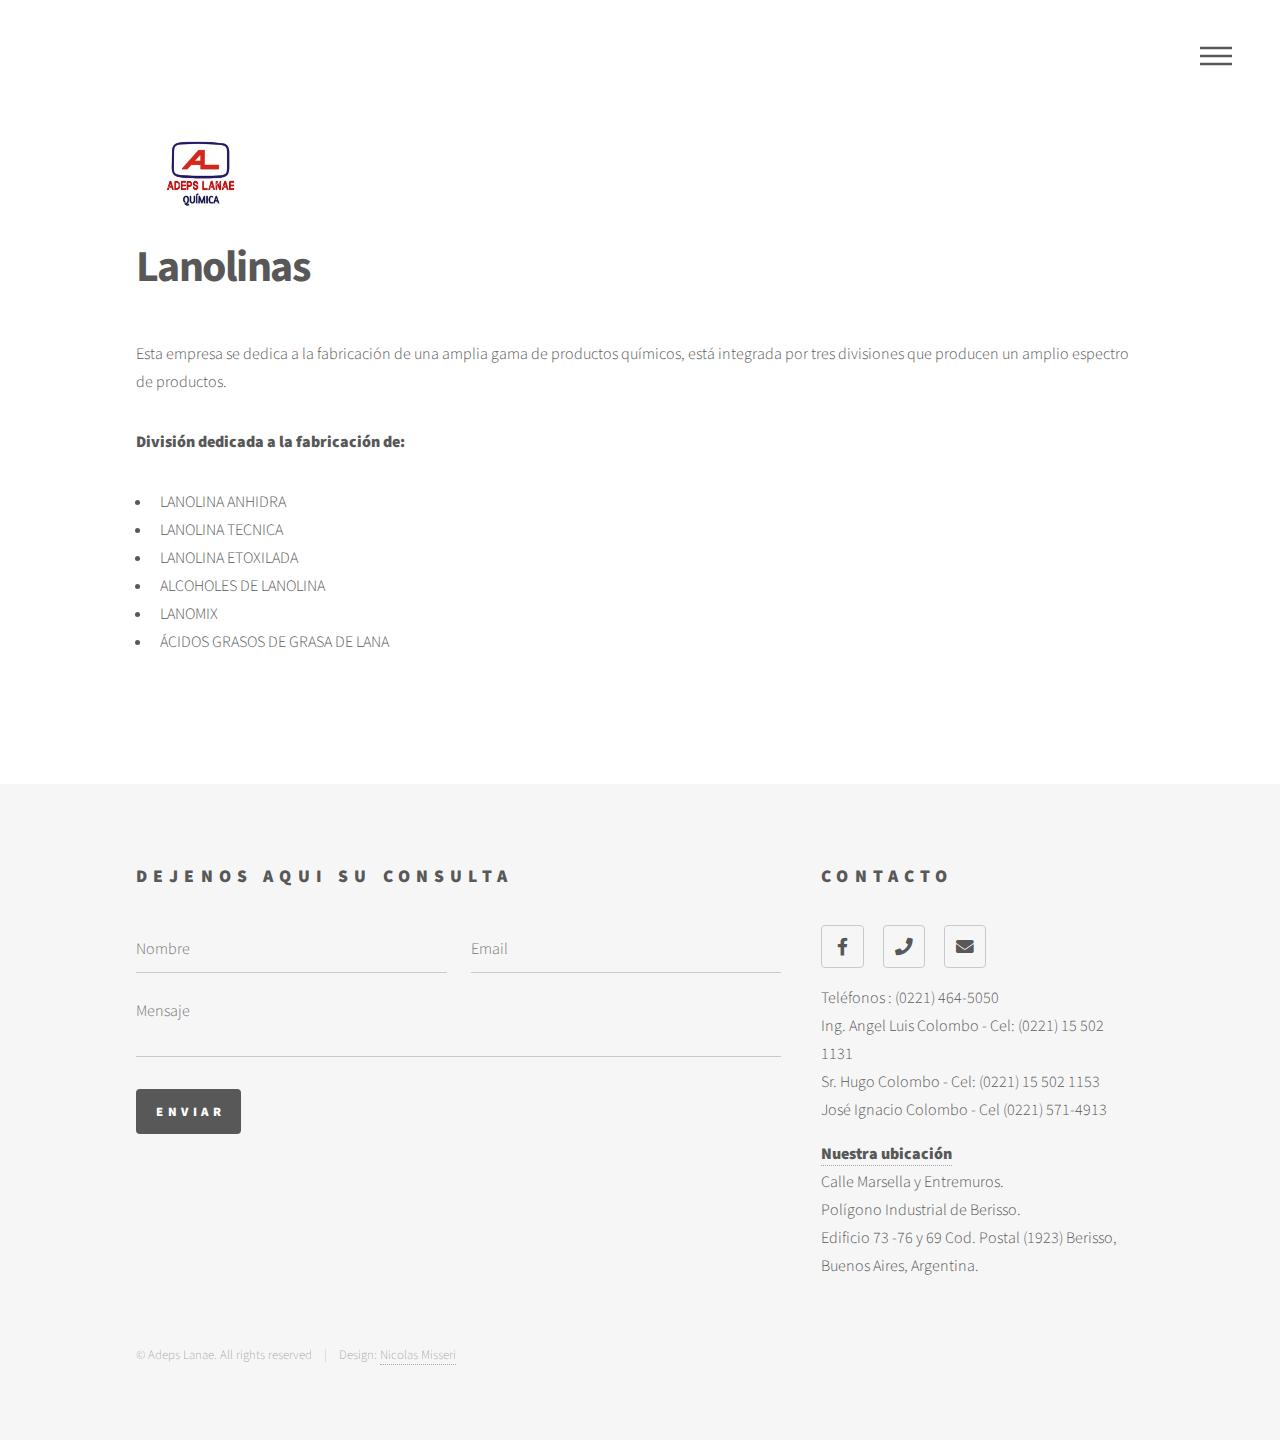
==== commit 9f246191: "correcciones finales" ====
--- a/docs/lanolinas.html
+++ b/docs/lanolinas.html
@@ -6,6 +6,7 @@
 		<meta charset="utf-8" />
 		<meta name="viewport" content="width=device-width, initial-scale=1,
 			user-scalable=no" />
+		<link rel="icon" href="images/logoAdeps.jpg" type="image/png" />
 		<link rel="stylesheet" href="assets/css/main.css" />
 		<noscript><link rel="stylesheet" href="assets/css/noscript.css" /></noscript>
 	</head>
@@ -58,7 +59,7 @@
 
 
 
-					<p><strong>División dedicada fabricación de:</strong><br>
+					<p><strong>División dedicada a la fabricación de:</strong><br>
 						<ul>
 							<li>LANOLINA ANHIDRA</li>
 							<li>LANOLINA TECNICA</li>
@@ -66,7 +67,7 @@
 							<li>ALCOHOLES DE LANOLINA</li>
 							<li>LANOMIX</li>
 							<li>ÁCIDOS GRASOS DE GRASA DE LANA</li>
-							<li>PETROLATO</li>
+
 						</ul>
 
 					</div>
